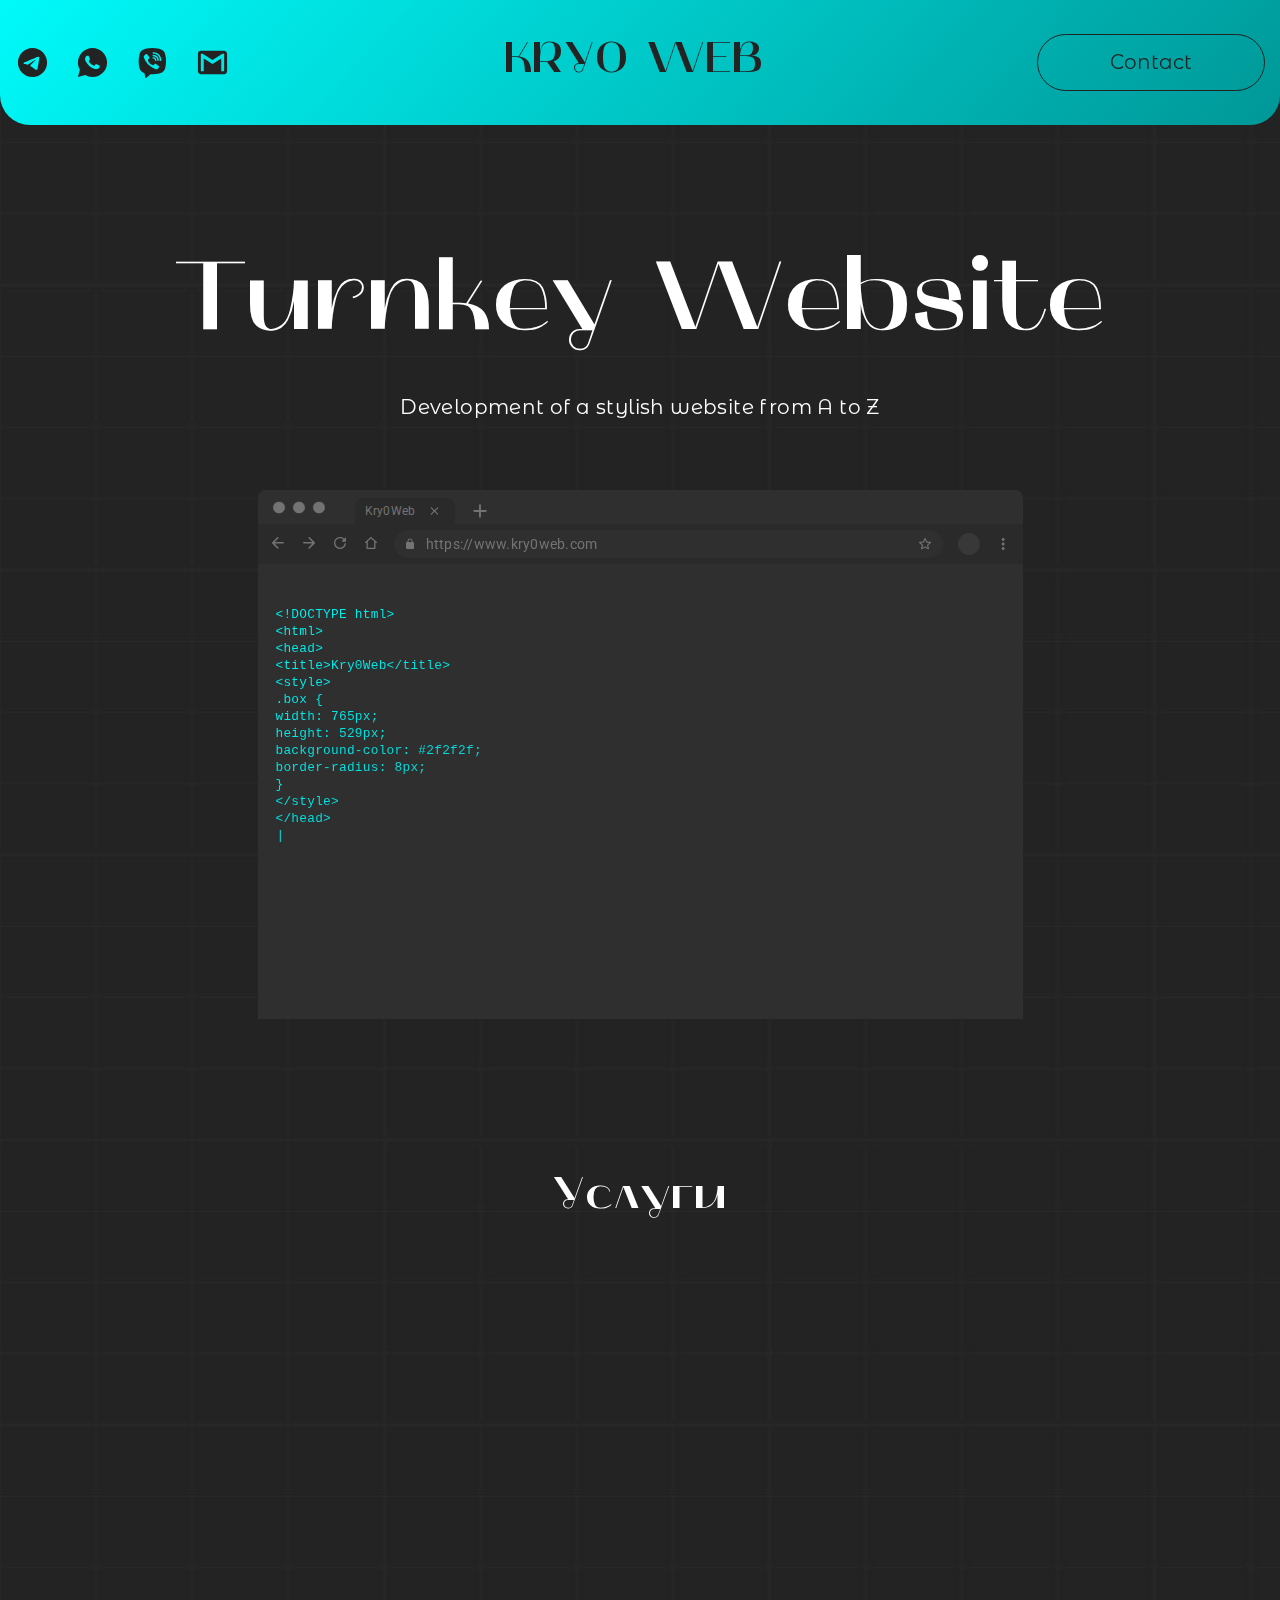
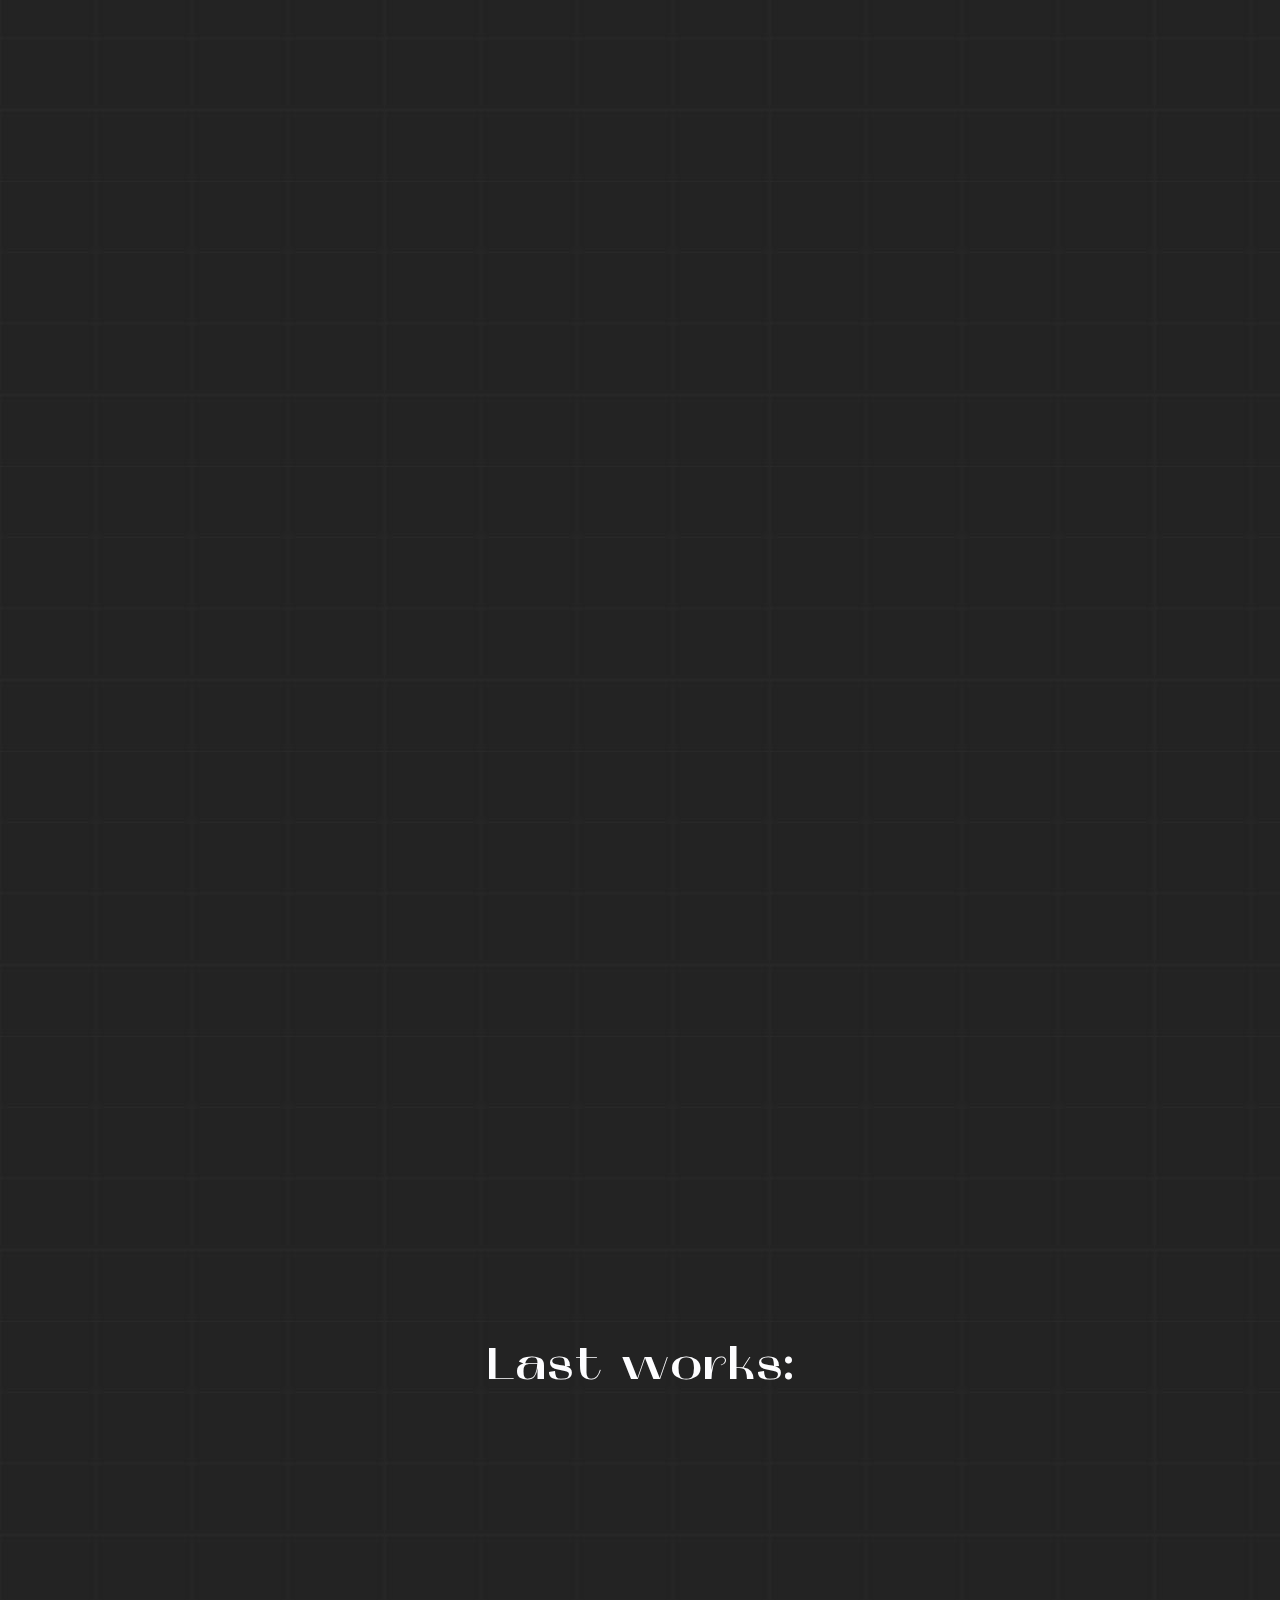
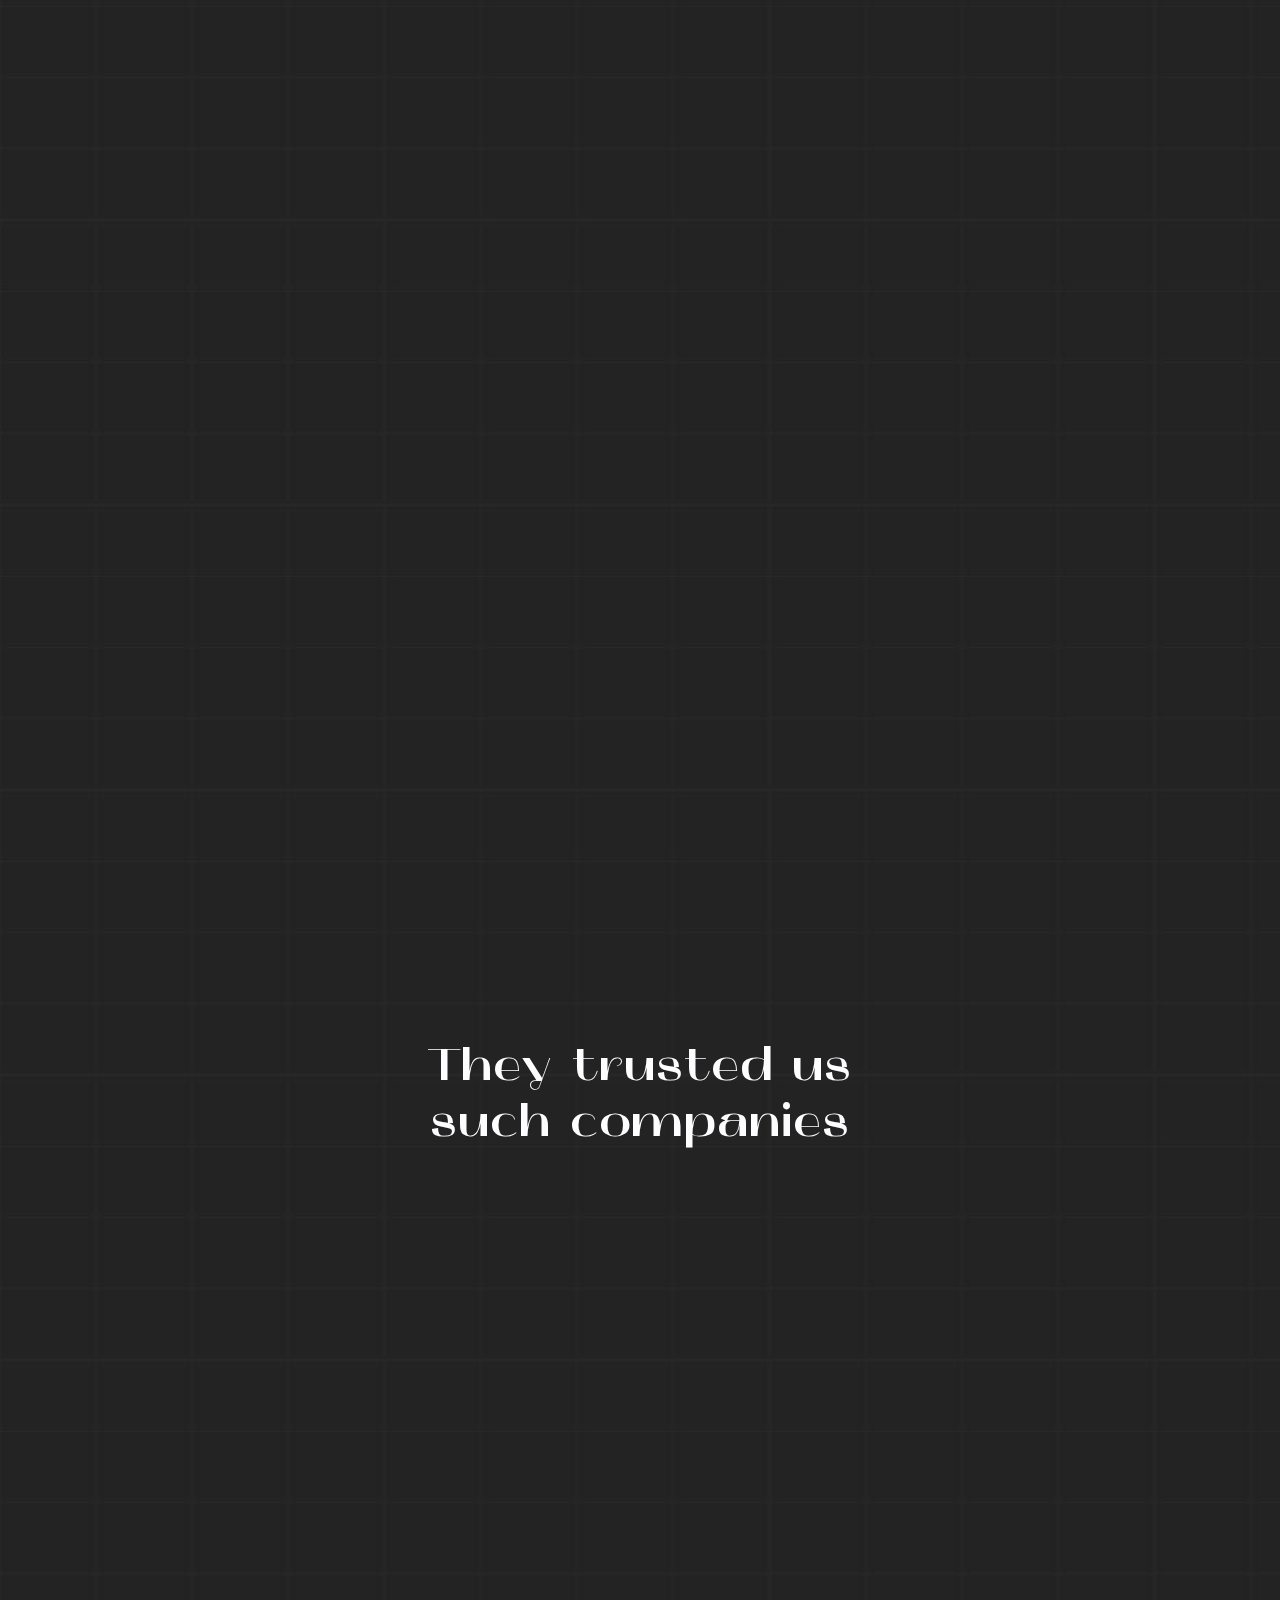
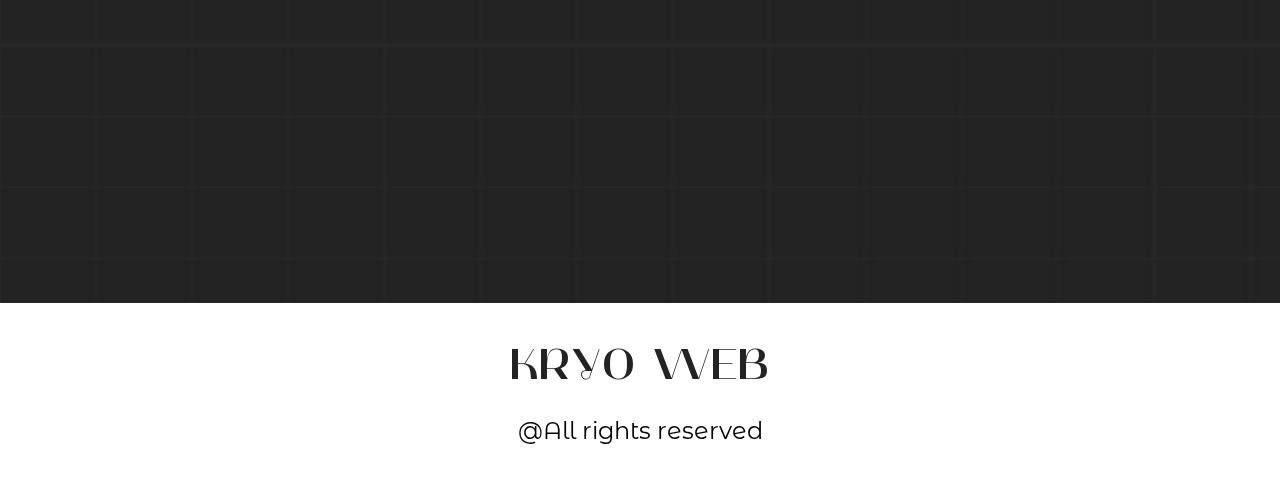
==== en/index.html @ ab14aa41 "Add files via upload" ====
<!DOCTYPE html>
<html lang="en">

<head>
    <meta charset="UTF-8">
    <meta http-equiv="X-UA-Compatible" content="IE=edge">
    <meta name="viewport" content="width=device-width, initial-scale=1.0">
    <title>Kry0Web</title>
    <link rel="stylesheet" href="../css/animate.css">
    <link rel="stylesheet" href="../css/style.min.css">
</head>

<body>

    <header class="header animate__animated animate__fadeInDown">
        <div class="container">
            <div class="header__inner">
                <div class="header__media">
                    <a href="https://t.me/kry0_off" target="_blank">
                        <img class="header__media-img" src="../images/telegram.svg" alt="">
                    </a>
                    <a href="https://wa.me/758184277" target="_blank">
                        <img class="header__media-img" src="../images/whatsapp.svg" alt="">
                    </a>
                    <a href="viber://chat?number=0758184277" target="_blank">
                        <img class="header__media-img" src="../images/viber.svg" alt="">
                    </a>
                    <a href="mailto:tineasorin@gmail.com" target="_blank">
                        <img class="header__media-img" src="../images/gmail.svg" alt="">
                    </a>
                </div>
                <div class="header__logo">
                    KRY0 WEB
                </div>
                <div class="header__contact">
                    <button class="header__contact-btn">Contact</button>
                </div>
            </div>
        </div>

    </header>

    <main>
        <div class="container">
            <div class="contact-popup">
                <div class="close__btn">
                    <span class="close fat black"></span>
                </div>
                <p class="contact-popup__text">
                    You can contact us by mail or via <br> any social network convenient for you :
                </p>
                <a href="mailto:kry0web.off@gmail.com" class="contact-popup__mail">kry0web.off@gmail.com</a>
                <div class="contact-popup__media">
                    <div class="contact-popup__media-item">
                        <a href="https://t.me/kry0_off" target="_blank">
                            <svg xmlns="http://www.w3.org/2000/svg" width="50" height="50" viewBox="0 0 50 50"
                                fill="none">
                                <path
                                    d="M25.0003 4.16663C13.5003 4.16663 4.16699 13.5 4.16699 25C4.16699 36.5 13.5003 45.8333 25.0003 45.8333C36.5003 45.8333 45.8337 36.5 45.8337 25C45.8337 13.5 36.5003 4.16663 25.0003 4.16663ZM34.667 18.3333C34.3545 21.625 33.0003 29.625 32.3128 33.3125C32.0212 34.875 31.4378 35.3958 30.8962 35.4583C29.6878 35.5625 28.7712 34.6666 27.6045 33.8958C25.7712 32.6875 24.7295 31.9375 22.9587 30.7708C20.8962 29.4166 22.2295 28.6666 23.417 27.4583C23.7295 27.1458 29.0628 22.2916 29.167 21.8541C29.1815 21.7879 29.1795 21.7191 29.1614 21.6537C29.1432 21.5884 29.1094 21.5284 29.0628 21.4791C28.9378 21.375 28.7712 21.4166 28.6253 21.4375C28.4378 21.4791 25.5212 23.4166 19.8337 27.25C19.0003 27.8125 18.2503 28.1041 17.5837 28.0833C16.8337 28.0625 15.417 27.6666 14.3545 27.3125C13.042 26.8958 12.0212 26.6666 12.1045 25.9375C12.1462 25.5625 12.667 25.1875 13.6462 24.7916C19.7295 22.1458 23.7712 20.3958 25.792 19.5625C31.5837 17.1458 32.7712 16.7291 33.5628 16.7291C33.7295 16.7291 34.1253 16.7708 34.3753 16.9791C34.5837 17.1458 34.6462 17.375 34.667 17.5416C34.6462 17.6666 34.6878 18.0416 34.667 18.3333Z"
                                    fill="url(#paint0_linear_124_71)" />
                                <defs>
                                    <linearGradient id="paint0_linear_124_71" x1="6.87533" y1="7.61151" x2="47.5748"
                                        y2="11.4667" gradientUnits="userSpaceOnUse">

                                        <stop offset="0.503125" stop-color="#00ffff" />
                                        <stop offset="0.982292" stop-color="#009999" />
                                    </linearGradient>
                                </defs>
                            </svg>
                        </a>

                    </div>
                    <div class="contact-popup__media-item">
                        <a href="https://wa.me/758184277" target="_blank">
                            <svg xmlns="http://www.w3.org/2000/svg" width="50" height="50" viewBox="0 0 50 50"
                                fill="none">
                                <path
                                    d="M25.0023 4.16666C36.5086 4.16666 45.8356 13.4937 45.8356 25C45.8356 36.5062 36.5086 45.8333 25.0023 45.8333C21.3206 45.8393 17.7037 44.8649 14.5231 43.0104L4.17731 45.8333L6.99397 35.4833C5.13792 32.3018 4.16282 28.6833 4.16897 25C4.16897 13.4937 13.4961 4.16666 25.0023 4.16666ZM17.9023 15.2083L17.4856 15.225C17.2159 15.2414 16.9523 15.3123 16.7106 15.4333C16.4846 15.5613 16.2783 15.7213 16.0981 15.9083C15.8481 16.1437 15.7065 16.3479 15.5544 16.5458C14.7838 17.5477 14.3689 18.7777 14.3752 20.0417C14.3794 21.0625 14.6461 22.0562 15.0627 22.9854C15.9148 24.8646 17.3169 26.8542 19.1669 28.6979C19.6127 29.1417 20.0502 29.5875 20.5211 30.0021C22.8198 32.026 25.5591 33.4855 28.5211 34.2646L29.7044 34.4458C30.0898 34.4667 30.4752 34.4375 30.8627 34.4187C31.4695 34.3874 32.0619 34.2231 32.5981 33.9375C32.871 33.797 33.1372 33.644 33.3961 33.4792C33.3961 33.4792 33.4856 33.4208 33.6565 33.2917C33.9377 33.0833 34.1106 32.9354 34.344 32.6917C34.5169 32.5125 34.6669 32.3021 34.7815 32.0625C34.944 31.7229 35.1065 31.075 35.1731 30.5354C35.2231 30.1229 35.2086 29.8979 35.2023 29.7583C35.194 29.5354 35.0086 29.3042 34.8065 29.2062L33.594 28.6625C33.594 28.6625 31.7815 27.8729 30.6731 27.3687C30.5572 27.3181 30.4329 27.2891 30.3065 27.2833C30.1639 27.2687 30.0199 27.2847 29.8841 27.3304C29.7482 27.376 29.6238 27.4502 29.519 27.5479C29.5086 27.5437 29.369 27.6625 27.8627 29.4875C27.7763 29.6037 27.6572 29.6915 27.5206 29.7397C27.3841 29.7879 27.2363 29.7944 27.0961 29.7583C26.9603 29.7219 26.8274 29.676 26.6981 29.6208C26.4398 29.5125 26.3502 29.4708 26.1731 29.3958C24.9774 28.874 23.8704 28.1691 22.8919 27.3062C22.6294 27.0771 22.3856 26.8271 22.1356 26.5854C21.316 25.8005 20.6017 24.9125 20.0106 23.9437L19.8877 23.7458C19.7994 23.6128 19.7281 23.4694 19.6752 23.3187C19.5961 23.0125 19.8023 22.7667 19.8023 22.7667C19.8023 22.7667 20.3086 22.2125 20.544 21.9125C20.7731 21.6208 20.9669 21.3375 21.0919 21.1354C21.3377 20.7396 21.4148 20.3333 21.2856 20.0187C20.7023 18.5937 20.0981 17.175 19.4773 15.7667C19.3544 15.4875 18.9898 15.2875 18.6586 15.2479C18.5461 15.2354 18.4336 15.2229 18.3211 15.2146C18.0413 15.2007 17.7609 15.2035 17.4815 15.2229L17.9002 15.2062L17.9023 15.2083Z"
                                    fill="url(#paint0_linear_124_73)" />
                                <defs>
                                    <linearGradient id="paint0_linear_124_73" x1="6.87728" y1="7.61154" x2="47.5768"
                                        y2="11.4668" gradientUnits="userSpaceOnUse">

                                        <stop offset="0.503125" stop-color="#00ffff" />
                                        <stop offset="0.982292" stop-color="#009999" />
                                    </linearGradient>
                                </defs>
                            </svg>
                        </a>

                    </div>
                    <div class="contact-popup__media-item">
                        <a href="viber://chat?number=0758184277" target="_blank">
                            <svg xmlns="http://www.w3.org/2000/svg" width="50" height="50" viewBox="0 0 50 50"
                                fill="none">
                                <path fill-rule="evenodd" clip-rule="evenodd"
                                    d="M34.7416 5.475C28.1871 4.00984 21.3899 4.00984 14.8354 5.475L14.1291 5.63125C12.2854 6.04346 10.592 6.95872 9.23717 8.27535C7.88229 9.59198 6.91893 11.2584 6.45411 13.0896C4.79264 19.6365 4.79264 26.4947 6.45411 33.0417C6.89739 34.788 7.79453 36.3862 9.05459 37.674C10.3146 38.9619 11.8928 39.8937 13.6291 40.375L14.5979 46.1583C14.6288 46.342 14.7084 46.514 14.8283 46.6564C14.9483 46.7989 15.1043 46.9065 15.28 46.9682C15.4557 47.0299 15.6447 47.0434 15.8274 47.0072C16.0101 46.971 16.1798 46.8865 16.3187 46.7625L22.0083 41.6729C26.2793 41.9336 30.5657 41.592 34.7416 40.6583L35.4499 40.5021C37.2937 40.0899 38.987 39.1746 40.3419 37.858C41.6968 36.5414 42.6601 34.8749 43.1249 33.0438C44.7862 26.4968 44.7862 19.6386 43.1249 13.0917C42.66 11.2602 41.6963 9.59361 40.341 8.27696C38.9857 6.96031 37.292 6.0452 35.4479 5.63334L34.7416 5.475ZM16.5937 12.9208C16.2065 12.8645 15.8117 12.9424 15.4749 13.1417H15.4458C14.6645 13.6 13.9604 14.1771 13.3604 14.8563C12.8604 15.4333 12.5895 16.0167 12.5187 16.5792C12.477 16.9125 12.5062 17.25 12.6041 17.5688L12.6416 17.5896C13.2041 19.2417 13.9374 20.8313 14.8333 22.3271C15.9884 24.4281 17.4098 26.3712 19.0624 28.1083L19.1124 28.1792L19.1916 28.2375L19.2395 28.2938L19.2979 28.3438C21.041 30.0013 22.9887 31.4295 25.0937 32.5938C27.4999 33.9042 28.9604 34.5229 29.8374 34.7812V34.7938C30.0937 34.8729 30.327 34.9083 30.5624 34.9083C31.3094 34.8531 32.0164 34.5495 32.5708 34.0458C33.2479 33.4458 33.8208 32.7396 34.2666 31.9542V31.9396C34.6854 31.1479 34.5437 30.4021 33.9395 29.8958C32.726 28.8355 31.4137 27.8937 30.0208 27.0833C29.0874 26.5771 28.1395 26.8833 27.7562 27.3958L26.9374 28.4292C26.5166 28.9417 25.7541 28.8708 25.7541 28.8708L25.7333 28.8833C20.0437 27.4313 18.5249 21.6708 18.5249 21.6708C18.5249 21.6708 18.4541 20.8875 18.9812 20.4875L20.0062 19.6625C20.4979 19.2625 20.8395 18.3167 20.3124 17.3833C19.5075 15.9891 18.5675 14.6772 17.5062 13.4667C17.2747 13.1818 16.9501 12.9877 16.5895 12.9188L16.5937 12.9208ZM26.2062 10.4167C25.9299 10.4167 25.665 10.5264 25.4696 10.7218C25.2743 10.9171 25.1645 11.1821 25.1645 11.4583C25.1645 11.7346 25.2743 11.9996 25.4696 12.1949C25.665 12.3903 25.9299 12.5 26.2062 12.5C28.8416 12.5 31.0291 13.3604 32.7604 15.0104C33.6499 15.9125 34.3437 16.9813 34.7979 18.1521C35.2541 19.325 35.4624 20.5771 35.4083 21.8313C35.4025 21.968 35.4238 22.1046 35.4708 22.2332C35.5179 22.3618 35.5898 22.4798 35.6824 22.5806C35.8696 22.7842 36.1299 22.9051 36.4062 22.9167C36.6825 22.9283 36.952 22.8297 37.1556 22.6425C37.3591 22.4554 37.48 22.195 37.4916 21.9188C37.5562 20.376 37.3001 18.8366 36.7395 17.3979C36.1765 15.9524 35.3228 14.6377 34.2312 13.5354L34.2104 13.5146C32.0624 11.4625 29.3437 10.4167 26.2062 10.4167ZM26.1354 13.8417C25.8591 13.8417 25.5941 13.9514 25.3988 14.1468C25.2034 14.3421 25.0937 14.6071 25.0937 14.8833C25.0937 15.1596 25.2034 15.4246 25.3988 15.6199C25.5941 15.8153 25.8591 15.925 26.1354 15.925H26.1708C28.0708 16.0604 29.4541 16.6938 30.4229 17.7333C31.4166 18.8042 31.9312 20.1354 31.8916 21.7813C31.8853 22.0575 31.9889 22.325 32.1798 22.5248C32.3706 22.7247 32.633 22.8405 32.9093 22.8469C33.1856 22.8532 33.4531 22.7496 33.6529 22.5587C33.8527 22.3679 33.9686 22.1054 33.9749 21.8292C34.0249 19.6688 33.3291 17.8042 31.9499 16.3167V16.3125C30.5395 14.8 28.6041 14 26.2749 13.8438L26.2395 13.8396L26.1354 13.8417ZM26.0958 17.3313C25.9564 17.319 25.8159 17.3349 25.6828 17.378C25.5497 17.4212 25.4266 17.4908 25.321 17.5826C25.2154 17.6744 25.1293 17.7865 25.068 17.9123C25.0066 18.0381 24.9712 18.1749 24.964 18.3147C24.9567 18.4544 24.9776 18.5942 25.0256 18.7257C25.0735 18.8572 25.1474 18.9777 25.243 19.0799C25.3385 19.1822 25.4537 19.2642 25.5816 19.321C25.7095 19.3777 25.8475 19.4082 25.9874 19.4104C26.8583 19.4563 27.4145 19.7188 27.7645 20.0708C28.1166 20.425 28.3791 20.9938 28.427 21.8833C28.4296 22.0231 28.4603 22.161 28.5173 22.2886C28.5743 22.4163 28.6565 22.5312 28.7588 22.6264C28.8611 22.7217 28.9816 22.7954 29.113 22.8431C29.2445 22.8908 29.3841 22.9116 29.5238 22.9042C29.6634 22.8967 29.8001 22.8613 29.9257 22.7999C30.0513 22.7386 30.1633 22.6525 30.255 22.547C30.3467 22.4414 30.4162 22.3185 30.4593 22.1855C30.5025 22.0525 30.5184 21.9122 30.5062 21.7729C30.4395 20.5229 30.0479 19.4188 29.2458 18.6063C28.4395 17.7938 27.3416 17.3979 26.0958 17.3313Z"
                                    fill="url(#paint0_linear_124_75)" />
                                <defs>
                                    <linearGradient id="paint0_linear_124_75" x1="7.7536" y1="7.90238" x2="46.0609"
                                        y2="11.2342" gradientUnits="userSpaceOnUse">

                                        <stop offset="0.503125" stop-color="#00ffff" />
                                        <stop offset="0.982292" stop-color="#009999" />
                                    </linearGradient>
                                </defs>
                            </svg>
                        </a>

                    </div>

                </div>
            </div>
            <div class="send-popup">
                <div class="send-popup__close-btn">
                    <svg xmlns="http://www.w3.org/2000/svg" width="34" height="34" viewBox="0 0 34 34" fill="none">
                        <path d="M9.57373 24.4276L17.0013 17L24.4289 24.4276M24.4289 9.57239L16.9999 17L9.57373 9.57239"
                            stroke="#9D9D9D" stroke-width="1.5" stroke-linecap="round" stroke-linejoin="round" />
                    </svg>
                </div>
                <div class="send-popup__img">
                    <svg xmlns="http://www.w3.org/2000/svg" width="46" height="46" viewBox="0 0 46 46" fill="none">
                        <path
                            d="M18.3042 29.0375L34.5479 12.7938C34.9313 12.4104 35.3868 12.2188 35.9145 12.2188C36.4422 12.2188 36.8971 12.4104 37.2792 12.7938C37.6625 13.1771 37.8542 13.6326 37.8542 14.1603C37.8542 14.6881 37.6625 15.1429 37.2792 15.525L19.6459 33.1583C19.2625 33.5417 18.8153 33.7333 18.3042 33.7333C17.7931 33.7333 17.3459 33.5417 16.9625 33.1583L8.72085 24.9167C8.33752 24.5333 8.15352 24.0778 8.16885 23.5501C8.18419 23.0224 8.38416 22.5675 8.76877 22.1854C9.1521 21.8021 9.60763 21.6104 10.1354 21.6104C10.6631 21.6104 11.118 21.8021 11.5 22.1854L18.3042 29.0375Z"
                            fill="url(#paint0_linear_35_3238)" />
                        <defs>
                            <linearGradient id="paint0_linear_35_3238" x1="20.5372" y1="21.8847" x2="26.2142"
                                y2="23.4914" gradientUnits="userSpaceOnUse">

                                <stop offset="0.503125" stop-color="#00ffff" />
                                <stop offset="0.982292" stop-color="#009999" />
                            </linearGradient>
                        </defs>
                    </svg>
                </div>
                <p class="send-popup__text">
                    Sent!
                    <span>We will contact you within 24 hours</span>
                </p>

            </div>
        </div>
        <section class="main-section">

            <div class="container">

                <div class="main-section__heading">

                    <h1 class="main-section__title wow fadeInUp">
                        Turnkey Website
                    </h1>
                    <h2 class="main-section__subtitle wow fadeIn">
                        Development of a stylish website from A to Z
                    </h2>

                </div>
                <button class="mobile__contact-btn wow fadeIn">Contact</button>

                <div class="browser wow fadeIn">
                    <div class="container">
                        <div class="browser__wrapper">

                            <div class="browser__top">
                                <div class="browser__top-dots">
                                    <svg xmlns="http://www.w3.org/2000/svg" width="52" height="13" viewBox="0 0 52 13"
                                        fill="none">
                                        <g clip-path="url(#clip0_67_952)">
                                            <circle cx="46" cy="6.5" r="5.75" fill="#737373" stroke="#737373"
                                                stroke-width="0.5" />
                                            <circle cx="26" cy="6.5" r="5.75" fill="#737373" stroke="#737373"
                                                stroke-width="0.5" />
                                            <circle cx="6" cy="6.5" r="5.75" fill="#737373" stroke="#737373"
                                                stroke-width="0.5" />
                                        </g>
                                        <defs>
                                            <clipPath id="clip0_67_952">
                                                <rect width="52" height="12" fill="white"
                                                    transform="translate(0 0.5)" />
                                            </clipPath>
                                        </defs>
                                    </svg>
                                </div>
                                <div class="browser__top-tab">
                                    <p class="browser__top-tab-name">
                                        Kry0Web
                                    </p>
                                    <div class="browser__top-tab-close">
                                        <svg xmlns="http://www.w3.org/2000/svg" width="19" height="18"
                                            viewBox="0 0 19 18" fill="none">
                                            <path fill-rule="evenodd" clip-rule="evenodd"
                                                d="M13.0836 5.42207C12.8618 5.20023 12.5034 5.20023 12.2816 5.42207L9.5 8.19795L6.71843 5.41638C6.49659 5.19454 6.13823 5.19454 5.91638 5.41638C5.69454 5.63823 5.69454 5.99659 5.91638 6.21843L8.69795 9L5.91638 11.7816C5.69454 12.0034 5.69454 12.3618 5.91638 12.5836C6.13823 12.8055 6.49659 12.8055 6.71843 12.5836L9.5 9.80205L12.2816 12.5836C12.5034 12.8055 12.8618 12.8055 13.0836 12.5836C13.3055 12.3618 13.3055 12.0034 13.0836 11.7816L10.302 9L13.0836 6.21843C13.2998 6.00228 13.2998 5.63823 13.0836 5.42207Z"
                                                fill="#737373" />
                                        </svg>
                                    </div>
                                </div>
                                <div class="browser__top-plus">
                                    <svg xmlns="http://www.w3.org/2000/svg" width="20" height="20" viewBox="0 0 20 20"
                                        fill="none">
                                        <path fill-rule="evenodd" clip-rule="evenodd"
                                            d="M15.7144 10.9524H10.9525V15.7143C10.9525 16.2381 10.524 16.6667 10.0002 16.6667C9.47635 16.6667 9.04778 16.2381 9.04778 15.7143V10.9524H4.28588C3.76207 10.9524 3.3335 10.5238 3.3335 10C3.3335 9.4762 3.76207 9.04763 4.28588 9.04763H9.04778V4.28572C9.04778 3.76191 9.47635 3.33334 10.0002 3.33334C10.524 3.33334 10.9525 3.76191 10.9525 4.28572V9.04763H15.7144C16.2383 9.04763 16.6668 9.4762 16.6668 10C16.6668 10.5238 16.2383 10.9524 15.7144 10.9524Z"
                                            fill="#737373" />
                                    </svg>
                                </div>

                            </div>

                            <div class="browser__navigation">
                                <div class="browser__navigation-buttons">
                                    <div class="browser__navigation-larrow">
                                        <svg xmlns="http://www.w3.org/2000/svg" width="16" height="16"
                                            viewBox="0 0 16 16" fill="none">
                                            <path fill-rule="evenodd" clip-rule="evenodd"
                                                d="M13.2299 7.07685H4.62795L8.38601 3.31879C8.68635 3.01845 8.68635 2.52559 8.38601 2.22525C8.08567 1.92492 7.60051 1.92492 7.30018 2.22525L2.22525 7.30018C1.92492 7.60051 1.92492 8.08567 2.22525 8.38601L7.30018 13.4609C7.60051 13.7613 8.08567 13.7613 8.38601 13.4609C8.68635 13.1606 8.68635 12.6754 8.38601 12.3751L4.62795 8.61704H13.2299C13.6535 8.61704 14 8.2705 14 7.84694C14 7.42339 13.6535 7.07685 13.2299 7.07685Z"
                                                fill="#737373" />
                                        </svg>
                                    </div>
                                    <div class="browser__navigation-rarrow">
                                        <svg xmlns="http://www.w3.org/2000/svg" width="16" height="16"
                                            viewBox="0 0 16 16" fill="none">
                                            <path fill-rule="evenodd" clip-rule="evenodd"
                                                d="M2.77009 8.61704H11.3721L7.61399 12.3751C7.31365 12.6754 7.31365 13.1683 7.61399 13.4686C7.91433 13.769 8.39949 13.769 8.69982 13.4686L13.7747 8.39371C14.0751 8.09337 14.0751 7.60821 13.7747 7.30788L8.70752 2.22525C8.40719 1.92492 7.92203 1.92492 7.62169 2.22525C7.32135 2.52559 7.32135 3.01075 7.62169 3.31109L11.3721 7.07685H2.77009C2.34654 7.07685 2 7.42339 2 7.84694C2 8.2705 2.34654 8.61704 2.77009 8.61704Z"
                                                fill="#737373" />
                                        </svg>
                                    </div>
                                    <div class="browser__navigation-refresh">
                                        <svg xmlns="http://www.w3.org/2000/svg" width="16" height="16"
                                            viewBox="0 0 16 16" fill="none">
                                            <path fill-rule="evenodd" clip-rule="evenodd"
                                                d="M13.9979 6.33122V2.80455C13.9979 2.50455 13.6379 2.35788 13.4312 2.57122L12.2446 3.75788C11.0379 2.55122 9.31789 1.85788 7.43789 2.02455C4.64456 2.27788 2.34456 4.52455 2.03789 7.31788C1.63789 10.9312 4.45789 13.9979 7.99789 13.9979C11.0579 13.9979 13.5846 11.7046 13.9512 8.74455C13.9979 8.34455 13.6846 7.99788 13.2846 7.99788C12.9512 7.99788 12.6712 8.24455 12.6312 8.57122C12.3446 10.8979 10.3379 12.6979 7.93122 12.6645C5.45789 12.6312 3.37122 10.5445 3.33122 8.06455C3.29122 5.46455 5.40456 3.33122 7.99789 3.33122C9.28456 3.33122 10.4512 3.85788 11.2979 4.69788L9.90456 6.09122C9.69122 6.30455 9.83789 6.66455 10.1379 6.66455H13.6646C13.8512 6.66455 13.9979 6.51788 13.9979 6.33122Z"
                                                fill="#737373" />
                                        </svg>
                                    </div>
                                    <div class="browser__navigation-home">
                                        <svg xmlns="http://www.w3.org/2000/svg" width="16" height="16"
                                            viewBox="0 0 16 16" fill="none">
                                            <path fill-rule="evenodd" clip-rule="evenodd"
                                                d="M8.00009 2.00777C7.81754 1.98266 7.62552 2.03539 7.47813 2.16879L2.21113 6.93545C1.94747 7.17406 1.92615 7.58086 2.16342 7.84573C2.4024 8.1125 2.81277 8.134 3.07833 7.89368L3.47398 7.53561V12.7047V13C3.47398 13.5523 3.92169 14 4.47398 14H4.76273H11.2065H11.4952C12.0475 14 12.4952 13.5523 12.4952 13V12.7047V7.50758L12.9219 7.89368C13.1874 8.134 13.5978 8.1125 13.8368 7.84573C14.074 7.58086 14.0527 7.17406 13.7891 6.93545L8.52206 2.16879C8.37466 2.03539 8.18265 1.98266 8.00009 2.00777ZM4.76273 6.36929V7.22798V8.18566V8.22798V10.7047V12V12.0423V12.7047H5.42965H5.47398H6.76273H9.20648H10.4952H10.5396H11.2065V12.0423V12V10.7047V8.22798V8.18566V7.22798V6.34125L8.00009 3.43945L4.76273 6.36929Z"
                                                fill="#737373" />
                                        </svg>
                                    </div>
                                </div>
                                <div class="browser__navigation-address">
                                    <div class="browser__navigation-address-security">
                                        <svg xmlns="http://www.w3.org/2000/svg" width="12" height="12"
                                            viewBox="0 0 12 12" fill="none">
                                            <path fill-rule="evenodd" clip-rule="evenodd"
                                                d="M9 4H8.5V3C8.5 1.62 7.38 0.5 6 0.5C4.62 0.5 3.5 1.62 3.5 3V4H3C2.45 4 2 4.45 2 5V10C2 10.55 2.45 11 3 11H9C9.55 11 10 10.55 10 10V5C10 4.45 9.55 4 9 4ZM4.5 4V3C4.5 2.17 5.17 1.5 6 1.5C6.83 1.5 7.5 2.17 7.5 3V4H4.5Z"
                                                fill="#737373" />
                                        </svg>
                                    </div>
                                    <p class="browser__navigation-address-text">
                                        https://www.kry0web.com
                                    </p>
                                    <div class="browser__navigation-address-fav">
                                        <svg xmlns="http://www.w3.org/2000/svg" width="16" height="16"
                                            viewBox="0 0 16 16" fill="none">
                                            <path fill-rule="evenodd" clip-rule="evenodd"
                                                d="M13.3621 5.84008L9.96896 5.54563L8.64395 2.4259C8.40559 1.85803 7.59236 1.85803 7.35399 2.4259L6.02898 5.55264L2.64285 5.84008C2.02591 5.88915 1.77353 6.66032 2.24324 7.06694L4.81614 9.29632L4.04497 12.6053C3.90476 13.2083 4.55675 13.685 5.08956 13.3625L7.99897 11.6098L10.9084 13.3695C11.4412 13.692 12.0932 13.2153 11.953 12.6124L11.1818 9.29632L13.7547 7.06694C14.2244 6.66032 13.979 5.88915 13.3621 5.84008ZM7.99897 10.2988L5.36297 11.8903L6.06404 8.8897L3.73651 6.87064L6.80716 6.60424L7.99897 3.77895L9.19779 6.61125L12.2685 6.87765L9.94092 8.89672L10.642 11.8973L7.99897 10.2988Z"
                                                fill="#737373" />
                                        </svg>
                                    </div>
                                </div>
                                <div class="browser__navigation-address-account">

                                </div>
                                <div class="browser__navigation-address-options">
                                    <svg xmlns="http://www.w3.org/2000/svg" width="16" height="16" viewBox="0 0 16 16"
                                        fill="none">
                                        <path fill-rule="evenodd" clip-rule="evenodd"
                                            d="M8.1665 5C8.9915 5 9.6665 4.325 9.6665 3.5C9.6665 2.675 8.9915 2 8.1665 2C7.3415 2 6.6665 2.675 6.6665 3.5C6.6665 4.325 7.3415 5 8.1665 5ZM8.1665 6.5C7.3415 6.5 6.6665 7.175 6.6665 8C6.6665 8.825 7.3415 9.5 8.1665 9.5C8.9915 9.5 9.6665 8.825 9.6665 8C9.6665 7.175 8.9915 6.5 8.1665 6.5ZM8.1665 11C7.3415 11 6.6665 11.675 6.6665 12.5C6.6665 13.325 7.3415 14 8.1665 14C8.9915 14 9.6665 13.325 9.6665 12.5C9.6665 11.675 8.9915 11 8.1665 11Z"
                                            fill="#737373" />
                                    </svg>
                                </div>

                            </div>

                            <div class="browser__content">

                                <p>
                                    <code>
                                    &lt;!DOCTYPE html&gt; <br>
                                    &lt;html&gt;<br>
                                    &lt;head&gt;<br>
                                    &lt;title&gt;Kry0Web&lt;/title&gt;<br>
                                    &lt;style&gt;<br>
                                    .box {<br>
                                    width: 765px;<br>
                                    height: 529px;<br>
                                    background-color: #2f2f2f;<br>
                                    border-radius: 8px;<br>
                                    }<br>
                                    &lt;/style&gt;<br>
                                    &lt;/head&gt;<br>
                                </code>
                                    <code id="code_writing">

                                </code>
                                </p>

                            </div>


                        </div>
                    </div>
                </div>



            </div>
        </section>



        <section class="services">
            <div class="container">
                <h2 class="services__title section__title">
                    Услуги
                </h2>

                <div class="services__box">
                    <div class="services__item services__item--1 wow fadeInUp">
                        <svg class="services__item-icon" xmlns="http://www.w3.org/2000/svg" width="75" height="75"
                            viewBox="0 0 75 75" fill="none">
                            <mask id="mask0_67_1423" style="mask-type:luminance" maskUnits="userSpaceOnUse" x="0" y="0"
                                width="75" height="75">
                                <path d="M75 0H0V75H75V0Z" fill="white" />
                            </mask>
                            <g mask="url(#mask0_67_1423)">
                                <path fill-rule="evenodd" clip-rule="evenodd"
                                    d="M4.6875 32.8125C4.6875 26.3405 4.6875 31.6406 4.6875 28.125H70.3125C70.3125 33.9844 70.3125 26.3405 70.3125 32.8125V35.1562C70.3125 39.0396 67.1646 42.1875 63.2812 42.1875H50.7584C48.8934 42.1875 47.1049 42.9284 45.7863 44.247L39.2477 50.7855C37.1077 52.9256 36.5773 56.1949 37.9308 58.902L39.5962 62.2331C39.9595 62.9597 39.9209 63.8224 39.4936 64.5134C39.0666 65.2043 38.3123 65.625 37.5 65.625H16.4062C9.93417 65.625 4.6875 60.3783 4.6875 53.9062V32.8125Z"
                                    fill="url(#paint0_linear_67_1423)" />
                                <path fill-rule="evenodd" clip-rule="evenodd"
                                    d="M52.7696 61.5757C53.6574 62.5174 53.6574 64.0446 52.7696 64.9863C51.8815 65.928 50.4418 65.928 49.5539 64.9863L42.9246 57.9551C42.0368 57.0134 42.0368 55.4862 42.9246 54.5444L49.5539 47.5132C50.4418 46.5712 51.8815 46.5712 52.7693 47.5132C53.6574 48.4549 53.6574 49.9821 52.7696 50.9238L47.7481 56.2498L52.7696 61.5757ZM58.929 50.9238C58.0409 49.9821 58.0409 48.4551 58.929 47.5132C59.8168 46.5715 61.2565 46.5715 62.1446 47.5132L68.7736 54.5444C69.6614 55.4864 69.6614 57.0134 68.7736 57.9551L62.1446 64.9863C61.2565 65.9283 59.8168 65.9283 58.929 64.9863C58.0409 64.0446 58.0409 62.5174 58.929 61.5757L63.9502 56.2498L58.929 50.9238Z"
                                    fill="white" />
                                <path fill-rule="evenodd" clip-rule="evenodd"
                                    d="M16.4062 9.375C9.93417 9.375 4.6875 14.6217 4.6875 21.0938V23.4375H70.3125V21.0938C70.3125 14.6217 65.0658 9.375 58.5938 9.375H16.4062ZM14.0625 18.75C15.3569 18.75 16.4062 17.7007 16.4062 16.4062C16.4062 15.1118 15.3569 14.0625 14.0625 14.0625C12.7681 14.0625 11.7188 15.1118 11.7188 16.4062C11.7188 17.7007 12.7681 18.75 14.0625 18.75ZM21.0938 18.75C22.3882 18.75 23.4375 17.7007 23.4375 16.4062C23.4375 15.1118 22.3882 14.0625 21.0938 14.0625C19.7993 14.0625 18.75 15.1118 18.75 16.4062C18.75 17.7007 19.7993 18.75 21.0938 18.75ZM30.4688 16.4062C30.4688 17.7007 29.4195 18.75 28.125 18.75C26.8305 18.75 25.7812 17.7007 25.7812 16.4062C25.7812 15.1118 26.8305 14.0625 28.125 14.0625C29.4195 14.0625 30.4688 15.1118 30.4688 16.4062Z"
                                    fill="url(#paint1_linear_67_1423)" />
                            </g>
                            <defs>
                                <linearGradient id="paint0_linear_67_1423" x1="8.95313" y1="31.2254" x2="71.9003"
                                    y2="41.6599" gradientUnits="userSpaceOnUse">

                                    <stop offset="0.503125" stop-color="#00ffff" />
                                    <stop offset="0.982292" stop-color="#009999" />
                                </linearGradient>
                                <linearGradient id="paint1_linear_67_1423" x1="8.95313" y1="10.5376" x2="63.0578"
                                    y2="34.4543" gradientUnits="userSpaceOnUse">

                                    <stop offset="0.503125" stop-color="#00ffff" />
                                    <stop offset="0.982292" stop-color="#009999" />
                                </linearGradient>
                            </defs>
                        </svg>
                        <h4 class="services__item-title">
                            Turnkey website creation
                        </h4>
                        <p class="services__item-text">
                            Kry0 Web will create a website for you from scratch, taking into account all your desires
                            and needs. We will take care
                            about design, functionality, security and loading speed so that your website is effective
                            and
                            attractive to your target audience.
                        </p>
                    </div>
                    <div class="services__item services__item--2 wow fadeInUp">
                        <svg class="services__item-icon" xmlns="http://www.w3.org/2000/svg" width="76" height="75"
                            viewBox="0 0 76 75" fill="none">
                            <path fill-rule="evenodd" clip-rule="evenodd"
                                d="M16.9062 9.375C13.7982 9.375 10.8175 10.6097 8.61984 12.8073C6.42215 15.005 5.1875 17.9857 5.1875 21.0938V53.9062C5.1875 57.0143 6.42215 59.995 8.61984 62.1927C10.8175 64.3904 13.7982 65.625 16.9062 65.625H38C38.6216 65.625 39.2177 65.3781 39.6573 64.9385C40.0968 64.499 40.3438 63.9029 40.3438 63.2812C40.3438 62.6596 40.0968 62.0635 39.6573 61.624C39.2177 61.1844 38.6216 60.9375 38 60.9375H16.9062C15.0414 60.9375 13.253 60.1967 11.9344 58.8781C10.6158 57.5595 9.875 55.7711 9.875 53.9062V28.125H66.125V39.8438C66.125 40.4654 66.3719 41.0615 66.8115 41.501C67.251 41.9406 67.8471 42.1875 68.4688 42.1875C69.0904 42.1875 69.6865 41.9406 70.126 41.501C70.5656 41.0615 70.8125 40.4654 70.8125 39.8438V21.0938C70.8125 17.9857 69.5779 15.005 67.3802 12.8073C65.1825 10.6097 62.2018 9.375 59.0938 9.375H16.9062ZM16.9062 21.0938C17.5279 21.0938 18.124 20.8468 18.5635 20.4073C19.0031 19.9677 19.25 19.3716 19.25 18.75C19.25 18.1284 19.0031 17.5323 18.5635 17.0927C18.124 16.6532 17.5279 16.4062 16.9062 16.4062C16.2846 16.4062 15.6885 16.6532 15.249 17.0927C14.8094 17.5323 14.5625 18.1284 14.5625 18.75C14.5625 19.3716 14.8094 19.9677 15.249 20.4073C15.6885 20.8468 16.2846 21.0938 16.9062 21.0938ZM23.9375 21.0938C24.5591 21.0938 25.1552 20.8468 25.5948 20.4073C26.0343 19.9677 26.2812 19.3716 26.2812 18.75C26.2812 18.1284 26.0343 17.5323 25.5948 17.0927C25.1552 16.6532 24.5591 16.4062 23.9375 16.4062C23.3159 16.4062 22.7198 16.6532 22.2802 17.0927C21.8407 17.5323 21.5938 18.1284 21.5938 18.75C21.5938 19.3716 21.8407 19.9677 22.2802 20.4073C22.7198 20.8468 23.3159 21.0938 23.9375 21.0938ZM33.3125 18.75C33.3125 19.3716 33.0656 19.9677 32.626 20.4073C32.1865 20.8468 31.5904 21.0938 30.9688 21.0938C30.3471 21.0938 29.751 20.8468 29.3115 20.4073C28.8719 19.9677 28.625 19.3716 28.625 18.75C28.625 18.1284 28.8719 17.5323 29.3115 17.0927C29.751 16.6532 30.3471 16.4062 30.9688 16.4062C31.5904 16.4062 32.1865 16.6532 32.626 17.0927C33.0656 17.5323 33.3125 18.1284 33.3125 18.75Z"
                                fill="url(#paint0_linear_67_1433)" />
                            <path fill-rule="evenodd" clip-rule="evenodd"
                                d="M57.3875 48.1945C52.0836 46.6781 47.1781 51.5836 48.6945 56.8875L50.818 64.3172C52.2898 69.4711 58.7586 71.1469 62.5484 67.357L62.8602 67.0477L65.7219 69.9094C66.1613 70.3492 66.7575 70.5963 67.3792 70.5966C68.001 70.5968 68.5973 70.35 69.0371 69.9105C69.4769 69.4711 69.7241 68.8749 69.7243 68.2532C69.7245 67.6314 69.4778 67.0351 69.0383 66.5953L66.1742 63.7312L67.857 62.0508C71.6469 58.2586 69.9711 51.7898 64.8148 50.318L57.3852 48.1945H57.3875ZM56.75 35.1562C56.75 34.5346 56.5031 33.9385 56.0635 33.499C55.624 33.0594 55.0279 32.8125 54.4062 32.8125C53.7846 32.8125 53.1885 33.0594 52.749 33.499C52.3094 33.9385 52.0625 34.5346 52.0625 35.1562V39.8438C52.0625 40.4654 52.3094 41.0615 52.749 41.501C53.1885 41.9406 53.7846 42.1875 54.4062 42.1875C55.0279 42.1875 55.624 41.9406 56.0635 41.501C56.5031 41.0615 56.75 40.4654 56.75 39.8438V35.1562ZM37.3133 35.843C37.7528 35.4036 38.3488 35.1568 38.9703 35.1568C39.5918 35.1568 40.1878 35.4036 40.6273 35.843L43.9437 39.157C44.3832 39.5968 44.63 40.1932 44.6298 40.8149C44.6296 41.4366 44.3824 42.0328 43.9426 42.4723C43.5028 42.9117 42.9064 43.1585 42.2847 43.1583C41.663 43.1581 41.0668 42.9109 40.6273 42.4711L37.3133 39.157C36.8739 38.7175 36.6271 38.1215 36.6271 37.5C36.6271 36.8785 36.8739 36.2825 37.3133 35.843ZM30.9688 51.5625C30.9688 50.9409 31.2157 50.3448 31.6552 49.9052C32.0948 49.4657 32.6909 49.2188 33.3125 49.2188H38C38.6216 49.2188 39.2177 49.4657 39.6573 49.9052C40.0968 50.3448 40.3438 50.9409 40.3438 51.5625C40.3438 52.1841 40.0968 52.7802 39.6573 53.2198C39.2177 53.6593 38.6216 53.9062 38 53.9062H33.3125C32.6909 53.9062 32.0948 53.6593 31.6552 53.2198C31.2157 52.7802 30.9688 52.1841 30.9688 51.5625Z"
                                fill="white" />
                            <defs>
                                <linearGradient id="paint0_linear_67_1433" x1="9.45313" y1="14.0256" x2="73.3497"
                                    y2="21.0869" gradientUnits="userSpaceOnUse">

                                    <stop offset="0.503125" stop-color="#00ffff" />
                                    <stop offset="0.982292" stop-color="#009999" />
                                </linearGradient>
                            </defs>
                        </svg>
                        <h4 class="services__item-title">
                            SEO – promotion <br><br>
                        </h4>
                        <p class="services__item-text">
                            We will raise your website to the leading positions in search engines so that your potential
                            clients
                            easier to find you on the Internet. We will develop a keyword strategy, optimize content and
                            site structure to provide you with more organic traffic.
                        </p>
                    </div>
                    <div class="services__item services__item--3 wow fadeInUp">
                        <svg class="services__item-icon" xmlns="http://www.w3.org/2000/svg" width="76" height="75"
                            viewBox="0 0 76 75" fill="none">
                            <path fill-rule="evenodd" clip-rule="evenodd"
                                d="M30.9688 30.4687C30.9688 26.5854 34.1166 23.4375 38 23.4375C41.8834 23.4375 45.0312 26.5854 45.0312 30.4687V32.8125C45.0312 36.6959 41.8834 39.8437 38 39.8437C34.1166 39.8437 30.9688 36.6959 30.9688 32.8125V30.4687ZM29.8998 48.1498C30.7161 47.3337 31.8233 46.875 32.9776 46.875H43.0222C44.1767 46.875 45.2839 47.3337 46.1 48.1498C46.9163 48.9661 47.375 50.0733 47.375 51.2276C47.375 52.522 48.4243 53.5713 49.7188 53.5713C51.0132 53.5713 52.0625 52.522 52.0625 51.2276C52.0625 48.8302 51.11 46.5307 49.4145 44.8352C47.7193 43.14 45.4198 42.1875 43.0222 42.1875H32.9776C30.5802 42.1875 28.2807 43.14 26.5852 44.8352C24.89 46.5307 23.9375 48.8302 23.9375 51.2276C23.9375 52.522 24.9868 53.5713 26.2812 53.5713C27.5757 53.5713 28.625 52.522 28.625 51.2276C28.625 50.0733 29.0837 48.9661 29.8998 48.1498Z"
                                fill="white" />
                            <path fill-rule="evenodd" clip-rule="evenodd"
                                d="M5.1875 37.5C5.1875 19.3781 19.8781 4.6875 38 4.6875C56.1219 4.6875 70.8125 19.3781 70.8125 37.5C70.8125 55.6219 56.1219 70.3125 38 70.3125C19.8781 70.3125 5.1875 55.6219 5.1875 37.5ZM35.6562 9.47126V11.7188C35.6562 13.0132 36.7055 14.0625 38 14.0625C39.2945 14.0625 40.3438 13.0132 40.3438 11.7188V9.47126C54.0073 10.5985 64.9016 21.4927 66.0287 35.1562H63.7812C62.4868 35.1562 61.4375 36.2055 61.4375 37.5C61.4375 38.7945 62.4868 39.8438 63.7812 39.8438H66.0287C64.9016 53.5073 54.0073 64.4016 40.3438 65.5287V63.2812C40.3438 61.9868 39.2945 60.9375 38 60.9375C36.7055 60.9375 35.6562 61.9868 35.6562 63.2812V65.5287C21.9927 64.4016 11.0985 53.5073 9.97126 39.8438H12.2188C13.5132 39.8438 14.5625 38.7945 14.5625 37.5C14.5625 36.2055 13.5132 35.1562 12.2188 35.1562H9.97126C11.0985 21.4927 21.9927 10.5985 35.6562 9.47126Z"
                                fill="url(#paint0_linear_67_1439)" />
                            <defs>
                                <linearGradient id="paint0_linear_67_1439" x1="9.45313" y1="10.1132" x2="73.5548"
                                    y2="16.1851" gradientUnits="userSpaceOnUse">

                                    <stop offset="0.503125" stop-color="#00ffff" />
                                    <stop offset="0.982292" stop-color="#009999" />
                                </linearGradient>
                            </defs>
                        </svg>
                        <h4 class="services__item-title">
                            UX analysis <br><br>
                        </h4>
                        <p class="services__item-text">
                            Provide your visitors with a pleasant and convenient use of the site. Our team analyzes
                            user behavior, identifies the strengths and weaknesses of your site and recommends
                            optimization solutions to increase conversion and attract new customers.
                        </p>
                    </div>
                    <div class="services__item services__item--4 wow fadeInUp">
                        <svg class="services__item-icon" xmlns="http://www.w3.org/2000/svg" width="79" height="66"
                            viewBox="0 0 79 66" fill="none">
                            <mask id="mask0_67_1445" style="mask-type:luminance" maskUnits="userSpaceOnUse" x="0" y="0"
                                width="79" height="66">
                                <path
                                    d="M39.4981 61.997H7.62472C6.13295 61.997 4.70228 61.4044 3.64744 60.3495C2.5926 59.2947 2 57.864 2 56.3723V7.62472C2 6.13295 2.5926 4.70228 3.64744 3.64744C4.70228 2.5926 6.13295 2 7.62472 2H71.3715C72.8633 2 74.294 2.5926 75.3488 3.64744C76.4036 4.70228 76.9962 6.13295 76.9962 7.62472V30.2342"
                                    stroke="white" stroke-width="3" stroke-linecap="round" stroke-linejoin="round" />
                                <path
                                    d="M2 7.62472C2 6.13295 2.5926 4.70228 3.64744 3.64744C4.70228 2.5926 6.13295 2 7.62472 2H71.3715C72.8633 2 74.294 2.5926 75.3488 3.64744C76.4036 4.70228 76.9962 6.13295 76.9962 7.62472V24.4989H2V7.62472Z"
                                    fill="white" stroke="white" stroke-width="3" />
                                <path
                                    d="M71.3756 48.8729H60.1262C57.0197 48.8729 54.5015 51.3912 54.5015 54.4976V58.2475C54.5015 61.3539 57.0197 63.8722 60.1262 63.8722H71.3756C74.4821 63.8722 77.0003 61.3539 77.0003 58.2475V54.4976C77.0003 51.3912 74.4821 48.8729 71.3756 48.8729Z"
                                    stroke="white" stroke-width="3" stroke-linejoin="round" />
                                <path
                                    d="M65.7463 37.6229C67.2381 37.6229 68.6687 38.2155 69.7236 39.2704C70.7784 40.3252 71.371 41.7559 71.371 43.2476V48.8724H60.1216V43.2476C60.1216 41.7559 60.7142 40.3252 61.769 39.2704C62.8239 38.2155 64.2545 37.6229 65.7463 37.6229Z"
                                    stroke="white" stroke-width="3" stroke-linejoin="round" />
                                <path
                                    d="M9.50428 13.2499C9.50428 11.1789 11.1831 9.50007 13.2541 9.50007C15.3251 9.50007 17.0039 11.1789 17.0039 13.2499C17.0039 15.3208 15.3251 16.9997 13.2541 16.9997C11.1831 16.9997 9.50428 15.3208 9.50428 13.2499Z"
                                    fill="black" />
                                <path
                                    d="M20.7528 13.2499C20.7528 11.1789 22.4317 9.50007 24.5026 9.50007C26.5736 9.50007 28.2524 11.1789 28.2524 13.2499C28.2524 15.3208 26.5736 16.9997 24.5026 16.9997C22.4317 16.9997 20.7528 15.3208 20.7528 13.2499Z"
                                    fill="black" />
                            </mask>
                            <g mask="url(#mask0_67_1445)">
                                <path d="M-5.50293 -12.9997H84.4926V76.9958H-5.50293V-12.9997Z"
                                    fill="url(#paint0_linear_67_1445)" />
                            </g>
                            <defs>
                                <linearGradient id="paint0_linear_67_1445" x1="0.346778" y1="-5.55912" x2="88.2533"
                                    y2="2.76772" gradientUnits="userSpaceOnUse">

                                    <stop offset="0.503125" stop-color="#00ffff" />
                                    <stop offset="0.982292" stop-color="#009999" />
                                </linearGradient>
                            </defs>
                        </svg>
                        <h4 class="services__item-title">
                            Backend<br>
                        </h4>
                        <p class="services__item-text">
                            Ensure stable and secure operation of the site. We set up hosting and databases,
                            We develop an administration panel and provide the functions necessary for effective
                            site operation.
                        </p>
                    </div>
                    <div class="services__item services__item--5 wow fadeInUp">
                        <svg class="services__item-icon" xmlns="http://www.w3.org/2000/svg" width="75" height="75"
                            viewBox="0 0 75 75" fill="none">
                            <path
                                d="M31.5645 35.6508V37.5885C32.3584 37.5885 32.4855 37.3242 32.4855 36.6146C32.4855 35.915 32.3695 35.6508 31.5645 35.6508Z"
                                fill="white" />
                            <path
                                d="M37.5008 19.7045C27.691 19.7045 19.71 27.6873 19.71 37.5C19.71 47.3116 27.691 55.2944 37.5008 55.2944C47.3111 55.2944 55.2916 47.3116 55.2916 37.5C55.2916 27.6873 47.3111 19.7045 37.5008 19.7045ZM28.8354 39.9604C28.8354 42.0364 28.0309 42.1108 26.1676 42.1108H24.6102V34.5703H26.1676C27.6605 34.5703 28.8354 34.5914 28.8354 36.4026C28.8354 37.2393 28.5922 37.9911 27.5867 38.0866V38.1604C28.7088 38.1604 28.8354 38.9866 28.8354 39.9604ZM32.7406 42.1108C32.5291 41.8032 32.4863 41.359 32.4863 41.0625V39.4635C32.4863 38.9344 32.1688 38.6696 31.8512 38.6696H31.5652V42.1114H29.8836V34.5703H31.5764C33.2486 34.5703 34.2447 34.7403 34.2447 36.3282C34.2447 37.2709 33.8527 37.8844 32.8994 38.0438V38.0655C33.7473 38.0866 34.2447 38.4041 34.2447 39.4846V41.0625C34.2447 41.359 34.2975 41.8032 34.509 42.1108H32.7406ZM38.075 42.1108L37.8729 40.2569H36.9207L36.6348 42.1108H35.1529L36.4344 34.5703H38.8484L39.8223 42.1108H38.075ZM45.6014 42.1108H43.3461L42.043 35.8096H42.0219V42.1108H40.4305V34.5703H43.0807L44.2033 40.0553H44.2238V34.5703H45.6014V42.1108ZM48.3412 42.1108H46.2898V34.5703H48.3412C50.31 34.5703 50.9773 34.8885 50.9773 37.1444V39.8332C50.9773 41.2635 50.5537 42.1108 48.3412 42.1108Z"
                                fill="white" />
                            <path
                                d="M48.2869 35.6508V41.0309C49.1447 41.0309 49.2191 40.7022 49.2191 39.9826V36.8789C49.2191 35.8729 49.1775 35.6508 48.2869 35.6508ZM37.4172 35.7569L37.1107 39.1137H37.7459L37.4389 35.7569H37.4172ZM26.1455 35.6508V37.6313C26.6957 37.5996 27.0771 37.7795 27.0771 36.6463C27.0771 35.9045 27.0139 35.5981 26.1455 35.6508ZM26.1455 38.7106V41.0303C27.0871 41.1152 27.0771 40.575 27.0771 39.791C27.0771 38.7217 26.8867 38.7106 26.1455 38.7106Z"
                                fill="white" />
                            <path
                                d="M71.7123 30.2379C70.8211 29.059 69.9773 27.9457 69.6639 26.973C69.3229 25.9166 69.3504 24.4617 69.3803 22.9201C69.4283 20.4088 69.4816 17.5617 67.8498 15.2935C66.1875 12.9931 63.4617 12.1623 61.0559 11.4299C59.6092 10.9898 58.2439 10.5744 57.3785 9.93923C56.5348 9.32048 55.7314 8.14978 54.8813 6.91052C53.4439 4.8158 51.8162 2.44275 49.0975 1.55154C48.3979 1.32185 47.6666 1.20994 46.8633 1.20994C44.9994 1.20994 43.2082 1.83513 41.475 2.44099C40.0113 2.95017 38.6309 3.4324 37.5 3.4324C36.3686 3.4324 34.9881 2.94959 33.5256 2.43923C31.7941 1.83455 30.0041 1.20935 28.1426 1.20935C27.3398 1.20935 26.608 1.32009 25.9049 1.54978C23.1826 2.44158 21.5537 4.8158 20.1164 6.91052C19.2656 8.14978 18.4617 9.32107 17.6162 9.94158C16.7525 10.575 15.3873 10.9904 13.9418 11.431C11.5383 12.1635 8.81484 12.9931 7.15488 15.2883C5.51602 17.5611 5.56992 20.4093 5.61855 22.9224C5.64785 24.4629 5.67656 25.9172 5.33613 26.9736C5.02266 27.9457 4.17949 29.0595 3.2877 30.2373C1.74609 32.2752 0 34.5826 0 37.5C0 40.4162 1.74727 42.7248 3.28828 44.7627C4.18008 45.9416 5.02266 47.0549 5.33613 48.0258C5.6748 49.0793 5.64668 50.5336 5.61738 52.0728C5.56934 54.5865 5.51484 57.4353 7.15254 59.707C8.81133 62.0062 11.5371 62.8347 13.9412 63.566C15.3873 64.0054 16.7537 64.4209 17.6162 65.0549C18.4611 65.6754 19.2645 66.8466 20.1158 68.0865C21.5531 70.1818 23.182 72.5584 25.9014 73.4478C26.6057 73.6787 27.3369 73.79 28.1373 73.79C29.9971 73.79 31.7871 73.1654 33.5186 72.5601C34.9828 72.0492 36.365 71.5676 37.5 71.5676C38.6309 71.5676 40.0102 72.048 41.4709 72.5584C43.2035 73.1631 44.9965 73.79 46.8621 73.79C47.6654 73.79 48.3979 73.6781 49.0992 73.4455C51.8139 72.5572 53.4428 70.1818 54.8807 68.0853C55.7309 66.8466 56.5342 65.6754 57.3803 65.0525C58.241 64.4226 59.6074 64.0078 61.0541 63.5683C63.4594 62.8371 66.1863 62.008 67.8457 59.7105C69.4805 57.4365 69.4266 54.5912 69.3791 52.0799C69.3486 50.5383 69.3223 49.0828 69.6633 48.0252C69.9756 47.0572 70.8182 45.9445 71.7076 44.7668C73.2527 42.7295 75 40.4179 75 37.5C75 34.5832 73.2539 32.2752 71.7123 30.2379ZM56.4088 24.3562L58.3553 23.6367L58.8674 21.6275C58.9529 21.2935 59.1943 21.2426 59.4059 21.5127L60.6902 23.1404L62.7598 23.0051C63.1049 22.9816 63.2273 23.1955 63.0369 23.4814L61.8844 25.2076L62.652 27.1347C62.7785 27.4535 62.6139 27.6363 62.284 27.5437L60.2859 26.9824L58.6898 28.309C58.4262 28.5275 58.2006 28.4285 58.1871 28.0845L58.1039 26.0115L56.3508 24.9035C56.0625 24.7213 56.0877 24.4758 56.4088 24.3562ZM47.0186 16.4842L48.3445 14.8869L47.7838 12.8906C47.6912 12.559 47.874 12.3943 48.1928 12.5215L50.1182 13.2896L51.8438 12.1371C52.1297 11.9443 52.3441 12.0685 52.3201 12.4113L52.1859 14.482L53.8131 15.7676C54.082 15.9802 54.0305 16.2211 53.7 16.306L51.6885 16.8187L50.9684 18.7652C50.85 19.0863 50.6051 19.1138 50.4205 18.8232L49.3125 17.0683L47.24 16.9863C46.899 16.9734 46.7994 16.7478 47.0186 16.4842ZM33.9861 10.3435L36.0381 10.0447L36.9557 8.18376C37.1086 7.87439 37.3541 7.87439 37.5059 8.18376L38.4246 10.0447L40.476 10.3435C40.8164 10.3922 40.892 10.6265 40.6465 10.8668L39.1617 12.3164L39.5121 14.3619C39.5707 14.7006 39.3715 14.8459 39.0662 14.6859L37.2311 13.7203L35.3953 14.6859C35.0906 14.8459 34.8914 14.7006 34.9494 14.3619L35.3004 12.3164L33.8156 10.8668C33.5695 10.6271 33.6463 10.3922 33.9861 10.3435ZM20.5939 15.5619L22.2217 14.2781L22.0863 12.2074C22.0635 11.8629 22.2768 11.7398 22.5627 11.932L24.2877 13.0845L26.2143 12.3164C26.5342 12.1886 26.717 12.3539 26.6238 12.6849L26.0619 14.6818L27.3885 16.2785C27.6076 16.5427 27.5074 16.7683 27.1641 16.7824L25.0916 16.8638L23.9848 18.6181C23.8014 18.9088 23.5564 18.8824 23.4363 18.5601L22.7174 16.6131L20.7076 16.101C20.3754 16.0166 20.325 15.7752 20.5939 15.5619ZM11.4955 22.65L13.5656 22.7842L14.8494 21.1558C15.0627 20.8863 15.3035 20.9379 15.3885 21.2701L15.9 23.2804L17.8471 24.0006C18.1693 24.1195 18.1957 24.3644 17.9045 24.549L16.1508 25.6564L16.0693 27.7289C16.0559 28.0728 15.8303 28.173 15.566 27.9539L13.9699 26.6261L11.9742 27.1881C11.6426 27.2812 11.4773 27.0984 11.6045 26.7785L12.3727 24.8525L11.2201 23.1269C11.0279 22.8398 11.1516 22.6271 11.4955 22.65ZM9.42715 40.9892L9.12949 38.9361L7.26914 38.0185C6.95977 37.8668 6.95977 37.6207 7.26914 37.4683L9.12949 36.5508L9.42715 34.4976C9.47695 34.1572 9.71191 34.0804 9.95156 34.3271L11.3994 35.8125L13.4443 35.4615C13.783 35.4029 13.9283 35.6027 13.7684 35.908L12.8033 37.7437L13.7689 39.5801C13.9283 39.8842 13.783 40.0834 13.4443 40.0259L11.3994 39.6756L9.95156 41.1592C9.71133 41.4053 9.47695 41.3291 9.42715 40.9892ZM17.6414 51.5402L15.6955 52.2597L15.1834 54.2701C15.0984 54.6035 14.8576 54.6551 14.6449 54.3849L13.3611 52.7572L11.2904 52.8926C10.9465 52.9154 10.8234 52.7015 11.0156 52.4162L12.1682 50.69L11.3994 48.764C11.2723 48.4435 11.4375 48.2607 11.768 48.3545L13.7643 48.9152L15.3609 47.5886C15.6246 47.3695 15.8508 47.4685 15.8637 47.8131L15.9463 49.8855L17.7006 50.9935C17.9906 51.1758 17.9637 51.4207 17.6414 51.5402ZM27.0334 59.4129L25.7074 61.0107L26.2682 63.0058C26.3613 63.3369 26.1785 63.5021 25.8592 63.3756L23.9332 62.6068L22.2082 63.7593C21.9223 63.9527 21.7084 63.8291 21.7318 63.4845L21.8666 61.4144L20.2383 60.1301C19.9688 59.9168 20.0203 59.6748 20.3531 59.5904L22.3623 59.0783L23.0824 57.1318C23.2014 56.8101 23.4457 56.7826 23.6297 57.0744L24.7383 58.8269L26.8102 58.909C27.1523 58.9236 27.2525 59.1486 27.0334 59.4129ZM40.0652 65.5541L38.0139 65.8517L37.0963 67.7138C36.9451 68.0232 36.6973 68.0226 36.5467 67.7138L35.6291 65.8529L33.5766 65.5541C33.2361 65.5037 33.16 65.2693 33.4061 65.0297L34.8896 63.5801L34.5393 61.5345C34.4818 61.197 34.6805 61.0506 34.9857 61.2105L36.8221 62.1756L38.6572 61.2093C38.9619 61.0506 39.1605 61.1959 39.1025 61.5345L38.7533 63.5801L40.2352 65.0285C40.4824 65.2705 40.4057 65.5037 40.0652 65.5541ZM53.4563 60.3357L51.8303 61.6189L51.965 63.6896C51.9891 64.0347 51.774 64.1578 51.4887 63.9662L49.7631 62.8131L47.8371 63.5812C47.5166 63.7084 47.3344 63.5426 47.4275 63.2127L47.9883 61.2158L46.6617 59.6191C46.4432 59.3554 46.5428 59.1287 46.8861 59.117L48.9598 59.0332L50.0654 57.2777C50.2488 56.9888 50.4943 57.0158 50.6139 57.3375L51.334 59.284L53.3426 59.7967C53.676 59.881 53.7264 60.1213 53.4563 60.3357ZM37.5 57.723C26.3326 57.723 17.2811 48.6697 17.2811 37.5C17.2811 26.3302 26.3326 17.2752 37.5 17.2752C48.6662 17.2752 57.7189 26.3297 57.7189 37.5C57.7189 48.6697 48.6662 57.723 37.5 57.723ZM62.5582 53.247L60.4869 53.1123L59.2031 54.7406C58.9898 55.0095 58.749 54.9574 58.6646 54.6263L58.152 52.616L56.2061 51.8959C55.8844 51.7775 55.8568 51.5326 56.1475 51.348L57.9018 50.24L57.9832 48.1664C57.9967 47.8248 58.2229 47.724 58.4854 47.9431L60.0832 49.2697L62.0777 48.709C62.4094 48.6152 62.5752 48.7992 62.4475 49.1185L61.6805 51.0445L62.8318 52.7695C63.0252 53.0572 62.9004 53.2699 62.5582 53.247ZM66.7846 38.4287L64.9248 39.3468L64.6248 41.4006C64.575 41.7398 64.34 41.8154 64.1016 41.5705L62.6514 40.0851L60.6064 40.4355C60.2678 40.4941 60.1225 40.2961 60.2818 39.9902L61.2469 38.1533L60.2812 36.3164C60.1225 36.0135 60.2678 35.8142 60.6064 35.8717L62.6514 36.2215L64.0992 34.7385C64.3395 34.4912 64.5756 34.5685 64.6242 34.9078L64.923 36.9603L66.7834 37.8785C67.0939 38.0303 67.0928 38.2769 66.7846 38.4287Z"
                                fill="url(#paint0_linear_67_1458)" />
                            <defs>
                                <linearGradient id="paint0_linear_67_1458" x1="4.875" y1="7.21011" x2="78.09"
                                    y2="14.3765" gradientUnits="userSpaceOnUse">

                                    <stop offset="0.503125" stop-color="#00ffff" />
                                    <stop offset="0.982292" stop-color="#009999" />
                                </linearGradient>
                            </defs>
                        </svg>
                        <h4 class="services__item-title">
                            Development of brand identity
                        </h4>
                        <p class="services__item-text">
                            Corporate identity development: our team of designers will create a unique corporate
                            identity,
                            reflecting your company, its values ​​and character. From logos to color schemes, we've got
                            you covered
                            create a unique corporate image that clients will remember for a long time.
                        </p>
                    </div>
                </div>
            </div>
        </section>


        <div class="container">
            <div class="contact-block wow fadeInUp">
                <h3 class="contact-block__title">
                    Do you want to order a service?
                </h3>
                <button class="contact-block__btn">Contact</button>


            </div>
        </div>

        <section class="portfolio">
            <div class="container__fullscreen">

                <h2 class="protfolio__title section__title">
                    Last works:
                </h2>

                <div class="portfolio__inner">
                    <div class="portfolio__item wow fadeIn">
                        <img src="../images/SQFT.jpg" alt="">
                        <div class="portfolio__item-content">
                            <h4>SQFT</h4>
                            <p>Multi-page site</p>
                            <a href="https://sq-fts.com/" target="_blank">Go to website</a>
                        </div>
                    </div>

                    <div class="portfolio__item wow fadeIn">
                        <img src="../images/KRUCHI.avif" alt="">
                        <div class="portfolio__item-content">
                            <h4>KRUCHI houses</h4>
                            <p>Landing</p>
                            <a href="https://kruchi.com.ua/" target="_blank">Go to website</a>
                        </div>
                    </div>

                    <div class="portfolio__item wow fadeIn">
                        <img src="../images/cnd.jpg" alt="">
                        <div class="portfolio__item-content">
                            <h4>Cinderella's Nettoyage</h4>
                            <p>Landing</p>
                            <a href="https://cinderella-nettoyage.fr/" target="_blank">Go to website</a>
                        </div>
                    </div>

                    <div class="portfolio__item wow fadeIn">
                        <img src="../images/sushi.avif" alt="">
                        <div class="portfolio__item-content">
                            <h4>AYAKO SUSHI</h4>
                            <p>Multi-page site</p>
                            <a href="https://ayakosushi.fr/" target="_blank">Go to website</a>
                        </div>
                    </div>


                </div>
        </section>


        <div class="container">
            <div class="contact-block wow fadeInUp">
                <h3 class="contact-block__title">
                    Do you want to order a service?
                </h3>
                <button class="contact-block__btn">Contact</button>
            </div>
        </div>

        <section class="clients">
            <div class="container">
                <div class="clients__title section__title">
                    They trusted us<br>
                    such companies
                </div>
                <div class="clients__box">
                    <div class="clients__item wow fadeIn">
                        <div class="clients__item-logo">
                            <img src="../images/send4.png" alt="">
                        </div>
                    </div>
                    <div class="clients__item wow fadeIn">
                        <div class="clients__item-logo">
                            <svg xmlns="http://www.w3.org/2000/svg" width="93" height="86" viewBox="0 0 93 86"
                                fill="none">
                                <g clip-path="url(#clip0_78_1676)">
                                    <path
                                        d="M39.4898 34.1696C42.4661 34.1696 44.8789 31.8446 44.8789 28.9766C44.8789 26.1087 42.4661 23.7837 39.4898 23.7837C36.5134 23.7837 34.1006 26.1087 34.1006 28.9766C34.1006 31.8446 36.5134 34.1696 39.4898 34.1696Z"
                                        fill="white" />
                                    <path
                                        d="M47.5737 0.165527C35.241 0.165527 24.0685 4.99011 15.9529 12.7988C15.9158 13.2186 15.8239 13.6384 15.6772 14.051C16.2136 13.874 16.8138 13.7854 17.4687 13.7854C19.312 13.7854 21.262 14.4936 22.3215 15.0048C29.1183 9.37636 37.9378 5.97673 47.5737 5.97673C69.0712 5.97673 86.4982 22.8892 86.4982 43.7524C86.4982 55.846 80.6423 66.6103 71.5339 73.5252L71.5324 73.5266C57.666 81.6423 46.3009 76.7649 40.0108 69.6315C38.6253 68.0581 37.5081 66.2776 36.6664 64.38C28.0159 44.8761 39.2551 43.3398 45.4815 42.8243C47.2433 42.6773 48.9888 42.3831 50.6928 41.9277C63.7042 38.4566 66.647 30.9492 66.6915 30.8321C55.6345 41.9691 43.1018 34.7329 34.6335 38.2253C34.2867 38.3681 33.9356 38.4995 33.5933 38.6494C23.4476 43.0728 24.2418 56.2615 33.8378 69.1275C37.9719 74.6703 42.3075 78.6953 45.929 81.4938C50.8484 85.2947 54.4536 86.831 54.4536 86.831C75.9925 83.617 92.486 65.5537 92.486 43.7524C92.486 19.6795 72.3785 0.165527 47.5737 0.165527Z"
                                        fill="white" />
                                    <path
                                        d="M33.8424 71.3873C29.7438 67.2009 26.7774 62.2478 24.731 56.6722C25.1281 63.2545 28.2888 70.8062 33.0067 78.7919C18.7269 73.1963 8.64945 59.6164 8.64945 43.7519C8.64945 38.2377 9.86746 32.9976 12.0545 28.2744C11.081 26.3811 10.269 24.3194 9.60667 22.0605C9.22882 22.0948 8.84504 22.1391 8.54128 22.1762C4.79834 28.5385 2.66016 35.9032 2.66016 43.7519C2.66016 64.7736 17.9949 82.3186 38.3988 86.4293C38.4803 86.445 38.5589 86.4622 38.6404 86.4779C37.5824 84.2348 36.6696 82.0088 35.9154 79.8043C34.9478 76.9629 34.244 74.1558 33.8424 71.3873Z"
                                        fill="white" />
                                    <path
                                        d="M66.6864 29.7797C66.6864 29.7797 64.7645 25.9289 67.285 23.7829C69.8055 21.6369 72.9928 21.7311 74.842 19.4209C75.3577 21.2956 75.9859 26.2073 73.9455 28.5232C71.9051 30.8391 69.4528 30.832 68.2837 31.3474C68.7668 30.832 72.3689 27.2082 72.486 24.4311C71.8429 25.1821 69.8692 28.1363 66.6864 29.7797Z"
                                        fill="white" />
                                    <path
                                        d="M68.7878 34.833C68.7878 34.833 69.9465 32.3843 72.0402 32.6941C74.134 33.0039 75.3712 34.5274 77.2768 34.4589C76.5433 35.4555 74.331 37.7271 72.3455 37.71C70.3599 37.6929 69.3745 36.5463 68.6455 36.208C69.0989 36.2251 72.3707 36.4435 73.8124 35.3798C73.1738 35.3841 70.8963 35.6554 68.7878 34.833Z"
                                        fill="white" />
                                    <path
                                        d="M62.2941 31.2047C62.2941 31.2047 59.5084 31.386 58.7957 29.4642C58.083 27.5409 58.8861 25.769 57.917 24.1855C59.175 24.334 62.3015 25.1293 63.2291 26.8213C64.1567 28.5133 63.5773 29.8925 63.6173 30.6721C63.4173 30.2795 62.0615 27.401 60.4049 26.6857C60.7116 27.2225 62.0422 29.0258 62.2941 31.2047Z"
                                        fill="white" />
                                    <path
                                        d="M22.4219 49.0076C23.3658 41.5045 28.0378 37.2182 36.152 35.9003C23.2739 34.2326 14.49 28.5228 10.3589 18.2183C12.2007 27.0036 16.2608 34.4768 25.1158 39.1157C23.6311 41.4445 22.4916 44.3444 22.4219 49.0076Z"
                                        fill="white" />
                                    <path
                                        d="M11.493 16.5183C11.493 16.5183 15.1588 14.358 14.1261 11.2725C13.0933 8.18703 10.3846 6.79062 10.0171 3.89502C8.58129 5.25287 5.58961 8.89665 6.1186 11.8922C6.64759 14.8863 9.40515 16.8324 9.40515 16.8324C9.40515 16.8324 8.17084 11.5352 9.53999 9.0894C9.6941 10.0517 9.62594 13.5399 11.493 16.5183Z"
                                        fill="white" />
                                    <path
                                        d="M8.49356 19.7698C8.49356 19.7698 8.36613 17.0812 6.30351 16.6172C4.2409 16.1532 2.50279 17.1212 0.761719 16.373C1.05659 17.561 2.23015 20.4652 4.07939 21.1619C5.92863 21.8587 7.28592 21.1491 8.09348 21.0977C7.66673 20.9506 4.54466 19.9783 3.62004 18.4719C4.20978 18.7047 6.21905 19.7741 8.49356 19.7698Z"
                                        fill="white" />
                                    <path
                                        d="M13.9939 19.7808C13.9939 19.7808 16.1425 21.5013 17.888 20.3448C19.6335 19.1883 20.0602 17.2978 21.8072 16.5625C20.6974 15.9728 17.6791 14.8534 15.8995 15.7001C14.1199 16.5468 13.7494 17.9932 13.2441 18.6029C13.6442 18.3973 16.4936 16.8295 18.2718 17.185C17.6968 17.4463 15.5216 18.1574 13.9939 19.7808Z"
                                        fill="white" />
                                </g>
                                <defs>
                                    <clipPath id="clip0_78_1676">
                                        <rect width="91.4769" height="85.6689" fill="white"
                                            transform="translate(0.761719 0.165527)" />
                                    </clipPath>
                                </defs>
                            </svg>
                        </div>
                    </div>
                    <div class="clients__item wow fadeIn">
                        <div class="clients__item-logo">
                            <svg xmlns="http://www.w3.org/2000/svg" width="214" height="92" viewBox="0 0 214 92"
                                fill="none">
                                <g clip-path="url(#clip0_78_1692)">
                                    <path fill-rule="evenodd" clip-rule="evenodd"
                                        d="M1.22894 92.5514L0.731445 0.359375H202.331L209.851 92.5514L163.694 29.0924L1.22894 92.5514Z"
                                        fill="#232323" />
                                    <path d="M209.851 92.5514L163.694 29.0924L1.22894 92.5514H202.331H209.851Z"
                                        fill="white" />
                                </g>
                                <path fill-rule="evenodd" clip-rule="evenodd"
                                    d="M136.182 85.9217V79.1309H136.954V81.5754C137.314 81.1206 137.763 80.8932 138.308 80.8932C138.641 80.8932 138.932 80.9655 139.18 81.1102C139.429 81.2549 139.603 81.4513 139.709 81.7046C139.815 81.9578 139.868 82.3247 139.868 82.8053V85.9217H139.096V82.8105C139.096 82.3971 139.011 82.0921 138.847 81.9009C138.678 81.7097 138.445 81.6167 138.144 81.6167C137.917 81.6167 137.705 81.6787 137.504 81.8079C137.303 81.9371 137.16 82.1077 137.076 82.3299C136.991 82.5469 136.949 82.8519 136.949 83.2343V85.9217H136.182ZM140.767 83.4617C140.767 82.5521 140.999 81.8803 141.47 81.441C141.861 81.0792 142.337 80.8932 142.903 80.8932C143.527 80.8932 144.04 81.1154 144.436 81.5599C144.833 81.9991 145.034 82.6141 145.034 83.3945C145.034 84.025 144.944 84.5211 144.77 84.8881C144.595 85.2498 144.336 85.5341 144.003 85.7305C143.67 85.932 143.3 86.0302 142.903 86.0302C142.268 86.0302 141.75 85.808 141.359 85.3687C140.962 84.9243 140.767 84.2886 140.767 83.4617ZM141.56 83.4617C141.56 84.0922 141.687 84.5625 141.941 84.8726C142.194 85.1878 142.517 85.3429 142.903 85.3429C143.284 85.3429 143.606 85.1878 143.86 84.8726C144.114 84.5573 144.241 84.0767 144.241 83.4358C144.241 82.826 144.114 82.3661 143.855 82.056C143.601 81.7407 143.278 81.5857 142.903 81.5857C142.517 81.5857 142.194 81.7407 141.941 82.0508C141.687 82.3661 141.56 82.8364 141.56 83.4617ZM147.609 85.1775L147.715 85.9165C147.498 85.9682 147.303 85.9889 147.133 85.9889C146.853 85.9889 146.636 85.9423 146.483 85.8442C146.33 85.746 146.224 85.6219 146.16 85.4669C146.097 85.3119 146.065 84.9811 146.065 84.4798V81.6425H145.494V80.9965H146.065V79.7769L146.837 79.2756V80.9965H147.609V81.6425H146.837V84.5263C146.837 84.764 146.853 84.9191 146.879 84.9863C146.906 85.0534 146.948 85.1103 147.012 85.1465C147.075 85.1878 147.16 85.2085 147.276 85.2085C147.355 85.2085 147.472 85.1982 147.609 85.1775ZM151.475 84.3299L152.273 84.4436C152.151 84.9449 151.919 85.3377 151.575 85.6116C151.237 85.8907 150.803 86.025 150.274 86.025C149.613 86.025 149.085 85.8028 148.698 85.3635C148.307 84.9242 148.117 84.2989 148.117 83.503C148.117 82.6761 148.312 82.0353 148.704 81.5805C149.095 81.1257 149.608 80.8983 150.232 80.8983C150.84 80.8983 151.332 81.1206 151.718 81.5702C152.104 82.0198 152.294 82.6451 152.294 83.4565C152.294 83.5082 152.294 83.5805 152.289 83.6787H148.899C148.931 84.2162 149.069 84.6348 149.322 84.9191C149.576 85.2033 149.894 85.348 150.269 85.348C150.549 85.348 150.792 85.2653 150.993 85.1051C151.2 84.9398 151.358 84.6813 151.475 84.3299ZM148.947 82.9914H151.48C151.448 82.578 151.348 82.2679 151.189 82.0612C150.946 81.7407 150.629 81.5805 150.237 81.5805C149.883 81.5805 149.587 81.7097 149.344 81.963C149.106 82.2162 148.973 82.5624 148.947 82.9914ZM153.23 85.9217V79.1309H154.002V85.9217H153.23ZM154.483 87.808V87.2085H159.586V87.808H154.483ZM160.062 85.9217V80.9965H160.755V81.7511C160.929 81.3996 161.093 81.1722 161.247 81.0585C161.395 80.9449 161.564 80.8932 161.744 80.8932C162.003 80.8932 162.267 80.981 162.537 81.1567L162.262 81.9268C162.077 81.8131 161.886 81.7562 161.701 81.7562C161.532 81.7562 161.384 81.8131 161.252 81.9216C161.12 82.0301 161.025 82.18 160.966 82.3764C160.882 82.671 160.839 82.9966 160.839 83.348V85.9217H160.062ZM166.096 84.3299L166.894 84.4436C166.772 84.9449 166.54 85.3377 166.196 85.6116C165.858 85.8907 165.424 86.025 164.895 86.025C164.234 86.025 163.705 85.8028 163.319 85.3635C162.933 84.9242 162.738 84.2989 162.738 83.503C162.738 82.6761 162.933 82.0353 163.325 81.5805C163.716 81.1257 164.229 80.8983 164.853 80.8983C165.461 80.8983 165.953 81.1206 166.339 81.5702C166.725 82.0198 166.915 82.6451 166.915 83.4565C166.915 83.5082 166.915 83.5805 166.91 83.6787H163.52C163.552 84.2162 163.69 84.6348 163.943 84.9191C164.197 85.2033 164.514 85.348 164.89 85.348C165.17 85.348 165.413 85.2653 165.614 85.1051C165.821 84.9398 165.979 84.6813 166.096 84.3299ZM163.568 82.9914H166.101C166.069 82.578 165.969 82.2679 165.81 82.0612C165.567 81.7407 165.249 81.5805 164.858 81.5805C164.504 81.5805 164.208 81.7097 163.965 81.963C163.727 82.2162 163.594 82.5624 163.568 82.9914ZM167.851 85.9217V79.1309H168.623V85.9217H167.851ZM172.785 85.3067C172.499 85.5703 172.224 85.7563 171.96 85.8648C171.695 85.9734 171.41 86.025 171.108 86.025C170.606 86.025 170.225 85.8958 169.956 85.6323C169.686 85.3687 169.554 85.0328 169.554 84.6245C169.554 84.3816 169.607 84.1645 169.707 83.963C169.808 83.7614 169.945 83.6064 170.104 83.4875C170.268 83.3687 170.453 83.2756 170.659 83.2136C170.812 83.1723 171.04 83.1309 171.346 83.0896C171.97 83.0121 172.43 82.9139 172.721 82.8053C172.727 82.6916 172.727 82.6193 172.727 82.5883C172.727 82.2524 172.653 82.0095 172.51 81.8699C172.314 81.6839 172.018 81.5909 171.632 81.5909C171.267 81.5909 170.997 81.658 170.828 81.7976C170.654 81.9371 170.527 82.18 170.442 82.5314L169.686 82.4177C169.755 82.0663 169.866 81.7872 170.024 81.5702C170.183 81.3531 170.41 81.1929 170.707 81.0741C171.003 80.9604 171.352 80.8983 171.743 80.8983C172.134 80.8983 172.446 80.9448 172.695 81.0482C172.938 81.1464 173.118 81.2704 173.229 81.4203C173.345 81.5702 173.425 81.7614 173.472 81.9888C173.499 82.1335 173.509 82.3867 173.509 82.7537V83.8596C173.509 84.6348 173.525 85.1206 173.557 85.3274C173.588 85.5341 173.652 85.7305 173.747 85.9217H172.938C172.859 85.746 172.811 85.5393 172.785 85.3067ZM172.727 83.4565C172.446 83.5806 172.023 83.6839 171.463 83.7718C171.145 83.8235 170.918 83.8751 170.786 83.9371C170.654 83.9992 170.553 84.087 170.484 84.2059C170.41 84.3248 170.379 84.4539 170.379 84.5987C170.379 84.8209 170.458 85.0018 170.611 85.1516C170.77 85.2963 170.997 85.3739 171.294 85.3739C171.59 85.3739 171.854 85.3067 172.087 85.162C172.319 85.0224 172.489 84.8312 172.594 84.5883C172.679 84.4023 172.716 84.1232 172.716 83.7563L172.727 83.4565ZM174.165 85.9217L175.825 83.3687L174.286 80.9965H175.233L175.952 82.1593C176.084 82.3764 176.19 82.5573 176.264 82.6916C176.396 82.4953 176.507 82.3144 176.613 82.1542L177.369 80.9914H178.311L176.761 83.3635L178.411 85.9165H177.475L176.534 84.3971L176.317 84.0302L175.101 85.9113H174.165V85.9217Z"
                                    fill="#737373" />
                                <path fill-rule="evenodd" clip-rule="evenodd"
                                    d="M103.787 73.1462H105.716V67.4204L107.602 65.6507L113.267 73.1462H115.642L108.979 64.3626L115.321 57.9386H112.883C110.571 60.4065 106.814 64.2327 105.716 65.4125V57.9386H103.787V73.1462ZM122.594 66.4624C125.143 66.4895 125.721 67.4366 125.721 69.5635V69.872C125.721 71.3116 125.7 72.4914 125.973 73.1516H127.88C127.628 72.5184 127.67 71.1871 127.67 70.1372V69.4823C127.67 66.8629 126.63 65.9212 125.421 65.5911C126.84 65.196 127.943 63.9946 127.943 62.0084C127.943 59.6488 126.33 57.944 123.298 57.944H122.589V59.6488H122.831C124.822 59.6488 125.905 60.5688 125.905 62.1816C125.905 63.8863 124.927 64.7577 122.657 64.7577H122.589V66.4624H122.594ZM120.198 57.9386H117.534V73.1462H119.462V66.4624H120.198V64.7577H119.462V59.6434H120.198V57.9386ZM131.002 57.9386V67.1389C131.002 71.8149 133.676 73.341 136.751 73.341C139.888 73.341 142.541 71.9231 142.541 66.982V57.9386H140.571V67.0902C140.571 70.608 139 71.6579 136.793 71.6579C134.906 71.6579 132.993 70.6729 132.993 67.0902V57.9386H131.002ZM156.009 68.8437C155.458 70.3049 154.459 71.6633 152.189 71.6633C148.774 71.6633 147.523 68.519 147.523 65.5262C147.523 62.4684 148.837 59.4107 152.105 59.4107C154.438 59.4107 155.5 60.6554 156.03 62.3169H157.98C157.533 59.7841 155.647 57.7275 152.168 57.7275C147.691 57.7275 145.463 61.4618 145.463 65.5911C145.463 69.8936 147.691 73.3464 152.105 73.3464C155.458 73.3464 157.323 71.4252 157.98 68.8437H156.009ZM160.849 73.1462H162.799V66.0241H170.476V73.1462H172.446V57.9386H170.476V64.2977H162.799V57.9386H160.849V73.1462ZM176.461 57.9386V73.1462H178.411V57.9386H176.461Z"
                                    fill="#232323" />
                                <defs>
                                    <clipPath id="clip0_78_1692">
                                        <rect width="209.523" height="67.6919" fill="white"
                                            transform="translate(0.514648 24.3086)" />
                                    </clipPath>
                                </defs>
                            </svg>
                        </div>
                    </div>
                    <div class="clients__item wow fadeIn">
                        <div class="clients__item-logo">
                            <svg xmlns="http://www.w3.org/2000/svg" width="149" height="78" viewBox="0 0 149 78"
                                fill="none">
                                <g clip-path="url(#clip0_78_1700)">
                                    <path fill-rule="evenodd" clip-rule="evenodd"
                                        d="M76.7685 37.0166C77.6619 37.9006 77.6619 39.3446 76.7685 40.2287L74.4057 42.547C73.5122 43.431 72.0529 43.431 71.1594 42.547L40.8305 12.5374C39.9371 11.6533 38.4777 11.6533 37.5843 12.5374L7.25545 42.547C6.36196 43.431 4.9026 43.431 4.00912 42.547L1.66621 40.2287C0.772723 39.3446 0.772723 37.9006 1.66621 37.0166L33.6232 5.39601L37.5942 1.46677C38.4876 0.582691 39.947 0.582691 40.8405 1.46677L44.8116 5.39601L76.7685 37.0166ZM24.6683 47.1441L43.5308 28.4802C44.4242 27.5961 44.4242 26.1521 43.5407 25.2583L40.8602 22.606C39.9667 21.7219 38.5074 21.7219 37.6138 22.606L12.3779 47.5763C11.4844 48.4604 11.4844 49.9043 12.3779 50.7885L26.3262 64.5899C27.2197 65.474 28.679 65.474 29.5725 64.5899L48.167 46.1913C49.0604 45.3071 50.5198 45.3071 51.4132 46.1913L53.5179 48.2737C54.4114 49.1578 54.4114 50.6018 53.5179 51.4859L37.9316 66.9081L34.9135 69.8944C34.0201 70.7784 34.0201 72.2225 34.9135 73.1065L37.594 75.7588C38.4875 76.6429 39.9469 76.6429 40.8404 75.7588L66.0763 50.7885C66.9698 49.9043 66.9698 48.4604 66.0763 47.5763L52.1082 33.7553C51.2147 32.8711 49.7553 32.8711 48.8618 33.7553L29.9994 52.4191C29.1059 53.3032 27.6466 53.3032 26.7531 52.4191L24.6683 50.3563C23.7748 49.4721 23.7748 48.0281 24.6683 47.1441Z"
                                        fill="white" />
                                </g>
                                <path
                                    d="M103.416 32.5228C103.329 32.6756 103.235 32.7884 103.133 32.8611C103.038 32.9266 102.918 32.9593 102.773 32.9593C102.62 32.9593 102.452 32.9048 102.271 32.7956C102.096 32.6792 101.885 32.5519 101.638 32.4137C101.39 32.2754 101.099 32.1518 100.765 32.0426C100.437 31.9262 100.048 31.868 99.5969 31.868C99.1894 31.868 98.8329 31.9189 98.5274 32.0208C98.2218 32.1154 97.9635 32.25 97.7525 32.4246C97.5488 32.5992 97.396 32.8102 97.2942 33.0576C97.1923 33.2976 97.1414 33.5632 97.1414 33.8542C97.1414 34.2253 97.2432 34.5345 97.447 34.7818C97.6579 35.0292 97.9344 35.2402 98.2764 35.4148C98.6183 35.5894 99.0075 35.7458 99.4441 35.8841C99.8806 36.0223 100.328 36.1714 100.786 36.3315C101.245 36.4843 101.692 36.6662 102.129 36.8772C102.565 37.0809 102.954 37.3428 103.296 37.6629C103.638 37.9758 103.911 38.3614 104.115 38.8197C104.326 39.2781 104.431 39.8346 104.431 40.4894C104.431 41.2024 104.308 41.8718 104.06 42.4975C103.82 43.1159 103.464 43.6579 102.991 44.1235C102.525 44.5819 101.954 44.9457 101.277 45.2148C100.601 45.4768 99.826 45.6077 98.953 45.6077C98.451 45.6077 97.9562 45.5568 97.4688 45.4549C96.9813 45.3604 96.5121 45.2221 96.061 45.0402C95.6172 44.8583 95.1988 44.6401 94.806 44.3854C94.4131 44.1308 94.0639 43.8471 93.7583 43.5342L94.6204 42.1264C94.6932 42.0246 94.7878 41.9409 94.9042 41.8754C95.0206 41.8027 95.1443 41.7663 95.2752 41.7663C95.4571 41.7663 95.6536 41.8427 95.8645 41.9955C96.0755 42.141 96.3265 42.3047 96.6176 42.4865C96.9086 42.6684 97.2469 42.8358 97.6325 42.9886C98.0254 43.1341 98.4946 43.2068 99.0403 43.2068C99.877 43.2068 100.524 43.0104 100.983 42.6175C101.441 42.2174 101.67 41.6462 101.67 40.9041C101.67 40.4894 101.565 40.1511 101.354 39.8892C101.15 39.6273 100.877 39.409 100.535 39.2344C100.193 39.0525 99.8042 38.8997 99.3677 38.7761C98.9312 38.6524 98.4873 38.5178 98.0363 38.3723C97.5852 38.2268 97.1414 38.0522 96.7049 37.8484C96.2683 37.6447 95.8791 37.3792 95.5372 37.0518C95.1952 36.7244 94.9187 36.317 94.7077 35.8295C94.504 35.3348 94.4022 34.7273 94.4022 34.007C94.4022 33.4322 94.5149 32.872 94.7405 32.3264C94.9733 31.7807 95.308 31.2969 95.7445 30.8749C96.181 30.4529 96.7194 30.1146 97.3597 29.86C97.9999 29.6053 98.7347 29.478 99.5641 29.478C100.495 29.478 101.354 29.6235 102.14 29.9146C102.925 30.2056 103.595 30.613 104.148 31.1368L103.416 32.5228Z"
                                    fill="white" />
                                <path
                                    d="M109.066 37.5429C109.066 38.4087 109.182 39.1871 109.415 39.8783C109.648 40.5622 109.979 41.1442 110.408 41.6244C110.845 42.0973 111.368 42.4611 111.98 42.7157C112.598 42.9704 113.293 43.0977 114.064 43.0977C114.835 43.0977 115.526 42.9704 116.137 42.7157C116.756 42.4611 117.28 42.0973 117.709 41.6244C118.138 41.1442 118.469 40.5622 118.702 39.8783C118.935 39.1871 119.051 38.4087 119.051 37.5429C119.051 36.6771 118.935 35.9023 118.702 35.2184C118.469 34.5272 118.138 33.9415 117.709 33.4613C117.28 32.9812 116.756 32.6137 116.137 32.3591C115.526 32.1045 114.835 31.9771 114.064 31.9771C113.293 31.9771 112.598 32.1045 111.98 32.3591C111.368 32.6137 110.845 32.9812 110.408 33.4613C109.979 33.9415 109.648 34.5272 109.415 35.2184C109.182 35.9023 109.066 36.6771 109.066 37.5429ZM122.871 48.5215H120.448C120.099 48.5215 119.783 48.4742 119.499 48.3797C119.222 48.2851 118.968 48.1105 118.735 47.8558L116.421 45.3021C116.05 45.404 115.668 45.4804 115.275 45.5313C114.89 45.5823 114.486 45.6077 114.064 45.6077C112.871 45.6077 111.783 45.4076 110.801 45.0075C109.819 44.6001 108.975 44.0362 108.269 43.3159C107.571 42.5957 107.029 41.7444 106.643 40.7623C106.257 39.7728 106.065 38.6997 106.065 37.5429C106.065 36.3861 106.257 35.3166 106.643 34.3344C107.029 33.3449 107.571 32.4901 108.269 31.7698C108.975 31.0495 109.819 30.4893 110.801 30.0892C111.783 29.6817 112.871 29.478 114.064 29.478C114.864 29.478 115.617 29.5726 116.323 29.7618C117.029 29.9437 117.676 30.2056 118.266 30.5475C118.855 30.8822 119.382 31.2933 119.848 31.7807C120.321 32.2609 120.721 32.7993 121.048 33.3959C121.376 33.9924 121.623 34.64 121.791 35.3384C121.965 36.0369 122.052 36.7717 122.052 37.5429C122.052 38.2486 121.98 38.9252 121.834 39.5727C121.689 40.213 121.478 40.8132 121.201 41.3734C120.932 41.9336 120.601 42.4502 120.208 42.9231C119.815 43.3887 119.368 43.7998 118.866 44.1563L122.871 48.5215Z"
                                    fill="white" />
                                <path
                                    d="M127.566 31.9881V36.6589H133.481V39.0052H127.566V45.4331H124.62V29.6526H134.572V31.9881H127.566Z"
                                    fill="white" />
                                <path
                                    d="M148.005 32.0645H143.246V45.4331H140.311V32.0645H135.553V29.6526H148.005V32.0645Z"
                                    fill="white" />
                                <defs>
                                    <clipPath id="clip0_78_1700">
                                        <rect width="76.3923" height="76.3923" fill="white"
                                            transform="translate(0.996094 0.803711)" />
                                    </clipPath>
                                </defs>
                            </svg>
                        </div>
                    </div>
                    <div class="clients__item wow fadeIn">
                        <div class="clients__item-logo">
                            <svg xmlns="http://www.w3.org/2000/svg" width="239" height="38" viewBox="0 0 239 38"
                                fill="none">
                                <path
                                    d="M22.0918 1.67733V0.5H39.7518V1.67733H22.0918ZM22.0918 4.032V2.85467H39.7518V4.032H22.0918ZM22.0918 6.38667V5.20934H39.7518V6.38667H35.0425V27.5787H33.8651V6.38667H32.6878V27.5787H31.5105V6.38667H30.3331V27.5787H29.1558V6.38667H27.9785V27.5787H26.8011V6.38667H22.0918Z"
                                    fill="white" />
                                <path
                                    d="M68.3349 0.5H69.5122V27.5787H68.3349V0.5ZM42.4335 0.5H43.6108V27.5787H42.4335V0.5ZM65.9802 0.5H67.1575V27.5787H65.9802V0.5ZM63.6255 0.5H64.8029V27.5787H63.6255V0.5ZM61.2708 0.5H62.4482V27.5787H61.2708V16.9663H50.6748V27.5787H49.4975V0.5H50.6748V11.0797H61.2708V0.5ZM47.1428 0.5H48.3202V27.5787H47.1428V0.5ZM44.7882 0.5H45.9655V27.5787H44.7882V0.5ZM61.2708 15.789V14.6117H50.6748V15.789H61.2708ZM61.2708 13.4343V12.257H50.6748V13.4343H61.2708Z"
                                    fill="white" />
                                <path
                                    d="M78.5057 27.5787H77.3284V0.5H78.5057V27.5787ZM76.151 27.5787H74.9737V0.5H76.151V27.5787ZM73.7964 27.5787H72.619V0.5H73.7964V27.5787ZM80.8604 21.692H93.3859V22.8693H80.8604V24.0467H93.3859V25.224H80.8604V26.4013H93.3859V27.5787H79.683V0.5H93.3859V1.67733H80.8604V2.85467H93.3859V4.032H80.8604V5.20934H93.3859V6.38667H80.8604V11.096H87.2867V12.2733H80.8604V13.4507H87.2867V14.628H80.8604V15.8053H87.2867V16.9827H80.8604V21.692Z"
                                    fill="white" />
                                <path
                                    d="M117.914 18.1437C117.914 17.7185 117.783 17.4351 117.521 17.2934C117.271 17.1516 116.9 17.0808 116.409 17.0808H108.822V15.9035H116.409C118.197 15.9035 119.091 16.6502 119.091 18.1437C119.091 18.9831 118.846 19.5881 118.355 19.9587C117.865 20.3294 117.216 20.5147 116.409 20.5147H108.822V19.3373H116.409C117.412 19.3373 117.914 18.9395 117.914 18.1437ZM108.168 27.5787H106.991V7.564H116.409C117.151 7.564 117.783 7.79293 118.306 8.25078C118.829 8.69773 119.091 9.25915 119.091 9.93502C119.091 10.8289 118.846 11.4775 118.355 11.8809C117.865 12.2733 117.216 12.4696 116.409 12.4696H108.822V11.2922H116.409C117.412 11.2922 117.914 10.8398 117.914 9.93502C117.914 9.56438 117.772 9.2755 117.489 9.06838C117.205 8.85035 116.845 8.74134 116.409 8.74134H108.168V27.5787ZM108.822 13.6469H116.409C117.489 13.6469 118.399 13.3253 119.14 12.6821C119.892 12.0281 120.268 11.1124 120.268 9.93502C120.268 8.98662 119.876 8.15812 119.091 7.44954C118.317 6.74096 117.423 6.38667 116.409 6.38667H105.813V27.5787H104.636V5.20934H116.409C117.75 5.20934 118.922 5.68354 119.925 6.63195C120.939 7.56946 121.446 8.67048 121.446 9.93502C121.446 10.927 121.211 11.7937 120.743 12.535C120.285 13.2763 119.663 13.8486 118.878 14.2519C120.59 14.8624 121.446 16.1051 121.446 17.9801C121.446 19.4627 120.955 20.6509 119.974 21.5448C118.993 22.4278 117.805 22.8693 116.409 22.8693H108.822V21.692H116.409C117.489 21.692 118.399 21.3704 119.14 20.7273C119.892 20.0732 120.268 19.1575 120.268 17.9801C120.268 17.1843 119.985 16.4812 119.418 15.8708C118.851 15.2603 118.017 14.906 116.916 14.8079C116.807 14.8188 116.638 14.8242 116.409 14.8242H108.822V13.6469ZM123.8 9.93502C123.8 11.4612 123.261 12.8402 122.182 14.072C123.261 15.2712 123.8 16.5739 123.8 17.9801C123.8 19.3428 123.457 20.5855 122.77 21.7084C122.094 22.8203 121.19 23.6869 120.056 24.3083C118.933 24.9188 117.717 25.224 116.409 25.224H108.822V24.0467H116.409C118.11 24.0467 119.571 23.4798 120.792 22.3461C122.013 21.2015 122.623 19.7461 122.623 17.9801C122.623 17.3479 122.46 16.6502 122.132 15.8871C121.816 15.1131 121.375 14.5244 120.808 14.1211C122.018 12.9874 122.623 11.592 122.623 9.93502C122.623 8.34344 122.002 6.96444 120.759 5.798C119.516 4.62067 118.066 4.032 116.409 4.032H103.459V27.5787H102.281V2.85467H116.409C117.707 2.85467 118.922 3.17626 120.056 3.81943C121.2 4.4517 122.111 5.31835 122.787 6.41937C123.462 7.5095 123.8 8.68138 123.8 9.93502ZM123.522 14.1375C124.493 12.8402 124.978 11.4394 124.978 9.93502C124.978 8.46336 124.585 7.09525 123.8 5.83071C123.026 4.55526 121.98 3.5469 120.661 2.80561C119.342 2.05343 117.925 1.67733 116.409 1.67733H101.104V27.5787H99.9267V0.5H116.409C118.132 0.5 119.74 0.925149 121.233 1.77545C122.738 2.62574 123.931 3.78127 124.814 5.24204C125.708 6.69191 126.155 8.25623 126.155 9.93502C126.155 11.5375 125.703 12.9438 124.798 14.1538C125.703 15.4074 126.155 16.6829 126.155 17.9801C126.155 19.4409 125.893 20.7818 125.37 22.0027C124.847 23.2127 124.138 24.2211 123.244 25.0278C122.361 25.8345 121.331 26.4613 120.154 26.9083C118.977 27.3552 117.728 27.5787 116.409 27.5787H108.822V26.4013H116.409C117.554 26.4013 118.65 26.1888 119.696 25.7636C120.743 25.3276 121.653 24.7389 122.427 23.9976C123.201 23.2563 123.817 22.3624 124.275 21.3159C124.743 20.2694 124.978 19.1575 124.978 17.9801C124.978 17.4569 124.852 16.8301 124.602 16.0997C124.362 15.3584 124.002 14.7043 123.522 14.1375Z"
                                    fill="white" />
                                <path
                                    d="M135.868 0.5H137.045V27.5787H135.868V0.5ZM133.513 0.5H134.691V27.5787H133.513V0.5ZM131.159 0.5H132.336V27.5787H131.159V0.5ZM128.804 0.5H129.981V27.5787H128.804V0.5Z"
                                    fill="white" />
                                <path
                                    d="M148.394 27.5787H147.216V0.5H148.394V27.5787ZM146.039 27.5787H144.862V0.5H146.039V27.5787ZM143.684 27.5787H142.507V0.5H143.684V27.5787ZM141.33 27.5787H140.152V0.5H141.33V27.5787ZM156.995 14.0393L163.911 0.5H165.22L158.303 14.0393L165.22 27.5787H163.911L156.995 14.0393ZM154.362 14.0393L161.279 0.5H162.587L155.67 14.0393L162.587 27.5787H161.279L154.362 14.0393ZM151.729 14.0393L158.646 0.5H159.954L153.038 14.0393L159.954 27.5787H158.646L151.729 14.0393ZM149.08 14.0393L156.014 0.5H157.322L150.389 14.0393L157.322 27.5787H156.014L149.08 14.0393Z"
                                    fill="white" />
                                <path
                                    d="M173.379 27.5787H172.202V0.5H173.379V27.5787ZM171.025 27.5787H169.847V0.5H171.025V27.5787ZM168.67 27.5787H167.493V0.5H168.67V27.5787ZM175.734 21.692H188.259V22.8693H175.734V24.0467H188.259V25.224H175.734V26.4013H188.259V27.5787H174.557V0.5H188.259V1.67733H175.734V2.85467H188.259V4.032H175.734V5.20934H188.259V6.38667H175.734V11.096H182.16V12.2733H175.734V13.4507H182.16V14.628H175.734V15.8053H182.16V16.9827H175.734V21.692Z"
                                    fill="white" />
                                <path
                                    d="M200.065 14.1047H207.162C208.241 14.1047 209.152 13.7559 209.893 13.0582C210.645 12.3606 211.021 11.3685 211.021 10.0822C211.021 9.13378 210.629 8.28349 209.844 7.5313C209.059 6.76821 208.165 6.38667 207.162 6.38667H197.057V27.5787H195.879V5.20934H207.162C208.492 5.20934 209.664 5.70534 210.678 6.69735C211.692 7.67847 212.199 8.80675 212.199 10.0822C212.199 11.652 211.708 12.9111 210.727 13.8595C209.746 14.8079 208.558 15.2821 207.162 15.2821H200.065V14.1047ZM200.065 16.4594H207.162C208.863 16.4594 210.324 15.8653 211.544 14.6771C212.765 13.4779 213.376 11.9463 213.376 10.0822C213.376 8.47971 212.749 7.07345 211.495 5.86341C210.253 4.64247 208.808 4.032 207.162 4.032H194.702V27.5787H193.525V2.85467H207.162C208.459 2.85467 209.675 3.18716 210.809 3.85213C211.953 4.51711 212.864 5.41101 213.539 6.53384C214.215 7.64576 214.553 8.82855 214.553 10.0822C214.553 12.2297 213.823 14.0284 212.362 15.4783C210.912 16.9173 209.179 17.6368 207.162 17.6368H200.065V16.4594ZM200.065 18.8141H207.162C208.688 18.8141 210.106 18.438 211.414 17.6858C212.722 16.9336 213.768 15.8871 214.553 14.5462C215.338 13.1945 215.731 11.7065 215.731 10.0822C215.731 8.61052 215.338 7.23152 214.553 5.94517C213.779 4.64792 212.733 3.6123 211.414 2.83832C210.095 2.06433 208.677 1.67733 207.162 1.67733H192.347V27.5787H191.17V0.5H207.162C208.874 0.5 210.482 0.941501 211.986 1.8245C213.49 2.6966 214.684 3.87393 215.567 5.3565C216.461 6.82817 216.908 8.4034 216.908 10.0822C216.908 12.0226 216.488 13.7287 215.649 15.2003C214.82 16.672 213.692 17.8221 212.264 18.6506L215.305 27.5787H214.063L211.152 19.2065C210.716 19.381 210.383 19.5009 210.155 19.5663L212.885 27.5787H211.643L208.977 19.8443C208.879 19.8661 208.53 19.9042 207.931 19.9587L210.465 27.5787H209.223L206.721 19.9914H205.658L208.045 27.5787H206.802L204.399 19.9914H200.065V18.8141ZM199.411 27.5787H198.234V7.564H207.162C207.893 7.564 208.519 7.81473 209.043 8.31619C209.577 8.80675 209.844 9.39541 209.844 10.0822C209.844 11.979 208.95 12.9274 207.162 12.9274H200.065V11.7501H207.162C207.631 11.7501 207.996 11.6302 208.258 11.3903C208.53 11.1396 208.667 10.7036 208.667 10.0822C208.667 9.70065 208.519 9.38451 208.225 9.13378C207.942 8.87215 207.587 8.74134 207.162 8.74134H199.411V27.5787Z"
                                    fill="white" />
                                <path
                                    d="M22.9146 32.9368C23.334 33.131 23.6679 33.4222 23.9164 33.8104C24.1649 34.1987 24.2891 34.6258 24.2891 35.0917C24.2891 35.8372 24.0484 36.4313 23.5669 36.8739C23.0932 37.3165 22.4332 37.5379 21.5867 37.5379C21.082 37.5379 20.6199 37.4447 20.2006 37.2583C19.7813 37.0642 19.4473 36.7768 19.1989 36.3963C18.9504 36.0158 18.83 35.5499 18.8378 34.9986L20.3171 34.7889C20.3093 34.8355 20.3054 34.9054 20.3054 34.9986C20.3054 35.449 20.4258 35.7867 20.6665 36.0119C20.9073 36.2371 21.214 36.3497 21.5867 36.3497C22.4021 36.3497 22.8098 35.9032 22.8098 35.0102C22.8098 34.6064 22.6894 34.2841 22.4487 34.0434C22.208 33.7949 21.8857 33.6707 21.4819 33.6707C21.2878 33.6707 20.9461 33.6862 20.4569 33.7172V32.5291C20.9461 32.5602 21.2916 32.5757 21.4936 32.5757C21.7964 32.5757 22.041 32.4709 22.2274 32.2612C22.4215 32.0438 22.5186 31.7487 22.5186 31.376C22.5186 30.9877 22.4371 30.7004 22.274 30.514C22.1109 30.3199 21.8857 30.2228 21.5984 30.2228C21.3111 30.2228 21.0781 30.3199 20.8995 30.514C20.7209 30.7004 20.6238 31.0149 20.6083 31.4575L19.129 31.2478C19.1911 30.4946 19.4512 29.9393 19.9094 29.5821C20.3676 29.2172 20.9306 29.0347 21.5984 29.0347C22.3439 29.0347 22.9302 29.2249 23.3573 29.6054C23.7844 29.9859 23.9979 30.4868 23.9979 31.1081C23.9979 31.4963 23.9047 31.8535 23.7184 32.1797C23.5398 32.4981 23.2718 32.7504 22.9146 32.9368Z"
                                    fill="white" />
                                <path
                                    d="M27.7031 30.8401H28.6932L31.7566 37.3631H30.1375L29.7182 36.0236L29.5202 35.546H26.8411L26.6314 36.0236L26.2121 37.3631H24.6279L27.7031 30.8401ZM28.1923 32.401L27.307 34.4511H29.0543L28.1923 32.401Z"
                                    fill="white" />
                                <path
                                    d="M34.1513 37.3631H32.6138L32.6953 35.7906V32.3195L32.6138 30.8401H39.0902L39.0203 32.3195V35.7906L39.0902 37.3631H37.5643L37.6458 35.7906V32.0399H34.0698V35.7906L34.1513 37.3631Z"
                                    fill="white" />
                                <path
                                    d="M43.0255 30.8401H44.0156L47.079 37.3631H45.4599L45.0406 36.0236L44.8426 35.546H42.1635L41.9538 36.0236L41.5345 37.3631H39.9503L43.0255 30.8401ZM43.5147 32.401L42.6294 34.4511H44.3767L43.5147 32.401Z"
                                    fill="white" />
                                <path
                                    d="M50.6936 37.5728C49.987 37.5728 49.3618 37.4253 48.8183 37.1302C48.2747 36.8273 47.8515 36.4158 47.5486 35.8955C47.2457 35.3674 47.0943 34.7695 47.0943 34.1016C47.0943 33.4338 47.2457 32.8398 47.5486 32.3195C47.8515 31.7914 48.2747 31.3798 48.8183 31.0848C49.3618 30.7819 49.987 30.6305 50.6936 30.6305C51.2605 30.6305 51.7963 30.7237 52.3011 30.91C52.8058 31.0964 53.229 31.3915 53.5707 31.7953C53.9202 32.1913 54.126 32.6922 54.1881 33.2979L52.7554 33.4959C52.7243 32.9368 52.5185 32.5136 52.138 32.2263C51.7575 31.939 51.276 31.7953 50.6936 31.7953C50.2743 31.7953 49.9015 31.8924 49.5754 32.0865C49.2492 32.2729 48.993 32.5408 48.8066 32.8902C48.6202 33.2397 48.5271 33.6435 48.5271 34.1016C48.5271 34.5598 48.6202 34.9636 48.8066 35.3131C48.993 35.6625 49.2492 35.9343 49.5754 36.1284C49.9015 36.3148 50.2743 36.408 50.6936 36.408C51.276 36.408 51.7575 36.2643 52.138 35.977C52.5185 35.6897 52.7243 35.2665 52.7554 34.7073L54.1881 34.9054C54.126 35.5111 53.9202 36.0158 53.5707 36.4196C53.229 36.8157 52.8058 37.1069 52.3011 37.2933C51.7963 37.4796 51.2605 37.5728 50.6936 37.5728Z"
                                    fill="white" />
                                <path
                                    d="M62.0708 30.8401L62.0009 32.3195V35.7906L62.0708 37.3631H60.5449L60.6265 35.7906V34.5326H56.934V35.7906L57.0155 37.3631H55.4779L55.5595 35.7906V32.3195L55.4779 30.8401H57.0155L56.934 32.3195V33.3329H60.6265V32.3195L60.5449 30.8401H62.0708Z"
                                    fill="white" />
                                <path
                                    d="M65.5142 37.3631H63.9766L64.0581 35.7906V32.3195L63.9766 30.8401H65.5142L65.4326 32.3195V35.7906L65.5142 37.3631Z"
                                    fill="white" />
                                <path
                                    d="M73.4372 33.8221C73.7711 33.9774 74.0352 34.2142 74.2293 34.5326C74.4312 34.8432 74.5321 35.181 74.5321 35.546C74.5321 36.1595 74.3341 36.6526 73.9381 37.0253C73.542 37.3903 72.9907 37.5728 72.284 37.5728C71.8647 37.5728 71.4803 37.4952 71.1309 37.3398C70.7892 37.1845 70.5135 36.9555 70.3038 36.6526C70.1019 36.342 70.0049 35.9654 70.0126 35.5227L71.3871 35.3247C71.3561 35.6974 71.426 35.9809 71.5968 36.175C71.7676 36.3692 71.9967 36.4662 72.284 36.4662C72.5714 36.4662 72.7888 36.3847 72.9363 36.2216C73.0917 36.0508 73.1693 35.7945 73.1693 35.4528C73.1693 35.15 73.0761 34.9131 72.8897 34.7423C72.7111 34.5637 72.4665 34.4744 72.1559 34.4744C71.8764 34.4744 71.6046 34.4821 71.3405 34.4977V33.4377L72.1676 33.461C72.3928 33.461 72.5752 33.3872 72.715 33.2397C72.8548 33.0844 72.9247 32.8747 72.9247 32.6107C72.9247 32.3156 72.8664 32.0981 72.75 31.9584C72.6335 31.8108 72.4782 31.7371 72.284 31.7371C72.0977 31.7371 71.9424 31.8069 71.8181 31.9467C71.6939 32.0787 71.6279 32.3039 71.6201 32.6223L70.2456 32.4243C70.3 31.8031 70.5174 31.3488 70.8979 31.0615C71.2784 30.7741 71.7405 30.6305 72.284 30.6305C72.9053 30.6305 73.3945 30.7897 73.7517 31.1081C74.1089 31.4264 74.2875 31.8341 74.2875 32.3311C74.2875 32.634 74.2176 32.9213 74.0779 33.1931C73.9381 33.4649 73.7245 33.6745 73.4372 33.8221Z"
                                    fill="white" />
                                <path
                                    d="M78.0611 30.8401H79.0512L82.1147 37.3631H80.4956L80.0762 36.0236L79.8782 35.546H77.1991L76.9895 36.0236L76.5701 37.3631H74.986L78.0611 30.8401ZM78.5503 32.401L77.6651 34.4511H79.4123L78.5503 32.401Z"
                                    fill="white" />
                                <path
                                    d="M84.5094 37.3631H82.9718L83.0534 35.7906V32.3195L82.9718 30.8401H89.4482L89.3783 32.3195V35.7906L89.4482 37.3631H87.9223L88.0039 35.7906V32.0399H84.4278V35.7906L84.5094 37.3631Z"
                                    fill="white" />
                                <path
                                    d="M95.7015 32.3195V35.7906L95.783 37.3631H94.2571L94.3387 35.7906V34.8937C94.0203 34.9947 93.6553 35.0451 93.2437 35.0451C92.4749 35.0451 91.8964 34.8665 91.5081 34.5093C91.1199 34.1521 90.9257 33.6357 90.9257 32.9601V32.3195L90.8442 30.8401H92.3818L92.3002 32.3195V32.8553C92.3002 33.5076 92.7196 33.8337 93.5582 33.8337C93.8533 33.8337 94.1135 33.791 94.3387 33.7056V32.3195L94.2571 30.8401H95.783L95.7015 32.3195Z"
                                    fill="white" />
                                <path
                                    d="M99.7081 30.8401H100.698L103.762 37.3631H102.143L101.723 36.0236L101.525 35.546H98.8461L98.6365 36.0236L98.2171 37.3631H96.633L99.7081 30.8401ZM100.197 32.401L99.3121 34.4511H101.059L100.197 32.401Z"
                                    fill="white" />
                                <path
                                    d="M107.376 37.5728C106.67 37.5728 106.044 37.4253 105.501 37.1302C104.957 36.8273 104.534 36.4158 104.231 35.8955C103.928 35.3674 103.777 34.7695 103.777 34.1016C103.777 33.4338 103.928 32.8398 104.231 32.3195C104.534 31.7914 104.957 31.3798 105.501 31.0848C106.044 30.7819 106.67 30.6305 107.376 30.6305C107.943 30.6305 108.479 30.7237 108.984 30.91C109.488 31.0964 109.912 31.3915 110.253 31.7953C110.603 32.1913 110.809 32.6922 110.871 33.2979L109.438 33.4959C109.407 32.9368 109.201 32.5136 108.821 32.2263C108.44 31.939 107.959 31.7953 107.376 31.7953C106.957 31.7953 106.584 31.8924 106.258 32.0865C105.932 32.2729 105.676 32.5408 105.489 32.8902C105.303 33.2397 105.21 33.6435 105.21 34.1016C105.21 34.5598 105.303 34.9636 105.489 35.3131C105.676 35.6625 105.932 35.9343 106.258 36.1284C106.584 36.3148 106.957 36.408 107.376 36.408C107.959 36.408 108.44 36.2643 108.821 35.977C109.201 35.6897 109.407 35.2665 109.438 34.7073L110.871 34.9054C110.809 35.5111 110.603 36.0158 110.253 36.4196C109.912 36.8157 109.488 37.1069 108.984 37.2933C108.479 37.4796 107.943 37.5728 107.376 37.5728Z"
                                    fill="white" />
                                <path
                                    d="M114.802 37.3631H113.276L113.346 35.7906V31.9351L110.923 32.1214L111.074 30.8401H117.003L117.155 32.1214L114.72 31.9351V35.7906L114.802 37.3631Z"
                                    fill="white" />
                                <path
                                    d="M124.656 30.8401L124.586 32.3195V35.7906L124.656 37.3631H123.212L123.293 35.7906V32.5757L119.554 37.3631H118.11L118.191 35.7906V32.3195L118.11 30.8401H119.554L119.473 32.3195V35.6392L123.223 30.8401H124.656Z"
                                    fill="white" />
                                <path
                                    d="M133.098 30.8401L133.028 32.3195V35.7906L133.098 37.3631H131.572L131.653 35.7906V34.5326H127.961V35.7906L128.042 37.3631H126.505L126.586 35.7906V32.3195L126.505 30.8401H128.042L127.961 32.3195V33.3329H131.653V32.3195L131.572 30.8401H133.098Z"
                                    fill="white" />
                                <path
                                    d="M141.491 30.8401L141.422 32.3195V35.7906L141.491 37.3631H140.047L140.129 35.7906V32.5757L136.39 37.3631H134.945L135.027 35.7906V32.3195L134.945 30.8401H136.39L136.308 32.3195V35.6392L140.059 30.8401H141.491Z"
                                    fill="white" />
                                <path
                                    d="M149.189 37.3631H147.663L147.733 35.7906V31.9351L145.31 32.1214L145.461 30.8401H151.39L151.542 32.1214L149.107 31.9351V35.7906L149.189 37.3631Z"
                                    fill="white" />
                                <path
                                    d="M153.649 30.8401H154.639L157.703 37.3631H156.084L155.664 36.0236L155.466 35.546H152.787L152.578 36.0236L152.158 37.3631H150.574L153.649 30.8401ZM154.139 32.401L153.253 34.4511H155.001L154.139 32.401Z"
                                    fill="white" />
                                <path
                                    d="M163.5 30.8401H164.49L167.554 37.3631H165.935L165.515 36.0236L165.317 35.546H162.638L162.429 36.0236L162.009 37.3631H160.425L163.5 30.8401ZM163.99 32.401L163.104 34.4511H164.851L163.99 32.401Z"
                                    fill="white" />
                                <path
                                    d="M173.07 35.7091C173.249 36.144 173.393 36.4818 173.501 36.7225C173.618 36.9555 173.73 37.1496 173.839 37.3049V37.3631H172.325C172.123 37.0681 171.882 36.5555 171.603 35.8256C171.385 35.2432 171.168 34.8355 170.95 34.6025C170.733 34.3695 170.473 34.2531 170.17 34.2531H169.867V35.7906L169.949 37.3631H168.411L168.493 35.7906V32.3195L168.411 30.8401H169.949L169.867 32.3195V33.3329H170.123L170.915 32.0981L171.603 30.8401H173.257L171.335 33.5192C171.7 33.6668 172.018 33.9153 172.29 34.2647C172.562 34.6064 172.822 35.0879 173.07 35.7091Z"
                                    fill="white" />
                                <path
                                    d="M177.857 37.5728C177.15 37.5728 176.525 37.4253 175.982 37.1302C175.438 36.8273 175.015 36.4158 174.712 35.8955C174.409 35.3674 174.258 34.7695 174.258 34.1016C174.258 33.4338 174.409 32.8398 174.712 32.3195C175.015 31.7914 175.438 31.3798 175.982 31.0848C176.525 30.7819 177.15 30.6305 177.857 30.6305C178.424 30.6305 178.96 30.7237 179.465 30.91C179.969 31.0964 180.392 31.3915 180.734 31.7953C181.084 32.1913 181.289 32.6922 181.352 33.2979L179.919 33.4959C179.888 32.9368 179.682 32.5136 179.301 32.2263C178.921 31.939 178.439 31.7953 177.857 31.7953C177.438 31.7953 177.065 31.8924 176.739 32.0865C176.413 32.2729 176.156 32.5408 175.97 32.8902C175.784 33.2397 175.691 33.6435 175.691 34.1016C175.691 34.5598 175.784 34.9636 175.97 35.3131C176.156 35.6625 176.413 35.9343 176.739 36.1284C177.065 36.3148 177.438 36.408 177.857 36.408C178.439 36.408 178.921 36.2643 179.301 35.977C179.682 35.6897 179.888 35.2665 179.919 34.7073L181.352 34.9054C181.289 35.5111 181.084 36.0158 180.734 36.4196C180.392 36.8157 179.969 37.1069 179.465 37.2933C178.96 37.4796 178.424 37.5728 177.857 37.5728Z"
                                    fill="white" />
                                <path
                                    d="M186.078 34.5443L184.097 34.4161V36.3381L186.532 36.1517L186.38 37.3631H182.641L182.723 35.7906V32.3195L182.641 30.8401H186.38L186.532 32.0516L184.097 31.8652V33.4959L186.078 33.3795V34.5443Z"
                                    fill="white" />
                                <path
                                    d="M191.121 37.5728C190.414 37.5728 189.789 37.4253 189.245 37.1302C188.702 36.8273 188.278 36.4158 187.976 35.8955C187.673 35.3674 187.521 34.7695 187.521 34.1016C187.521 33.4338 187.673 32.8398 187.976 32.3195C188.278 31.7914 188.702 31.3798 189.245 31.0848C189.789 30.7819 190.414 30.6305 191.121 30.6305C191.687 30.6305 192.223 30.7237 192.728 30.91C193.233 31.0964 193.656 31.3915 193.998 31.7953C194.347 32.1913 194.553 32.6922 194.615 33.2979L193.182 33.4959C193.151 32.9368 192.945 32.5136 192.565 32.2263C192.184 31.939 191.703 31.7953 191.121 31.7953C190.701 31.7953 190.328 31.8924 190.002 32.0865C189.676 32.2729 189.42 32.5408 189.234 32.8902C189.047 33.2397 188.954 33.6435 188.954 34.1016C188.954 34.5598 189.047 34.9636 189.234 35.3131C189.42 35.6625 189.676 35.9343 190.002 36.1284C190.328 36.3148 190.701 36.408 191.121 36.408C191.703 36.408 192.184 36.2643 192.565 35.977C192.945 35.6897 193.151 35.2665 193.182 34.7073L194.615 34.9054C194.553 35.5111 194.347 36.0158 193.998 36.4196C193.656 36.8157 193.233 37.1069 192.728 37.2933C192.223 37.4796 191.687 37.5728 191.121 37.5728Z"
                                    fill="white" />
                                <path
                                    d="M196.503 37.5728C196.146 37.5728 195.804 37.4757 195.478 37.2816L195.315 36.0003C195.68 36.2255 196.018 36.3381 196.328 36.3381C196.585 36.3381 196.79 36.2837 196.946 36.175C197.109 36.0663 197.252 35.8955 197.377 35.6625L197.505 35.4412L194.837 30.8401H196.596L197.062 32.0981L198.227 34.2065L199.299 32.0981L199.776 30.8401H201.43L198.565 36.0585C198.277 36.5633 197.967 36.9438 197.633 37.2001C197.299 37.4486 196.922 37.5728 196.503 37.5728Z"
                                    fill="white" />
                                <path
                                    d="M203.314 30.8401H204.304L207.367 37.3631H205.748L205.329 36.0236L205.131 35.546H202.452L202.242 36.0236L201.823 37.3631H200.238L203.314 30.8401ZM203.803 32.401L202.917 34.4511H204.665L203.803 32.401Z"
                                    fill="white" />
                                <path
                                    d="M209.948 30.8401C210.422 30.8401 210.837 30.9294 211.195 31.1081C211.552 31.2867 211.824 31.5313 212.01 31.8419C212.204 32.1525 212.301 32.4981 212.301 32.8786C212.301 33.2669 212.204 33.6163 212.01 33.9269C211.824 34.2298 211.552 34.4705 211.195 34.6491C210.837 34.8277 210.422 34.917 209.948 34.917H209.68V35.7906L209.762 37.3631H208.224L208.306 35.7906V32.3195L208.224 30.8401H209.948ZM209.89 33.892C210.208 33.892 210.461 33.8027 210.647 33.6241C210.833 33.4377 210.927 33.1892 210.927 32.8786C210.927 32.5757 210.833 32.335 210.647 32.1564C210.461 31.97 210.208 31.8768 209.89 31.8768H209.575V33.892H209.89Z"
                                    fill="white" />
                                <path
                                    d="M220.162 30.8401L220.092 32.3195V35.7906L220.162 37.3631H218.718L218.8 35.7906V32.5757L215.06 37.3631H213.616L213.698 35.7906V32.3195L213.616 30.8401H215.06L214.979 32.3195V35.6392L218.73 30.8401H220.162Z"
                                    fill="white" />
                            </svg>
                        </div>
                    </div>
                    <div class="clients__item wow fadeIn">
                        <div class="clients__item-logo">
                            <svg xmlns="http://www.w3.org/2000/svg" xmlns:xlink="http://www.w3.org/1999/xlink"
                                width="167" height="52" viewBox="0 0 167 52" fill="none">
                                <path
                                    d="M22.4602 12.4158C22.4602 11.4045 21.8041 10.6868 20.4919 10.2627C19.1797 9.80596 17.7131 9.5776 16.0921 9.5776C14.4711 9.54498 12.966 9.70809 11.5766 10.0669C10.2643 10.4258 9.56963 10.9151 9.49244 11.535L9.02931 4.63525C16.2851 4.63525 21.6497 5.22246 25.1233 6.39688C28.5968 7.5713 30.3335 9.284 30.3335 11.535C30.3335 12.9377 29.523 14.21 27.9021 15.3518C26.3583 16.461 24.4286 17.4723 22.1129 18.3857C19.7972 19.2992 17.3657 20.1147 14.8185 20.8325C12.2713 21.5175 10.0714 22.1374 8.21882 22.6919L7.40833 21.8601C11.7309 20.8488 15.3202 19.5275 18.1762 17.8964C21.0322 16.2326 22.4602 14.4058 22.4602 12.4158ZM0.692871 36.1488C0.692871 34.5829 1.00163 32.9518 1.61914 31.2554C2.23666 29.5264 2.89276 27.8137 3.58747 26.1173C4.28217 24.421 4.93828 22.7735 5.55579 21.175C6.17331 19.5765 6.48206 18.1411 6.48206 16.8688C6.48206 15.727 6.2505 14.6831 5.78736 13.737C5.40141 12.7583 4.93828 11.8612 4.39795 11.0456C3.85763 10.2301 3.3559 9.47973 2.89276 8.79466C2.50682 8.10958 2.31384 7.47343 2.31384 6.88622C2.31384 6.23377 2.69979 5.69549 3.47168 5.2714C4.24358 4.8473 5.40141 4.63525 6.9452 4.63525H8.56617C9.33807 4.63525 10.1486 4.79837 10.9976 5.12459C11.8467 5.4182 12.58 5.76074 13.1975 6.15221C13.815 6.54369 14.201 6.93516 14.3554 7.32663C14.5869 7.71811 14.3554 7.9954 13.6607 8.15851C11.4994 8.68048 10.1486 9.69178 9.60823 11.1924C9.0679 12.6604 8.79774 14.5526 8.79774 16.8688C8.79774 18.1411 9.1065 19.5765 9.72401 21.175C10.3415 22.7409 10.9976 24.372 11.6923 26.0684C12.4642 27.7648 13.1589 29.4775 13.7764 31.2065C14.394 32.9355 14.7027 34.5829 14.7027 36.1488C14.7027 36.4751 14.6641 36.8013 14.5869 37.1275C14.5097 37.4537 14.3168 37.7473 14.008 38.0083C13.7764 38.2693 13.3905 38.4814 12.8502 38.6445C12.3099 38.8076 11.5766 38.8891 10.6503 38.8891H4.86109C3.00855 38.8891 1.85071 38.5955 1.38757 38.0083C0.924439 37.4211 0.692871 36.8013 0.692871 36.1488ZM18.0604 36.1488C18.0604 34.6156 18.292 33.1802 18.7551 31.8426C19.2955 30.4725 19.72 29.1186 20.0288 27.7811C20.3375 26.4436 20.3761 25.0571 20.1446 23.6217C19.913 22.1537 19.0253 20.5552 17.4815 18.8262L19.2183 18.8751C19.913 19.2666 20.955 20.0984 22.3444 21.3707C23.811 22.6104 25.2776 24.0621 26.7442 25.7259C28.2108 27.3896 29.4845 29.1513 30.5651 31.0107C31.6458 32.8702 32.1861 34.5829 32.1861 36.1488C32.1861 36.8013 31.9545 37.4211 31.4914 38.0083C31.0282 38.5955 29.8704 38.8891 28.0179 38.8891H22.2287C20.3761 38.8891 19.2183 38.5955 18.7551 38.0083C18.292 37.4211 18.0604 36.8013 18.0604 36.1488Z"
                                    fill="white" />
                                <path
                                    d="M50.5677 4.63525C52.729 4.63525 54.3499 4.94517 55.4306 5.565C56.5112 6.15221 57.2831 6.93516 57.7463 7.91384C58.2094 8.89252 58.441 10.0017 58.441 11.2414C58.5182 12.4484 58.5568 13.6718 58.5568 14.9114C58.5568 15.1072 58.4024 15.2376 58.0936 15.3029C57.8621 15.3681 57.5919 15.4008 57.2831 15.4008C57.0516 15.4008 56.82 15.3518 56.5884 15.254C56.3569 15.1561 56.2411 15.0419 56.2411 14.9114C56.2411 13.4434 55.5464 12.1874 54.157 11.1435C52.8448 10.0669 50.9536 9.52867 48.4836 9.52867C46.0135 9.52867 44.4311 10.1811 43.7364 11.486C43.1189 12.7583 42.8101 14.5526 42.8101 16.8688C42.8101 17.4234 42.733 18.1574 42.5786 19.0708C42.5014 19.9843 42.4242 20.9629 42.347 22.0069C42.2698 23.0182 42.2698 24.0458 42.347 25.0897C42.4242 26.1336 42.6558 27.0797 43.0417 27.9279C43.4277 28.7761 44.0066 29.4612 44.7785 29.9831C45.6276 30.5051 46.7468 30.7661 48.1362 30.7661C50.0659 30.7661 51.5711 30.4398 52.6518 29.7874C53.7324 29.1023 54.5429 28.2867 55.0832 27.3407C55.6236 26.362 55.9323 25.367 56.0095 24.3557C56.1639 23.3118 56.2411 22.4473 56.2411 21.7622C56.2411 21.4033 56.5884 21.2076 57.2831 21.175C57.9778 21.1424 58.4024 21.3381 58.5568 21.7622C58.7111 22.2515 58.9427 22.8877 59.2515 23.6706C59.5602 24.4536 59.869 25.3344 60.1777 26.3131C60.4865 27.2591 60.7566 28.2867 60.9882 29.3959C61.297 30.5051 61.4514 31.6469 61.4514 32.8213C61.4514 33.539 61.3356 34.273 61.104 35.0233C60.8724 35.741 60.4093 36.3935 59.7146 36.9807C59.0199 37.5353 57.9778 37.992 56.5884 38.3509C55.199 38.7097 53.3465 38.8891 51.0308 38.8891H45.4732C42.3856 38.8891 39.9541 38.3182 38.1788 37.1764C36.4806 36.0347 35.6315 34.5829 35.6315 32.8213C35.6315 31.4838 35.8631 30.1462 36.3263 28.8087C36.8666 27.4712 37.4455 26.1336 38.063 24.7961C38.6805 23.426 39.2208 22.0884 39.684 20.7835C40.2243 19.446 40.4945 18.1411 40.4945 16.8688C40.4945 15.727 40.3015 14.7646 39.9156 13.9817C39.6068 13.1987 39.2594 12.5136 38.8735 11.9264C38.4875 11.3392 38.1016 10.801 37.7157 10.3116C37.4069 9.82227 37.2525 9.284 37.2525 8.69679C37.2525 7.39188 37.9086 6.39688 39.2208 5.71181C40.6103 4.9941 43.2347 4.63525 47.0942 4.63525H50.5677ZM46.5152 18.19C47.3643 18.19 47.9432 17.9943 48.252 17.6028C48.6379 17.2113 48.9081 16.7872 49.0625 16.3305C49.294 15.8412 49.487 15.4008 49.6414 15.0093C49.873 14.6178 50.2203 14.4221 50.6834 14.4221C50.9922 14.4221 51.2238 14.5363 51.3782 14.7646C51.5325 14.993 51.6097 15.3029 51.6097 15.6944C51.6869 16.0532 51.7255 16.4773 51.7255 16.9667C51.7255 17.4234 51.7255 17.8964 51.7255 18.3857C51.7255 18.8098 51.7255 19.2666 51.7255 19.7559C51.7255 20.2452 51.6869 20.702 51.6097 21.1261C51.6097 21.5175 51.5325 21.8438 51.3782 22.1047C51.2238 22.3657 51.0308 22.4962 50.7992 22.4962C50.3361 22.4962 49.9887 22.3005 49.7572 21.909C49.6028 21.5175 49.4098 21.0934 49.1783 20.6367C48.9467 20.18 48.6379 19.7559 48.252 19.3644C47.9432 18.973 47.3643 18.7772 46.5152 18.7772C45.4346 18.7772 44.4697 18.9566 43.6206 19.3155C42.8487 19.6417 42.4628 20.0658 42.4628 20.5878C42.2312 20.5225 42.0383 20.2942 41.8839 19.9027C41.8067 19.5112 41.7681 19.0871 41.7681 18.6304C41.8453 18.1411 41.9611 17.6844 42.1154 17.2603C42.347 16.8362 42.5786 16.5589 42.8101 16.4284C42.8101 17.0156 43.1575 17.456 43.8522 17.7496C44.5469 18.0432 45.4346 18.19 46.5152 18.19Z"
                                    fill="white" />
                                <path
                                    d="M70.2428 36.1488C70.2428 34.5829 70.5515 32.9355 71.1691 31.2065C71.7866 29.4775 72.4427 27.7648 73.1374 26.0684C73.8321 24.372 74.4882 22.7409 75.1057 21.175C75.7232 19.5765 76.032 18.1411 76.032 16.8688C76.032 14.1285 75.6846 11.9427 74.9899 10.3116C74.3724 8.68048 73.8321 7.45712 73.3689 6.64155C72.983 5.79336 72.9058 5.25509 73.1374 5.02673C73.4461 4.76575 74.5268 4.63525 76.3793 4.63525H78.0003C79.93 4.63525 81.0107 4.76575 81.2422 5.02673C81.551 5.25509 81.4738 5.79336 81.0107 6.64155C80.6247 7.45712 80.0844 8.68048 79.3897 10.3116C78.695 11.9427 78.3476 14.1285 78.3476 16.8688C78.3476 18.1411 78.6564 19.5765 79.2739 21.175C79.8914 22.7409 80.5475 24.372 81.2422 26.0684C82.0141 27.7648 82.7088 29.4775 83.3264 31.2065C83.9439 32.9355 84.2526 34.5829 84.2526 36.1488C84.2526 36.4751 84.214 36.8013 84.1368 37.1275C84.0596 37.4537 83.8667 37.7473 83.5579 38.0083C83.3264 38.2693 82.9404 38.4814 82.4001 38.6445C81.8598 38.8076 81.1265 38.8891 80.2002 38.8891H74.411C72.5585 38.8891 71.4006 38.5955 70.9375 38.0083C70.4743 37.4211 70.2428 36.8013 70.2428 36.1488ZM86.4525 4.63525C87.3016 4.63525 87.9191 4.91255 88.3051 5.46714C88.7682 6.02172 89.077 6.77205 89.2313 7.7181C89.3857 8.63154 89.4243 9.67547 89.3471 10.8499C89.3471 11.9917 89.3471 13.1824 89.3471 14.4221C89.3471 14.6178 89.1927 14.7483 88.884 14.8136C88.6524 14.8788 88.3823 14.9114 88.0735 14.9114C87.8419 14.9114 87.6104 14.8625 87.3788 14.7646C87.1472 14.6667 87.0314 14.5526 87.0314 14.4221C87.0314 13.8675 86.8385 13.215 86.4525 12.4647C86.0666 11.7144 85.5648 10.9967 84.9473 10.3116C84.407 9.62653 83.7895 9.05564 83.0948 8.59892C82.4773 8.10958 81.937 7.86491 81.4738 7.86491H73.0216C71.9409 7.86491 71.0147 8.07696 70.2428 8.50105C69.5481 8.89252 68.9692 9.41449 68.506 10.0669C68.1201 10.6868 67.8113 11.3882 67.5798 12.1711C67.4254 12.9214 67.3482 13.6718 67.3482 14.4221C67.3482 14.5526 67.2324 14.6667 67.0008 14.7646C66.7693 14.8625 66.4991 14.9114 66.1904 14.9114C65.9588 14.9114 65.6886 14.8788 65.3799 14.8136C65.1483 14.7483 65.0325 14.6178 65.0325 14.4221C65.0325 13.1824 64.9939 11.9917 64.9167 10.8499C64.9167 9.67547 64.9939 8.63154 65.1483 7.7181C65.3027 6.77205 65.5728 6.02172 65.9588 5.46714C66.4219 4.91255 67.078 4.63525 67.9271 4.63525H86.4525Z"
                                    fill="white" />
                                <path
                                    d="M114.725 12.4158C114.725 11.4045 114.069 10.6868 112.757 10.2627C111.445 9.80596 109.978 9.5776 108.357 9.5776C106.736 9.54498 105.231 9.70809 103.842 10.0669C102.53 10.4258 101.835 10.9151 101.758 11.535L101.295 4.63525C108.55 4.63525 113.915 5.22246 117.389 6.39688C120.862 7.5713 122.599 9.284 122.599 11.535C122.599 12.9377 121.788 14.21 120.167 15.3518C118.624 16.461 116.694 17.4723 114.378 18.3857C112.062 19.2992 109.631 20.1147 107.084 20.8325C104.537 21.5175 102.337 22.1374 100.484 22.6919L99.6736 21.8601C103.996 20.8488 107.585 19.5275 110.441 17.8964C113.297 16.2326 114.725 14.4058 114.725 12.4158ZM92.9581 36.1488C92.9581 34.5829 93.2669 32.9518 93.8844 31.2554C94.5019 29.5264 95.158 27.8137 95.8527 26.1173C96.5474 24.421 97.2035 22.7735 97.821 21.175C98.4386 19.5765 98.7473 18.1411 98.7473 16.8688C98.7473 15.727 98.5157 14.6831 98.0526 13.737C97.6667 12.7583 97.2035 11.8612 96.6632 11.0456C96.1229 10.2301 95.6211 9.47973 95.158 8.79466C94.7721 8.10958 94.5791 7.47343 94.5791 6.88622C94.5791 6.23377 94.965 5.69549 95.7369 5.2714C96.5088 4.8473 97.6667 4.63525 99.2104 4.63525H100.831C101.603 4.63525 102.414 4.79837 103.263 5.12459C104.112 5.4182 104.845 5.76074 105.463 6.15221C106.08 6.54369 106.466 6.93516 106.621 7.32663C106.852 7.71811 106.621 7.9954 105.926 8.15851C103.765 8.68048 102.414 9.69178 101.873 11.1924C101.333 12.6604 101.063 14.5526 101.063 16.8688C101.063 18.1411 101.372 19.5765 101.989 21.175C102.607 22.7409 103.263 24.372 103.958 26.0684C104.729 27.7648 105.424 29.4775 106.042 31.2065C106.659 32.9355 106.968 34.5829 106.968 36.1488C106.968 36.4751 106.929 36.8013 106.852 37.1275C106.775 37.4537 106.582 37.7473 106.273 38.0083C106.042 38.2693 105.656 38.4814 105.115 38.6445C104.575 38.8076 103.842 38.8891 102.916 38.8891H97.1263C95.2738 38.8891 94.116 38.5955 93.6528 38.0083C93.1897 37.4211 92.9581 36.8013 92.9581 36.1488ZM110.326 36.1488C110.326 34.6156 110.557 33.1802 111.02 31.8426C111.561 30.4725 111.985 29.1186 112.294 27.7811C112.603 26.4436 112.641 25.0571 112.41 23.6217C112.178 22.1537 111.291 20.5552 109.747 18.8262L111.484 18.8751C112.178 19.2666 113.22 20.0984 114.61 21.3707C116.076 22.6104 117.543 24.0621 119.009 25.7259C120.476 27.3896 121.75 29.1513 122.83 31.0107C123.911 32.8702 124.451 34.5829 124.451 36.1488C124.451 36.8013 124.22 37.4211 123.757 38.0083C123.293 38.5955 122.136 38.8891 120.283 38.8891H114.494C112.641 38.8891 111.484 38.5955 111.02 38.0083C110.557 37.4211 110.326 36.8013 110.326 36.1488Z"
                                    fill="white" />
                                <path d="M124.451 0.788086H166.307V42.736H124.451V0.788086Z" fill="url(#pattern0)"
                                    fill-opacity="0.7" />
                                <path
                                    d="M66.3412 51.2122C65.7124 51.2122 65.1314 51.1088 64.5982 50.9018C64.0649 50.6869 63.5993 50.3885 63.2014 50.0064C62.8114 49.6244 62.5089 49.1787 62.294 48.6693C62.0791 48.152 61.9717 47.5869 61.9717 46.974C61.9717 46.3612 62.0791 45.8001 62.294 45.2907C62.5089 44.7734 62.8153 44.3237 63.2133 43.9416C63.6112 43.5596 64.0729 43.2651 64.5982 43.0582C65.1314 42.8433 65.7164 42.7358 66.3531 42.7358C66.958 42.7358 67.5191 42.8313 68.0365 43.0224C68.5538 43.2134 68.9956 43.4999 69.3617 43.8819L68.9796 44.2879C68.6135 43.9297 68.2116 43.675 67.7738 43.5238C67.344 43.3726 66.8745 43.297 66.3651 43.297C65.8239 43.297 65.3224 43.3885 64.8608 43.5715C64.3992 43.7546 63.9973 44.0133 63.655 44.3475C63.3128 44.6818 63.0462 45.0718 62.8551 45.5175C62.6721 45.9632 62.5805 46.4487 62.5805 46.974C62.5805 47.4993 62.6721 47.9848 62.8551 48.4305C63.0462 48.8763 63.3128 49.2663 63.655 49.6005C63.9973 49.9348 64.3992 50.1935 64.8608 50.3765C65.3224 50.5596 65.8239 50.6511 66.3651 50.6511C66.8585 50.6511 67.3241 50.5755 67.7619 50.4243C68.2076 50.2731 68.6135 50.0224 68.9796 49.6722L69.3259 50.1378C68.9518 50.4959 68.5021 50.7665 67.9768 50.9496C67.4595 51.1247 66.9143 51.2122 66.3412 51.2122ZM68.7409 50.0781V47.0099H69.3259V50.1378L68.7409 50.0781Z"
                                    fill="white" />
                                <path
                                    d="M70.6085 51.1525L74.4527 42.7955H75.0616L78.9058 51.1525H78.2492L74.6199 43.1776H74.8825L71.2651 51.1525H70.6085ZM72.0173 48.8006L72.2202 48.2873H77.2225L77.4254 48.8006H72.0173Z"
                                    fill="white" />
                                <path
                                    d="M80.423 51.1525V42.7955H80.9363L84.8164 49.4931H84.5418L88.4099 42.7955H88.9113L88.9232 51.1525H88.3263L88.3144 43.7148H88.4815L84.8164 50.0423H84.5179L80.8408 43.7148H81.0199V51.1525H80.423Z"
                                    fill="white" />
                                <path
                                    d="M92.3741 46.6398H96.8989V47.177H92.3741V46.6398ZM92.4458 50.6034H97.6032V51.1525H91.8369V42.7955H97.4242V43.3447H92.4458V50.6034Z"
                                    fill="white" />
                                <path
                                    d="M102.02 51.2122C101.399 51.2122 100.81 51.1088 100.253 50.9018C99.7038 50.6869 99.278 50.4124 98.9755 50.0781L99.2501 49.6244C99.5366 49.9189 99.9266 50.1696 100.42 50.3765C100.922 50.5755 101.451 50.675 102.008 50.675C102.565 50.675 103.019 50.6034 103.369 50.4601C103.727 50.3089 103.99 50.1099 104.157 49.8632C104.332 49.6164 104.42 49.3419 104.42 49.0394C104.42 48.6813 104.324 48.3947 104.133 48.1798C103.942 47.9649 103.691 47.7938 103.381 47.6665C103.07 47.5391 102.732 47.4317 102.366 47.3441C102 47.2566 101.63 47.1651 101.256 47.0695C100.882 46.9661 100.539 46.8348 100.229 46.6756C99.9187 46.5164 99.668 46.3015 99.477 46.0309C99.2939 45.7523 99.2024 45.3942 99.2024 44.9564C99.2024 44.5585 99.3058 44.1923 99.5128 43.8581C99.7197 43.5238 100.042 43.2532 100.48 43.0462C100.918 42.8393 101.479 42.7358 102.163 42.7358C102.625 42.7358 103.078 42.8035 103.524 42.9388C103.978 43.0741 104.364 43.2572 104.682 43.488L104.455 43.9775C104.105 43.7387 103.727 43.5636 103.321 43.4522C102.923 43.3328 102.537 43.2731 102.163 43.2731C101.63 43.2731 101.188 43.3487 100.838 43.4999C100.488 43.6511 100.229 43.8541 100.062 44.1088C99.8948 44.3555 99.8112 44.6341 99.8112 44.9445C99.8112 45.3026 99.9028 45.5892 100.086 45.8041C100.277 46.019 100.528 46.1901 100.838 46.3174C101.148 46.4448 101.491 46.5522 101.865 46.6398C102.239 46.7273 102.609 46.8228 102.975 46.9263C103.341 47.0218 103.679 47.1491 103.99 47.3083C104.3 47.4675 104.551 47.6824 104.742 47.953C104.933 48.2236 105.028 48.5738 105.028 49.0036C105.028 49.3936 104.921 49.7597 104.706 50.102C104.491 50.4362 104.161 50.7068 103.715 50.9138C103.277 51.1128 102.712 51.2122 102.02 51.2122Z"
                                    fill="white" />
                                <defs>
                                    <pattern id="pattern0" patternContentUnits="objectBoundingBox" width="1" height="1">
                                        <use xlink:href="#image0_78_1738" transform="scale(0.0021978 0.00219298)" />
                                    </pattern>
                                    <image id="image0_78_1738" width="455" height="456"
                                        xlink:href="[data-uri]" />
                                </defs>
                            </svg>
                        </div>
                    </div>

                    <div class="clients__item wow fadeIn">
                        <div class="clients__item-logo">
                            <svg xmlns="http://www.w3.org/2000/svg" width="159" height="68" viewBox="0 0 159 68"
                                fill="none">
                                <path
                                    d="M19.9074 1.0317V22.2738C19.9074 23.5331 19.646 24.4717 19.1232 25.0895C18.6005 25.6835 17.7926 25.9805 16.6997 25.9805H14.882L3.15602 4.88094V25.9805H0.696777V1.0317H3.76192L16.2363 23.7351H16.4858C16.8422 23.7351 17.0917 23.6044 17.2343 23.3431C17.3768 23.0817 17.4481 22.6184 17.4481 21.953V1.0317H19.9074Z"
                                    fill="white" />
                                <path
                                    d="M38.7899 17.9612H27.5273L25.0681 25.9805H22.5019L28.953 5.13043C29.4757 3.44342 30.0341 2.27914 30.6281 1.6376C31.2459 0.972298 32.0894 0.639648 33.1586 0.639648C34.2279 0.639648 35.0714 0.972298 35.6891 1.6376C36.3069 2.27914 36.8772 3.44342 37.3999 5.13043L43.851 25.9805H41.2492L38.7899 17.9612ZM38.184 15.9653L34.8694 5.16607C34.608 4.35821 34.3585 3.79983 34.1209 3.49094C33.8833 3.18205 33.5625 3.0276 33.1586 3.0276C32.7784 3.0276 32.4696 3.18205 32.2319 3.49094C31.9943 3.79983 31.7449 4.35821 31.4835 5.16607L28.1689 15.9653H38.184Z"
                                    fill="white" />
                                <path d="M49.1105 3.09889H41.02V1.0317H59.7672V3.09889H51.6767V25.9805H49.1105V3.09889Z"
                                    fill="white" />
                                <path
                                    d="M73.2156 17.9612H61.953L59.4938 25.9805H56.9276L63.3787 5.13043C63.9014 3.44342 64.4598 2.27914 65.0538 1.6376C65.6716 0.972298 66.5151 0.639648 67.5843 0.639648C68.6536 0.639648 69.4971 0.972298 70.1149 1.6376C70.7326 2.27914 71.3029 3.44342 71.8256 5.13043L78.2767 25.9805H75.6749L73.2156 17.9612ZM72.6097 15.9653L69.2951 5.16607C69.0337 4.35821 68.7842 3.79983 68.5466 3.49094C68.309 3.18205 67.9883 3.0276 67.5843 3.0276C67.2042 3.0276 66.8953 3.18205 66.6577 3.49094C66.4201 3.79983 66.1706 4.35821 65.9092 5.16607L62.5946 15.9653H72.6097Z"
                                    fill="white" />
                                <path
                                    d="M87.7803 25.9805C85.0478 25.9805 83.0163 25.3746 81.6857 24.1628C80.3789 22.9272 79.7254 21.0501 79.7254 18.5315V1.0317H82.2916V18.5315C82.2916 20.3611 82.7312 21.7154 83.6103 22.5946C84.5132 23.4737 85.9032 23.9133 87.7803 23.9133H95.7996V25.9805H87.7803Z"
                                    fill="white" />
                                <path d="M98.9953 1.0317H101.561V25.9805H98.9953V1.0317Z" fill="white" />
                                <path
                                    d="M0.696777 42.019H11.5317C13.5989 42.019 15.2621 42.5893 16.5214 43.7298C17.7808 44.8465 18.4104 46.3316 18.4104 48.1849C18.4104 49.5631 18.0421 50.7511 17.3056 51.749C16.569 52.7232 15.5473 53.4004 14.2404 53.7806C15.7849 54.1608 16.9848 54.9092 17.8402 56.026C18.7193 57.119 19.1589 58.4852 19.1589 60.1247C19.1589 62.2394 18.4579 63.9146 17.0561 65.1501C15.6542 66.3619 13.7533 66.9678 11.3535 66.9678H0.696777V42.019ZM11.3178 52.8183C12.6484 52.8183 13.7296 52.4143 14.5612 51.6065C15.4166 50.7749 15.8443 49.7175 15.8443 48.4344C15.8443 47.1038 15.4284 46.0465 14.5968 45.2624C13.789 44.4783 12.696 44.0862 11.3178 44.0862H3.26294V52.8183H11.3178ZM10.7476 64.9006C12.6484 64.9006 14.0978 64.4729 15.0958 63.6175C16.0937 62.7622 16.5927 61.5266 16.5927 59.9109C16.5927 58.2951 16.0819 57.0596 15.0602 56.2042C14.0622 55.325 12.6247 54.8855 10.7476 54.8855H3.26294V64.9006H10.7476Z"
                                    fill="white" />
                                <path
                                    d="M36.1447 58.9486H24.8821L22.4228 66.9678H19.8567L26.3077 46.1177C26.8305 44.4307 27.3888 43.2665 27.9829 42.6249C28.6006 41.9596 29.4441 41.627 30.5134 41.627C31.5826 41.627 32.4261 41.9596 33.0439 42.6249C33.6617 43.2665 34.2319 44.4307 34.7547 46.1177L41.2057 66.9678H38.6039L36.1447 58.9486ZM35.5388 56.9527L32.2241 46.1534C31.9628 45.3455 31.7133 44.7871 31.4757 44.4782C31.2381 44.1694 30.9173 44.0149 30.5134 44.0149C30.1332 44.0149 29.8243 44.1694 29.5867 44.4782C29.3491 44.7871 29.0996 45.3455 28.8382 46.1534L25.5236 56.9527H35.5388Z"
                                    fill="white" />
                                <path
                                    d="M63.4522 42.019V63.2611C63.4522 64.5204 63.1908 65.459 62.6681 66.0768C62.1453 66.6708 61.3375 66.9678 60.2445 66.9678H58.4268L46.7009 45.8683V66.9678H44.2416V42.019H47.3068L59.7812 64.7224H60.0306C60.3871 64.7224 60.6365 64.5917 60.7791 64.3304C60.9217 64.069 60.993 63.6057 60.993 62.9404V42.019H63.4522Z"
                                    fill="white" />
                                <path
                                    d="M76.9173 67.3599C73.971 67.3599 71.6543 66.7302 69.9673 65.4709C68.304 64.1878 67.4724 62.4295 67.4724 60.196V42.019H70.0386V60.196C70.0386 61.788 70.6445 63.0354 71.8563 63.9383C73.0681 64.8412 74.7551 65.2927 76.9173 65.2927C79.0795 65.2927 80.7665 64.8412 81.9783 63.9383C83.1901 63.0354 83.796 61.788 83.796 60.196V42.019H86.3622V60.196C86.3622 62.4295 85.5187 64.1878 83.8317 65.4709C82.1684 66.7302 79.8636 67.3599 76.9173 67.3599Z"
                                    fill="white" />
                                <path
                                    d="M97.9784 66.9678C95.2459 66.9678 93.2144 66.3619 91.8838 65.1501C90.577 63.9146 89.9235 62.0375 89.9235 59.5188V42.019H92.4897V59.5188C92.4897 61.3484 92.9293 62.7028 93.8084 63.5819C94.7113 64.461 96.1013 64.9006 97.9784 64.9006H105.998V66.9678H97.9784Z"
                                    fill="white" />
                                <path d="M109.193 42.019H111.76V66.9678H109.193V42.019Z" fill="white" />
                                <path
                                    d="M131.067 58.9486H119.804L117.345 66.9678H114.779L121.23 46.1177C121.753 44.4307 122.311 43.2665 122.905 42.6249C123.523 41.9596 124.367 41.627 125.436 41.627C126.505 41.627 127.348 41.9596 127.966 42.6249C128.584 43.2665 129.154 44.4307 129.677 46.1177L136.128 66.9678H133.526L131.067 58.9486ZM130.461 56.9527L127.147 46.1534C126.885 45.3455 126.636 44.7871 126.398 44.4782C126.16 44.1694 125.84 44.0149 125.436 44.0149C125.056 44.0149 124.747 44.1694 124.509 44.4782C124.271 44.7871 124.022 45.3455 123.761 46.1534L120.446 56.9527H130.461Z"
                                    fill="white" />
                                <path
                                    d="M149.037 51.6065C150.819 51.8441 152.185 52.4381 153.135 53.3885C154.086 54.339 154.894 55.9072 155.559 58.0932L158.054 66.9678H155.488L153.028 58.307C152.696 57.1427 152.304 56.2398 151.852 55.5983C151.425 54.933 150.842 54.4459 150.106 54.137C149.369 53.8281 148.383 53.6261 147.148 53.5311L141.73 59.1268V66.9678H139.164V42.019H141.73V56.026L155.131 42.019H158.303L149.037 51.6065Z"
                                    fill="white" />
                            </svg>
                        </div>
                    </div>
                    <div class="clients__item wow fadeIn">
                        <div class="clients__item-logo">
                            <svg xmlns="http://www.w3.org/2000/svg" width="197" height="60" viewBox="0 0 197 60"
                                fill="none">
                                <path
                                    d="M52.425 4.08973C52.425 3.89166 52.3267 3.79262 52.3267 3.59455C52.2283 3.39647 52.2283 3.29744 52.13 3.1984C52.0316 3.09936 52.0316 2.90129 51.9333 2.80225C51.6382 2.30707 51.1465 1.91092 50.6547 1.61381C50.5564 1.51477 50.458 1.51477 50.3597 1.41574C50.2613 1.3167 50.0646 1.21766 49.9663 1.21766L49.4746 1.11863C49.3762 1.11863 49.1795 1.01959 49.0812 1.01959C48.4911 0.920553 47.901 0.920553 47.3109 1.01959C47.2125 1.01959 47.0158 1.11863 46.9175 1.11863L46.4257 1.21766C46.2291 1.3167 46.1307 1.3167 46.0324 1.41574C45.934 1.51477 45.8357 1.51477 45.7373 1.61381C45.2456 1.91092 44.8522 2.30707 44.4588 2.80225C44.3604 2.90129 44.3604 3.00033 44.2621 3.09936C44.1637 3.1984 44.0654 3.39647 44.0654 3.49551C43.967 3.69358 43.967 3.79262 43.967 3.99069C43.967 4.08973 43.8687 4.28781 43.8687 4.38684C43.7703 4.98106 43.7703 5.57528 43.8687 6.16951C43.8687 6.26854 43.967 6.46662 43.967 6.56565C43.967 6.76373 44.0654 6.86276 44.1637 7.06084C44.2621 7.15987 44.2621 7.35795 44.3604 7.45698C44.4588 7.55602 44.4588 7.65506 44.5571 7.85313C44.8522 8.34832 45.3439 8.74446 45.8357 9.04157C45.934 9.14061 46.0324 9.14061 46.2291 9.23965L46.6224 9.43772L47.1142 9.53676C47.2125 9.53676 47.3109 9.63579 47.5076 9.63579C48.0977 9.73483 48.6878 9.73483 49.2779 9.63579C49.3762 9.63579 49.5729 9.53676 49.6713 9.53676L50.163 9.43772L50.5564 9.23965L50.9498 9.04157C51.4415 8.74446 51.8349 8.34832 52.2283 7.85313C52.3267 7.75409 52.3267 7.65506 52.425 7.45698C52.5234 7.35795 52.6217 7.15987 52.6217 7.06084C52.3267 6.9618 52.425 6.76373 52.425 6.56565C52.5234 6.46662 52.5234 6.36758 52.5234 6.26854C52.6217 5.67432 52.6217 5.0801 52.5234 4.48588C52.5234 4.38684 52.5234 4.18877 52.425 4.08973Z"
                                    fill="white" />
                                <path
                                    d="M91.0746 6.66441H91.468V1.91064H91.173L89.0093 5.57501L86.944 1.91064H86.6489V6.66441H86.944V2.6039L89.0093 6.07019H89.1076L91.0746 2.6039V6.66441Z"
                                    fill="white" stroke="white" stroke-width="0.874637" stroke-miterlimit="10" />
                                <path
                                    d="M102.386 6.3673H99.5335V4.38657H101.992V4.08945H99.5335V2.20775H102.386V1.91064H99.1401V6.66441H102.386V6.3673Z"
                                    fill="white" stroke="white" stroke-width="0.874637" stroke-miterlimit="10" />
                                <path
                                    d="M113.794 3.09909C113.597 2.70294 113.302 2.40583 112.908 2.20775C112.515 2.00968 112.023 1.91064 111.63 1.91064H109.761V6.66441H111.63C112.122 6.66441 112.515 6.56538 112.908 6.3673C113.302 6.16923 113.597 5.87212 113.794 5.57501C113.99 5.17886 114.089 4.78271 114.089 4.38657C114.187 3.89138 114.089 3.49523 113.794 3.09909ZM113.498 5.37693C113.302 5.67404 113.007 5.97116 112.712 6.07019C112.318 6.26827 111.925 6.3673 111.532 6.3673H110.056V2.20775H111.532C111.925 2.20775 112.318 2.30679 112.712 2.50487C113.007 2.70294 113.302 2.90101 113.498 3.19812C113.695 3.49523 113.794 3.89138 113.794 4.28753C113.794 4.68368 113.695 5.07982 113.498 5.37693Z"
                                    fill="white" stroke="white" stroke-width="0.874637" stroke-miterlimit="10" />
                                <path d="M121.76 1.91064H121.465V6.66441H121.76V1.91064Z" fill="white" stroke="white"
                                    stroke-width="0.874637" stroke-miterlimit="10" />
                                <path
                                    d="M130.217 6.36713C130.611 6.56521 131.004 6.66424 131.496 6.66424C131.791 6.66424 132.184 6.66424 132.479 6.46617C132.774 6.36713 132.971 6.16906 133.266 5.97099L133.069 5.77291C132.676 6.16906 132.184 6.36713 131.594 6.36713C131.201 6.36713 130.807 6.2681 130.512 6.07002C130.217 5.87195 129.922 5.67388 129.726 5.27773C129.529 4.98062 129.431 4.58447 129.431 4.18832C129.431 3.79218 129.529 3.39603 129.726 3.09892C129.922 2.80181 130.217 2.5047 130.512 2.30662C130.807 2.10855 131.201 2.00951 131.594 2.00951C132.184 2.00951 132.676 2.20759 133.069 2.60373L133.266 2.40566C133.069 2.20759 132.774 2.00951 132.479 1.91048C132.184 1.81144 131.791 1.7124 131.496 1.7124C131.102 1.7124 130.611 1.81144 130.217 2.00951C129.824 2.20759 129.529 2.5047 129.332 2.90084C129.135 3.29699 129.037 3.69314 129.037 4.08929C129.037 4.48543 129.135 4.98062 129.332 5.27773C129.529 5.87195 129.824 6.16906 130.217 6.36713Z"
                                    fill="white" stroke="white" stroke-width="0.874637" stroke-miterlimit="10" />
                                <path
                                    d="M140.543 5.37693H143.297L143.986 6.66441H144.379L142.215 1.91064H141.822L139.658 6.66441H140.052L140.543 5.37693ZM141.92 2.30679L143.199 5.07982H140.74L141.92 2.30679Z"
                                    fill="white" stroke="white" stroke-width="0.874637" stroke-miterlimit="10" />
                                <path d="M154.214 6.3673H151.461V1.91064H151.166V6.66441H154.214V6.3673Z" fill="white"
                                    stroke="white" stroke-width="0.874637" stroke-miterlimit="10" />
                                <path
                                    d="M71.4046 13.9937C70.9129 13.9937 70.4211 13.9937 69.831 14.0927H69.536C69.0442 14.1917 68.5525 14.1917 68.1591 14.2908L67.864 14.3898C67.4707 14.4888 66.9789 14.5879 66.5855 14.6869L66.1921 14.7859C65.8971 14.885 65.5037 14.984 65.2086 15.1821L64.7169 15.3802C64.4219 15.4792 64.0285 15.6773 63.7334 15.8754L63.1433 16.1725L62.6516 16.4696C62.2582 16.6676 61.9631 16.9648 61.6681 17.1628L61.2747 17.4599C60.0945 18.3513 59.0127 19.4407 58.1275 20.6291L57.9308 20.9262C57.7341 21.2233 57.4391 21.6195 57.2424 21.9166L56.9474 22.4118C56.849 22.6099 56.7507 22.8079 56.6523 23.006L56.1606 23.9964C56.0622 24.1944 56.0622 24.2935 55.9639 24.4916C55.8655 24.7887 55.6688 25.1848 55.5705 25.4819C55.5705 25.581 55.4721 25.68 55.4721 25.779C55.3738 26.1752 55.2754 26.6704 55.1771 27.0665L55.0787 27.4627C54.9804 27.9578 54.882 28.354 54.882 28.8492V29.1463C54.882 29.6415 54.7837 30.1367 54.7837 30.6318C54.7837 39.9413 62.2582 47.4681 71.4046 47.4681C71.8963 47.4681 72.3881 47.4681 72.9782 47.3691H73.2732C73.765 47.3691 74.2567 47.27 74.6501 47.171L74.9452 47.072C75.3385 46.9729 75.7319 46.8739 76.1253 46.7748L76.322 46.6758C76.7154 46.5768 77.2072 46.3787 77.6006 46.1806L77.994 45.9825C78.3874 45.7845 78.7807 45.5864 79.1741 45.3883L79.5675 45.1903C79.8626 44.9922 80.1576 44.8931 80.3543 44.6951L80.7477 44.398C81.0428 44.1999 81.4362 43.9028 81.7312 43.7047L82.2229 43.3086L82.813 42.8134C83.0097 42.6153 83.3048 42.4172 83.5015 42.1201L83.9932 41.6249L84.485 41.0307C84.6817 40.7336 84.8784 40.4365 85.1734 40.1394C85.4685 39.8423 85.4685 39.6442 85.6652 39.4461L85.7635 39.3471C85.9602 38.9509 86.1569 38.5548 86.4519 38.1586L86.5503 37.8615C86.747 37.4654 86.8453 37.1683 87.042 36.7721C87.1404 36.6731 87.1404 36.475 87.2387 36.376C87.3371 36.0789 87.4354 35.6827 87.5338 35.3856C87.6321 35.1875 87.6321 34.9895 87.7305 34.7914C87.8288 34.5933 87.9272 34.1972 87.9272 33.9001C87.9272 33.6029 88.0255 33.3058 88.0255 33.0087C88.0255 32.7116 88.1239 32.5135 88.1239 32.3155C88.1239 31.8203 88.2222 31.2261 88.2222 30.6318C88.0255 21.5205 80.551 13.9937 71.4046 13.9937ZM80.4527 30.7309C80.4527 34.3952 78.3874 37.6635 75.0435 39.149C74.7485 39.248 74.4534 39.4461 74.1584 39.5452C73.8633 39.6442 73.5683 39.7432 73.2732 39.7432H73.1749C72.8798 39.8423 72.5848 39.8423 72.3881 39.8423H72.1914C71.8963 39.8423 71.5029 39.9413 71.2079 39.9413C66.1921 39.8423 62.2582 35.7818 62.1598 30.8299C62.1598 30.5328 62.1598 30.1367 62.2582 29.8395V29.7405C62.2582 29.4434 62.3565 29.1463 62.3565 28.9482V28.8492C62.4549 28.5521 62.5532 28.255 62.5532 27.9578C62.6516 27.6607 62.7499 27.3636 62.9466 27.0665C64.2252 24.1944 66.8806 22.2137 70.0277 21.7185L70.5195 21.6195H71.2079C71.5029 21.6195 71.8963 21.6195 72.1914 21.6195H72.4864L73.0765 21.7185L73.5683 21.8176L73.9617 21.9166L74.4534 22.1147L74.7485 22.2137L75.3385 22.5108L75.6336 22.6099C75.8303 22.7089 76.027 22.8079 76.2237 23.006L76.4204 23.105C76.6171 23.2041 76.8138 23.4022 77.0105 23.6002L77.1088 23.6993C77.3055 23.8973 77.5022 24.0954 77.6989 24.2935C79.3708 25.9771 80.3543 28.354 80.4527 30.7309Z"
                                    fill="white" />
                                <path
                                    d="M30.7874 15.5785C30.2956 15.3804 29.9022 15.1823 29.4105 15.0833L28.9188 14.9843C28.6237 14.8852 28.2303 14.7862 27.9353 14.7862L27.3452 14.6872C27.0501 14.5881 26.6567 14.5881 26.3617 14.5881C25.8699 14.4891 25.2799 14.4891 24.6898 14.4891H15.5433V10.9238C15.5433 10.6266 15.5433 10.3295 15.445 10.0324V9.63628C15.445 9.4382 15.3467 9.24013 15.3467 9.04206L15.2483 8.74494C15.15 8.54687 15.15 8.3488 15.0516 8.15072V7.85361C14.9533 7.65554 14.8549 7.35843 14.7566 7.16036V7.06132C14.6582 6.76421 14.4615 6.56613 14.2648 6.26902L14.0681 6.07095C13.9698 5.87288 13.8714 5.77384 13.6747 5.57577L13.478 5.37769C13.3797 5.27866 13.183 5.08058 13.0846 4.98154L12.8879 4.78347C12.6912 4.5854 12.4945 4.48636 12.3962 4.38732L12.2978 4.28829C11.0193 3.29792 9.34739 2.80273 7.77381 2.80273V5.97191L7.57711 5.77384C5.51179 3.99118 2.95473 3.00081 0.299316 2.80273V3.59503C0.397665 5.08058 0.692711 6.4671 1.08611 7.85361C1.87289 10.6266 3.54482 13.1026 5.90519 14.7862C6.49528 15.1823 7.08537 15.4794 7.77381 15.7766C7.77381 17.4602 7.77381 18.7477 7.87216 19.4409C7.97051 21.9168 7.77381 27.2648 7.67546 29.7408C7.67546 30.1369 7.67546 30.6321 7.67546 31.0282C7.67546 33.9993 8.46225 36.8714 9.93748 39.4464C13.9698 46.1809 21.936 49.251 29.4105 46.9732C30.0006 46.7751 30.4923 46.478 31.0824 46.2799C31.6725 46.0818 32.2626 45.7847 32.7543 45.4876C35.3114 44.0021 37.3767 41.9223 38.852 39.4464C40.2288 37.1685 41.0156 34.5936 41.114 31.9196V31.0282C41.114 28.7504 40.7206 26.5716 39.8354 24.4918C38.0652 20.5303 34.8197 17.2621 30.7874 15.5785ZM32.8527 33.207V33.5042C32.7543 33.8013 32.656 34.1974 32.5577 34.4945C32.361 34.7916 32.2626 35.1878 32.0659 35.4849C31.1808 37.1685 29.7055 38.456 27.9353 39.2483L27.4435 39.4464L27.0501 39.6444C26.6567 39.7435 26.2633 39.8425 25.8699 39.9415C25.3782 40.0406 24.8865 40.0406 24.3947 40.0406C22.8211 40.0406 21.3459 39.6444 20.0674 38.8521C18.6905 38.0598 17.6087 36.8714 16.8219 35.4849C16.1334 34.2964 15.74 33.009 15.6417 31.6225V22.214L24.3947 22.1149C25.9683 22.1149 27.5419 22.5111 28.8204 23.3034C29.7055 23.7985 30.4923 24.4918 31.1808 25.3831L31.2791 25.4822C31.5742 25.8783 31.8692 26.2745 32.0659 26.6706C32.8527 28.0571 33.2461 29.5427 33.1477 31.1273C33.1477 31.8205 33.0494 32.5138 32.8527 33.207Z"
                                    fill="white" />
                                <path
                                    d="M44.3589 14.3896V47.8641H52.3251V22.4116C52.4235 18.054 48.7846 14.3896 44.3589 14.3896C44.4572 14.3896 44.4572 14.3896 44.3589 14.3896Z"
                                    fill="white" />
                                <path
                                    d="M142.807 13.9936C142.217 13.9936 141.725 13.9936 141.233 14.0927C133.562 15.083 127.563 21.1243 126.677 28.8491C126.579 29.4434 126.579 30.1366 126.579 30.7308C126.579 39.9413 133.955 47.5671 143.102 47.5671C150.183 47.5671 156.477 43.1104 158.837 36.475H155.199C152.74 36.3759 150.379 37.0692 148.314 38.4557C146.741 39.5451 144.872 40.1393 142.905 40.0403C139.364 39.9413 136.217 37.7625 134.742 34.3952H159.821V30.8299C159.821 30.7308 159.821 30.5328 159.821 30.4337C159.624 21.2233 152.051 13.7955 142.807 13.9936ZM134.742 27.1655C136.709 22.5108 142.118 20.332 146.741 22.3127C148.904 23.204 150.675 24.9867 151.56 27.1655H134.742Z"
                                    fill="white" />
                                <path
                                    d="M178.999 42.8136C178.704 42.3184 178.409 41.9223 178.015 41.4271C177.032 40.3377 175.95 39.3473 174.671 38.6541C173.295 37.8618 172.213 36.6733 171.426 35.3859C170.737 34.1974 170.344 32.8109 170.246 31.5234V10.7257C170.246 10.4286 170.246 10.1315 170.147 9.83435V9.53724C170.147 9.33917 170.049 9.14109 170.049 8.94302L169.852 8.64591C169.754 8.44783 169.754 8.24976 169.656 8.05169L169.557 7.75458C169.459 7.5565 169.361 7.25939 169.262 7.06132L169.164 6.96228C169.066 6.66517 168.869 6.4671 168.672 6.16999L168.475 5.97191C168.377 5.77384 168.18 5.6748 168.082 5.47673L167.885 5.27866C167.787 5.17962 167.59 4.98154 167.492 4.88251L167.295 4.68443C167.099 4.48636 166.902 4.38732 166.804 4.28829L166.705 4.18925C165.427 3.29792 163.853 2.80273 162.181 2.80273V31.1273C162.181 34.0984 162.968 36.9704 164.443 39.5454C167.492 44.6953 172.999 47.8645 178.9 47.8645C179.884 47.8645 180.769 47.7655 181.753 47.6664L180.376 45.4876L178.999 42.8136Z"
                                    fill="white" />
                                <path
                                    d="M115.662 16.2714C115.17 15.9743 114.58 15.6772 113.99 15.4791C113.4 15.2811 112.908 14.984 112.318 14.8849C104.844 12.6071 96.8773 15.6772 92.845 22.4117C91.3698 24.9867 90.583 27.8587 90.583 30.8299C90.583 31.226 90.583 31.7212 90.583 32.1173C90.6814 34.5933 90.8781 40.0403 90.7797 42.4172C90.6814 45.2892 90.583 59.0553 90.583 59.0553C92.1566 59.0553 93.7302 58.4611 95.0087 57.5698L95.107 57.4708C95.3037 57.3717 95.5004 57.1736 95.5988 57.0746L95.7955 56.8765C95.8938 56.7775 96.0905 56.5794 96.1889 56.4804L96.3856 56.2823C96.4839 56.0842 96.6806 55.9852 96.779 55.7871L96.9757 55.5891C97.1724 55.391 97.2707 55.0939 97.4674 54.7968L97.5658 54.6977C97.6641 54.4997 97.7624 54.2025 97.8608 54.0045L97.9592 53.7074C98.0575 53.5093 98.0575 53.3112 98.1558 53.1131L98.2542 52.816C98.2542 52.618 98.3525 52.4199 98.3525 52.2218C98.3525 52.1228 98.3525 52.0237 98.3525 51.9247C98.3525 51.6276 98.4509 51.3305 98.4509 51.0334V47.5671H107.597C108.187 47.5671 108.679 47.5671 109.269 47.468C109.564 47.468 109.958 47.369 110.253 47.27L110.843 47.1709L111.826 46.9729L112.318 46.8738C112.81 46.6757 113.203 46.5767 113.695 46.3786C117.727 44.695 120.973 41.4268 122.743 37.3663C123.628 35.2865 124.022 33.1077 124.022 30.8299V29.9385C123.923 27.2645 123.136 24.6896 121.76 22.4117C120.284 19.8368 118.219 17.757 115.662 16.2714ZM114.875 35.2865C114.678 35.6827 114.383 36.0788 114.088 36.3759L113.99 36.475C113.302 37.2672 112.515 37.9605 111.63 38.5547C110.253 39.347 108.777 39.7432 107.204 39.7432L98.4509 39.6441V30.2356C98.5492 28.8491 98.8443 27.5616 99.5327 26.3732C100.32 24.9867 101.401 23.8973 102.778 23.105C104.057 22.3127 105.63 21.9165 107.106 21.9165C107.597 21.9165 108.089 22.0156 108.581 22.0156C108.974 22.1146 109.368 22.2136 109.761 22.3127L110.253 22.4117L110.646 22.6098C112.416 23.4021 113.793 24.6896 114.777 26.3732C114.973 26.6703 115.072 27.0665 115.17 27.4626C115.269 27.7597 115.367 28.1559 115.465 28.453L115.564 28.7501C115.76 29.4433 115.859 30.1366 115.859 30.9289C116.055 32.4144 115.662 33.9 114.875 35.2865Z"
                                    fill="white" />
                                <path
                                    d="M195.324 45.289L193.751 42.813C193.357 42.2188 192.964 41.6246 192.472 41.1294C191.587 40.139 190.604 39.3467 189.423 38.6535C188.047 37.8612 186.965 36.7718 186.178 35.3853C185.49 34.1968 185.096 32.8103 184.998 31.4238V10.7251C184.998 10.428 184.998 10.1309 184.899 9.83378V9.53667C184.899 9.33859 184.801 9.14052 184.801 8.94244L184.604 8.64533C184.506 8.44726 184.506 8.24919 184.408 8.05111L184.309 7.754C184.211 7.55593 184.113 7.25882 184.014 7.06075L183.916 6.96171C183.818 6.6646 183.621 6.46652 183.424 6.16941L183.227 5.97134C183.129 5.77327 182.932 5.67423 182.834 5.47616L182.637 5.27808C182.539 5.17905 182.342 4.98097 182.244 4.88193V4.58482C182.047 4.38675 181.851 4.28771 181.752 4.18868L181.654 4.08964C180.375 3.19831 178.802 2.70312 177.13 2.70312V31.0277C177.13 33.9988 177.917 36.9699 179.392 39.4458C182.441 44.5957 187.948 47.7649 193.849 47.7649C194.833 47.7649 195.718 47.6658 196.701 47.5668L195.324 45.289Z"
                                    fill="white" />
                            </svg>
                        </div>
                    </div>
                    <div class="clients__item wow fadeIn">
                        <div class="clients__item-logo">
                            <svg xmlns="http://www.w3.org/2000/svg" width="175" height="76" viewBox="0 0 175 76"
                                fill="none">
                                <path
                                    d="M20.0434 43.7412C21.1351 43.8054 22.2053 43.677 23.2542 43.3559C24.303 43.0134 25.1271 42.4997 25.7265 41.8147C26.176 41.3224 26.4543 40.7872 26.5613 40.2093C26.6683 39.6314 26.6469 39.0641 26.4971 38.5076C26.3687 37.951 26.1225 37.4266 25.7586 36.9343C25.4161 36.442 25.0094 36.0246 24.5385 35.6821C24.0676 35.3396 23.4896 34.9757 22.8047 34.5904C22.1411 34.1837 21.4561 33.7556 20.7498 33.3061C20.0648 32.8566 19.4119 32.3964 18.7912 31.9255C18.1704 31.4331 17.6674 30.9408 17.2821 30.4485C16.5543 29.5067 16.1583 28.5113 16.0941 27.4624C16.0299 26.3922 16.2225 25.4075 16.6721 24.5085C17.143 23.6095 17.8172 22.871 18.6949 22.2931C19.5939 21.6937 20.632 21.394 21.8093 21.394C22.5371 21.394 23.1793 21.4797 23.7358 21.6509C24.3137 21.8221 24.7954 22.0041 25.1807 22.1967C25.6516 22.4322 26.069 22.6998 26.4329 22.9994L24.8917 29.71L24.1853 29.3889C24.3137 29.2605 24.4315 29.0785 24.5385 28.8431C24.6455 28.5862 24.7419 28.3294 24.8275 28.0725C24.9345 27.7942 25.0201 27.5267 25.0843 27.2698C25.1486 26.9915 25.1914 26.7775 25.2128 26.6276C25.3412 25.9213 25.3305 25.3112 25.1807 24.7975C25.0308 24.2624 24.7847 23.8235 24.4422 23.4811C24.0997 23.1172 23.693 22.8496 23.2221 22.6784C22.7512 22.4857 22.2588 22.368 21.7451 22.3252C21.2956 22.2824 20.8461 22.2931 20.3966 22.3573C19.9685 22.4215 19.5618 22.5499 19.1765 22.7426C18.7912 22.9138 18.4487 23.16 18.149 23.4811C17.8493 23.8021 17.6246 24.2195 17.4748 24.7333C17.2179 25.6323 17.1858 26.435 17.3784 27.1414C17.5711 27.8263 17.9029 28.4471 18.3738 29.0036C18.8661 29.5602 19.4547 30.0525 20.1397 30.4806C20.8247 30.9087 21.5204 31.3047 22.2267 31.6686C22.9545 32.0325 23.6395 32.375 24.2816 32.696C24.9452 33.0171 25.4803 33.3382 25.887 33.6593C26.4436 34.0874 26.9252 34.6118 27.3319 35.2326C27.76 35.8533 28.0276 36.5383 28.1346 37.2875C28.263 38.0367 28.1988 38.8394 27.9419 39.6956C27.6851 40.5304 27.15 41.3866 26.3365 42.2642C25.6088 43.0348 24.699 43.6449 23.6074 44.0944C22.5371 44.5439 21.317 44.7686 19.9471 44.7686C19.1123 44.7686 18.3845 44.7044 17.7637 44.576C17.143 44.4476 16.6292 44.2977 16.2225 44.1265C15.7516 43.9552 15.3449 43.7519 15.0024 43.5164L16.5115 37.0306L17.2179 37.3517C17.0895 37.4801 16.9717 37.6728 16.8647 37.9296C16.7577 38.1651 16.6506 38.422 16.5436 38.7002C16.458 38.9571 16.3831 39.2247 16.3189 39.5029C16.2547 39.7598 16.2118 39.9631 16.1904 40.113C16.062 40.8194 16.0941 41.408 16.2868 41.8789C16.5008 42.3284 16.8005 42.6923 17.1858 42.9706C17.5711 43.2275 18.0206 43.4094 18.5343 43.5164C19.048 43.6235 19.5511 43.6984 20.0434 43.7412Z"
                                    fill="white" />
                                <path
                                    d="M33.9057 44.6081V22.1325H36.4423V44.0623V44.6081H33.9057ZM33.9057 22.8068V22.1325H45.5288V22.8068H33.9057ZM43.4097 22.1325H45.9141L44.1803 29.71L43.4739 29.3889C43.6023 29.2605 43.7201 29.0785 43.8271 28.8431C43.9341 28.5862 44.0305 28.3294 44.1161 28.0725C44.2231 27.7942 44.3087 27.5267 44.3729 27.2698C44.4372 26.9915 44.48 26.7775 44.5014 26.6276C44.6726 25.75 44.6405 25.0651 44.405 24.5727C44.1696 24.059 43.8378 23.6737 43.4097 23.4168C43.003 23.16 42.5428 22.9994 42.0291 22.9352C41.5153 22.8496 41.0551 22.8068 40.6484 22.8068L43.4097 22.1325ZM31.4013 22.1325H33.0709H33.5205H38.9467L38.8183 22.8068H37.8871C37.5446 22.8068 37.2129 22.8603 36.8918 22.9673C36.5921 23.0744 36.4423 23.4275 36.4423 24.0269C36.4423 24.3266 36.3138 24.455 36.057 24.4122C35.8215 24.3694 35.5218 24.2945 35.158 24.1874C34.8155 24.2945 34.5158 24.3694 34.2589 24.4122C34.0235 24.455 33.9057 24.3266 33.9057 24.0269C33.9057 23.7486 33.8736 23.5132 33.8094 23.3205C33.7452 23.1279 33.6596 22.9673 33.5526 22.8389C33.4027 22.6677 33.2422 22.5499 33.0709 22.4857C32.9211 22.4215 32.7499 22.3894 32.5572 22.3894C32.3646 22.3894 32.1933 22.4215 32.0435 22.4857C31.8936 22.5285 31.7331 22.6034 31.5619 22.7105L31.4013 22.1325ZM35.4148 32.1823H40.3916V32.8887L35.4148 32.7282V32.1823ZM40.6805 28.2973L43.3134 36.4206H42.6712C42.6284 35.6714 42.5321 35.0613 42.3822 34.5904C42.2538 34.1195 42.0612 33.7556 41.8043 33.4987C41.5474 33.2419 41.2157 33.0706 40.809 32.985C40.4023 32.8994 39.9099 32.8566 39.332 32.8566V32.1823C40.2952 32.1823 40.8732 31.8719 41.0658 31.2512C41.2585 30.6304 40.9267 29.8063 40.0705 28.7789L40.6805 28.2973ZM33.9057 43.9338H47.07V44.6081H33.9057V43.9338ZM44.9509 44.6081L42.1896 43.9338C42.5963 43.9338 43.0565 43.9017 43.5702 43.8375C44.084 43.7519 44.5442 43.5806 44.9509 43.3238C45.379 43.0669 45.7108 42.6816 45.9462 42.1679C46.1817 41.6542 46.2138 40.9692 46.0426 40.113C46.0211 39.9631 45.9783 39.7598 45.9141 39.5029C45.8499 39.2247 45.7643 38.9571 45.6573 38.7002C45.5716 38.422 45.4753 38.1651 45.3683 37.9296C45.2613 37.6728 45.1435 37.4801 45.0151 37.3517L45.7215 37.0306L47.4553 44.6081H44.9509ZM31.4013 44.6081L31.5619 44.0302C31.7331 44.1372 31.8936 44.2228 32.0435 44.287C32.1933 44.3298 32.3646 44.3512 32.5572 44.3512C32.7499 44.3512 32.9211 44.3191 33.0709 44.2549C33.2422 44.1907 33.4027 44.073 33.5526 43.9017C33.6596 43.7733 33.7452 43.6127 33.8094 43.4201C33.8736 43.2275 33.9057 42.992 33.9057 42.7137C33.9057 42.4141 34.0235 42.2856 34.2589 42.3284C34.5158 42.3712 34.8155 42.4462 35.158 42.5532C35.5218 42.4462 35.8215 42.3712 36.057 42.3284C36.3138 42.2856 36.4423 42.4141 36.4423 42.7137C36.4423 43.3131 36.5921 43.6663 36.8918 43.7733C37.2129 43.8803 37.5446 43.9338 37.8871 43.9338H38.8183L38.9467 44.6081H33.5205H33.0709H31.4013Z"
                                    fill="white" />
                                <path
                                    d="M53.158 44.6081V22.1325H55.6945V44.0623V44.6081H53.158ZM50.8141 22.7105L50.6536 22.1325H55.6945V24.059C55.6945 24.2517 55.5554 24.3801 55.2771 24.4443C55.0202 24.4871 54.7313 24.4978 54.4102 24.4764C54.1105 24.4336 53.8215 24.3694 53.5433 24.2838C53.2864 24.1981 53.158 24.1125 53.158 24.0269C53.158 23.5132 53.0402 23.1172 52.8048 22.8389C52.5693 22.5392 52.2375 22.3894 51.8094 22.3894C51.6168 22.3894 51.4456 22.4215 51.2957 22.4857C51.1459 22.5285 50.9853 22.6034 50.8141 22.7105ZM50.6536 44.6081L50.8141 44.0302C50.9853 44.1372 51.1459 44.2228 51.2957 44.287C51.4456 44.3298 51.6168 44.3512 51.8094 44.3512C52.259 44.3512 52.5907 44.18 52.8048 43.8375C53.0402 43.4736 53.158 43.099 53.158 42.7137C53.158 42.4141 53.2971 42.2428 53.5754 42.2C53.8536 42.1572 54.1747 42.1358 54.5386 42.1358C54.9025 42.1358 55.1808 42.1572 55.3734 42.2C55.5875 42.2428 55.6945 42.4141 55.6945 42.7137C55.6945 43.3131 55.8229 43.7412 56.0798 43.998C56.3581 44.2335 56.6791 44.3512 57.043 44.3512C57.2357 44.3512 57.4069 44.3298 57.5568 44.287C57.7066 44.2228 57.8671 44.1372 58.0384 44.0302L58.1989 44.6081H50.6536ZM57.9742 22.1325L57.043 22.6784C56.6149 22.6784 56.2831 22.7854 56.0477 22.9994C55.8122 23.1921 55.6945 23.5453 55.6945 24.059C55.5875 24.0376 55.4697 23.9306 55.3413 23.7379C55.2129 23.5239 55.1487 23.3312 55.1487 23.16C55.1487 22.9887 55.1808 22.7747 55.245 22.5178C55.3092 22.261 55.459 22.1325 55.6945 22.1325H57.9742ZM67.3176 27.334C67.3176 28.5113 67.0286 29.4424 66.4507 30.1274C65.8727 30.8124 65.1556 31.3582 64.2994 31.7649C63.4432 32.1502 62.5121 32.4713 61.506 32.7282C60.5 32.9636 59.5689 33.2526 58.7127 33.5951C57.8564 33.9161 57.1394 34.3443 56.5614 34.8794C55.9835 35.3931 55.6945 36.1423 55.6945 37.1269C55.6945 37.2554 55.6838 37.2554 55.6624 37.1269C55.641 36.9771 55.6196 36.7952 55.5982 36.5811C55.5768 36.3456 55.5661 36.1209 55.5661 35.9068C55.5875 35.6714 55.6303 35.5215 55.6945 35.4573C55.93 34.8152 56.3046 34.3121 56.8183 33.9483C57.332 33.563 57.91 33.2312 58.5521 32.9529C59.1943 32.6532 59.8578 32.375 60.5428 32.1181C61.2278 31.8612 61.8485 31.5402 62.4051 31.1549C62.983 30.7696 63.4539 30.2772 63.8178 29.6779C64.1817 29.0785 64.3637 28.2973 64.3637 27.334C64.3637 25.6858 63.8071 24.4978 62.694 23.77C61.581 23.0423 59.6973 22.6784 57.043 22.6784C57.1929 22.5713 57.332 22.475 57.4604 22.3894C57.5675 22.3252 57.6638 22.2717 57.7494 22.2289C57.8564 22.1646 57.9314 22.1325 57.9742 22.1325C59.6652 22.1325 61.0993 22.2396 62.2766 22.4536C63.4539 22.6463 64.4172 22.9566 65.1664 23.3847C65.9155 23.7914 66.4614 24.3266 66.8039 24.9901C67.1463 25.6323 67.3176 26.4136 67.3176 27.334ZM70.2715 44.6081H68.5698H65.3269L64.5884 42.9385L66.7717 42.7779C67.1784 43.4629 67.5423 43.891 67.8634 44.0623C68.1845 44.2121 68.527 44.287 68.8909 44.287C69.0835 44.287 69.2762 44.2656 69.4688 44.2228C69.6615 44.18 69.8434 44.1051 70.0146 43.998L70.2715 44.6081ZM65.3269 44.6081L59.9006 32.5355L60.5749 32.3429L67.8634 44.6081H65.3269ZM62.373 44.6081L62.5335 44.0302C62.6191 44.073 62.7476 44.1372 62.9188 44.2228C63.09 44.3084 63.2934 44.3512 63.5288 44.3512C63.7001 44.3512 63.882 44.3405 64.0747 44.3191C64.2887 44.2977 64.46 44.2442 64.5884 44.1586C64.7168 44.0516 64.7918 43.9017 64.8132 43.7091C64.8346 43.5164 64.7596 43.2596 64.5884 42.9385L66.7717 42.7779L67.8634 44.6081H62.373Z"
                                    fill="white" />
                                <path
                                    d="M75.9847 44.6081V22.1325H78.5212V44.0623V44.6081H75.9847ZM75.9847 22.8068V22.1325H87.6078V22.8068H75.9847ZM85.4887 22.1325H87.9931L86.2593 29.71L85.5529 29.3889C85.6813 29.2605 85.799 29.0785 85.9061 28.8431C86.0131 28.5862 86.1094 28.3294 86.195 28.0725C86.3021 27.7942 86.3877 27.5267 86.4519 27.2698C86.5161 26.9915 86.5589 26.7775 86.5803 26.6276C86.7516 25.75 86.7195 25.0651 86.484 24.5727C86.2486 24.059 85.9168 23.6737 85.4887 23.4168C85.082 23.16 84.6218 22.9994 84.108 22.9352C83.5943 22.8496 83.1341 22.8068 82.7274 22.8068L85.4887 22.1325ZM73.4803 22.1325H75.1499H75.5994H81.0257L80.8972 22.8068H79.9661C79.6236 22.8068 79.2918 22.8603 78.9708 22.9673C78.6711 23.0744 78.5212 23.4275 78.5212 24.0269C78.5212 24.3266 78.3928 24.455 78.136 24.4122C77.9005 24.3694 77.6008 24.2945 77.2369 24.1874C76.8944 24.2945 76.5948 24.3694 76.3379 24.4122C76.1024 24.455 75.9847 24.3266 75.9847 24.0269C75.9847 23.7486 75.9526 23.5132 75.8884 23.3205C75.8242 23.1279 75.7386 22.9673 75.6315 22.8389C75.4817 22.6677 75.3212 22.5499 75.1499 22.4857C75.0001 22.4215 74.8288 22.3894 74.6362 22.3894C74.4435 22.3894 74.2723 22.4215 74.1225 22.4857C73.9726 22.5285 73.8121 22.6034 73.6408 22.7105L73.4803 22.1325ZM77.4938 32.1823H82.4705V32.8887L77.4938 32.7282V32.1823ZM82.7595 28.2973L85.3923 36.4206H84.7502C84.7074 35.6714 84.6111 35.0613 84.4612 34.5904C84.3328 34.1195 84.1401 33.7556 83.8833 33.4987C83.6264 33.2419 83.2946 33.0706 82.8879 32.985C82.4812 32.8994 81.9889 32.8566 81.411 32.8566V32.1823C82.3742 32.1823 82.9521 31.8719 83.1448 31.2512C83.3374 30.6304 83.0057 29.8063 82.1494 28.7789L82.7595 28.2973ZM75.9847 43.9338H89.149V44.6081H75.9847V43.9338ZM87.0299 44.6081L84.2686 43.9338C84.6753 43.9338 85.1355 43.9017 85.6492 43.8375C86.1629 43.7519 86.6232 43.5806 87.0299 43.3238C87.458 43.0669 87.7897 42.6816 88.0252 42.1679C88.2607 41.6542 88.2928 40.9692 88.1215 40.113C88.1001 39.9631 88.0573 39.7598 87.9931 39.5029C87.9289 39.2247 87.8433 38.9571 87.7362 38.7002C87.6506 38.422 87.5543 38.1651 87.4473 37.9296C87.3402 37.6728 87.2225 37.4801 87.0941 37.3517L87.8004 37.0306L89.5343 44.6081H87.0299ZM73.4803 44.6081L73.6408 44.0302C73.8121 44.1372 73.9726 44.2228 74.1225 44.287C74.2723 44.3298 74.4435 44.3512 74.6362 44.3512C74.8288 44.3512 75.0001 44.3191 75.1499 44.2549C75.3212 44.1907 75.4817 44.073 75.6315 43.9017C75.7386 43.7733 75.8242 43.6127 75.8884 43.4201C75.9526 43.2275 75.9847 42.992 75.9847 42.7137C75.9847 42.4141 76.1024 42.2856 76.3379 42.3284C76.5948 42.3712 76.8944 42.4462 77.2369 42.5532C77.6008 42.4462 77.9005 42.3712 78.136 42.3284C78.3928 42.2856 78.5212 42.4141 78.5212 42.7137C78.5212 43.3131 78.6711 43.6663 78.9708 43.7733C79.2918 43.8803 79.6236 43.9338 79.9661 43.9338H80.8972L81.0257 44.6081H75.5994H75.1499H73.4803Z"
                                    fill="white" />
                                <path
                                    d="M95.2369 44.6081V22.1325H97.7735V44.0623V44.6081H95.2369ZM92.8931 22.7105L92.7325 22.1325H96.0075V24.0269H95.2369C95.2369 23.5132 95.1192 23.1172 94.8838 22.8389C94.6483 22.5392 94.3165 22.3894 93.8884 22.3894C93.6958 22.3894 93.5245 22.4215 93.3747 22.4857C93.2248 22.5285 93.0643 22.6034 92.8931 22.7105ZM92.7325 44.6081L92.8931 44.0302C93.0643 44.1372 93.2248 44.2228 93.3747 44.287C93.5245 44.3298 93.6958 44.3512 93.8884 44.3512C94.3379 44.3512 94.6697 44.18 94.8838 43.8375C95.1192 43.4736 95.2369 43.099 95.2369 42.7137H97.7735V44.6081H92.7325ZM107.887 37.8333C107.845 36.8273 107.706 35.9711 107.47 35.2647C107.256 34.5583 106.978 33.9911 106.635 33.563C106.293 33.1134 105.918 32.7924 105.511 32.5997C105.105 32.4071 104.698 32.3107 104.291 32.3107L104.259 31.4759C104.794 31.4759 105.404 31.6044 106.089 31.8612C106.774 32.1181 107.427 32.4927 108.048 32.985C108.669 33.4773 109.204 34.0874 109.653 34.8152C110.124 35.5429 110.392 36.3885 110.456 37.3517C110.456 38.5504 110.21 39.61 109.718 40.5304C109.225 41.4294 108.53 42.1893 107.631 42.81C106.732 43.4094 105.64 43.8589 104.356 44.1586C103.071 44.4583 101.637 44.6081 100.053 44.6081H97.7735C97.6879 44.6081 97.6236 44.5225 97.5808 44.3512C97.5594 44.18 97.5487 43.9873 97.5487 43.7733C97.5487 43.5592 97.5594 43.3559 97.5808 43.1632C97.6236 42.9492 97.6879 42.7993 97.7735 42.7137C97.7735 43.0134 97.827 43.2489 97.934 43.4201C98.0624 43.5913 98.2016 43.7305 98.3514 43.8375C98.5227 43.9231 98.7046 43.9873 98.8973 44.0302C99.0899 44.0516 99.2611 44.0623 99.411 44.0623C101.059 44.0623 102.418 43.9017 103.489 43.5806C104.58 43.2382 105.447 42.7886 106.089 42.2321C106.753 41.6542 107.213 40.9906 107.47 40.2414C107.748 39.4708 107.887 38.6681 107.887 37.8333ZM106.86 27.4624C106.86 28.3829 106.667 29.1642 106.282 29.8063C105.918 30.4271 105.554 31.0264 105.19 31.6044C105.148 31.6472 105.083 31.6686 104.998 31.6686C104.934 31.6686 104.859 31.6472 104.773 31.6044C104.666 31.583 104.559 31.5402 104.452 31.4759C104.859 30.9836 105.212 30.4271 105.511 29.8063C105.833 29.1642 105.993 28.3829 105.993 27.4624C105.993 26.6062 105.833 25.8785 105.511 25.2791C105.19 24.6798 104.741 24.1874 104.163 23.8021C103.606 23.4168 102.943 23.1386 102.172 22.9673C101.423 22.7961 100.599 22.7105 99.7 22.7105C98.9936 22.7105 98.4906 22.8175 98.1909 23.0315C97.9126 23.2242 97.7735 23.663 97.7735 24.348C97.7307 23.9413 97.6986 23.5667 97.6772 23.2242C97.6343 22.9459 97.6022 22.6998 97.5808 22.4857C97.5808 22.2503 97.6022 22.1325 97.645 22.1325H100.149C100.727 22.1325 101.402 22.2074 102.172 22.3573C102.964 22.5071 103.703 22.7854 104.388 23.1921C105.073 23.5988 105.651 24.1446 106.122 24.8296C106.614 25.5146 106.86 26.3922 106.86 27.4624ZM104.452 31.4759L104.484 32.3107C104.077 32.3107 103.617 32.3536 103.103 32.4392C102.59 32.5034 102.119 32.6639 101.691 32.9208C101.284 33.1777 100.963 33.563 100.727 34.0767C100.513 34.569 100.481 35.254 100.631 36.1316C100.652 36.2814 100.695 36.4955 100.76 36.7738C100.824 37.0306 100.899 37.2982 100.984 37.5765C101.091 37.8333 101.198 38.0902 101.305 38.347C101.412 38.5825 101.53 38.7644 101.659 38.8929L100.952 39.214L99.1862 31.4759H104.452Z"
                                    fill="white" />
                                <path
                                    d="M116.182 44.6081V22.1325H118.719V44.0623V44.6081H116.182ZM113.838 22.7105L113.678 22.1325H118.719V24.059C118.719 24.2517 118.58 24.3801 118.301 24.4443C118.045 24.4871 117.756 24.4978 117.435 24.4764C117.135 24.4336 116.846 24.3694 116.568 24.2838C116.311 24.1981 116.182 24.1125 116.182 24.0269C116.182 23.5132 116.065 23.1172 115.829 22.8389C115.594 22.5392 115.262 22.3894 114.834 22.3894C114.641 22.3894 114.47 22.4215 114.32 22.4857C114.17 22.5285 114.01 22.6034 113.838 22.7105ZM113.678 44.6081L113.838 44.0302C114.01 44.1372 114.17 44.2228 114.32 44.287C114.47 44.3298 114.641 44.3512 114.834 44.3512C115.283 44.3512 115.615 44.18 115.829 43.8375C116.065 43.4736 116.182 43.099 116.182 42.7137C116.182 42.4141 116.322 42.2428 116.6 42.2C116.878 42.1572 117.199 42.1358 117.563 42.1358C117.927 42.1358 118.205 42.1572 118.398 42.2C118.612 42.2428 118.719 42.4141 118.719 42.7137C118.719 43.3131 118.847 43.7412 119.104 43.998C119.382 44.2335 119.704 44.3512 120.067 44.3512C120.26 44.3512 120.431 44.3298 120.581 44.287C120.731 44.2228 120.892 44.1372 121.063 44.0302L121.223 44.6081H113.678ZM120.999 22.1325L120.067 22.6784C119.639 22.6784 119.308 22.7854 119.072 22.9994C118.837 23.1921 118.719 23.5453 118.719 24.059C118.612 24.0376 118.494 23.9306 118.366 23.7379C118.237 23.5239 118.173 23.3312 118.173 23.16C118.173 22.9887 118.205 22.7747 118.269 22.5178C118.334 22.261 118.483 22.1325 118.719 22.1325H120.999ZM130.342 27.334C130.342 28.5113 130.053 29.4424 129.475 30.1274C128.897 30.8124 128.18 31.3582 127.324 31.7649C126.468 32.1502 125.536 32.4713 124.53 32.7282C123.524 32.9636 122.593 33.2526 121.737 33.5951C120.881 33.9161 120.164 34.3443 119.586 34.8794C119.008 35.3931 118.719 36.1423 118.719 37.1269C118.719 37.2554 118.708 37.2554 118.687 37.1269C118.665 36.9771 118.644 36.7952 118.623 36.5811C118.601 36.3456 118.59 36.1209 118.59 35.9068C118.612 35.6714 118.655 35.5215 118.719 35.4573C118.954 34.8152 119.329 34.3121 119.843 33.9483C120.356 33.563 120.934 33.2312 121.577 32.9529C122.219 32.6532 122.882 32.375 123.567 32.1181C124.252 31.8612 124.873 31.5402 125.429 31.1549C126.007 30.7696 126.478 30.2772 126.842 29.6779C127.206 29.0785 127.388 28.2973 127.388 27.334C127.388 25.6858 126.832 24.4978 125.718 23.77C124.605 23.0423 122.722 22.6784 120.067 22.6784C120.217 22.5713 120.356 22.475 120.485 22.3894C120.592 22.3252 120.688 22.2717 120.774 22.2289C120.881 22.1646 120.956 22.1325 120.999 22.1325C122.69 22.1325 124.124 22.2396 125.301 22.4536C126.478 22.6463 127.442 22.9566 128.191 23.3847C128.94 23.7914 129.486 24.3266 129.828 24.9901C130.171 25.6323 130.342 26.4136 130.342 27.334ZM133.296 44.6081H131.594H128.351L127.613 42.9385L129.796 42.7779C130.203 43.4629 130.567 43.891 130.888 44.0623C131.209 44.2121 131.551 44.287 131.915 44.287C132.108 44.287 132.301 44.2656 132.493 44.2228C132.686 44.18 132.868 44.1051 133.039 43.998L133.296 44.6081ZM128.351 44.6081L122.925 32.5355L123.599 32.3429L130.888 44.6081H128.351ZM125.397 44.6081L125.558 44.0302C125.644 44.073 125.772 44.1372 125.943 44.2228C126.114 44.3084 126.318 44.3512 126.553 44.3512C126.724 44.3512 126.906 44.3405 127.099 44.3191C127.313 44.2977 127.484 44.2442 127.613 44.1586C127.741 44.0516 127.816 43.9017 127.838 43.7091C127.859 43.5164 127.784 43.2596 127.613 42.9385L129.796 42.7779L130.888 44.6081H125.397Z"
                                    fill="white" />
                                <path
                                    d="M136.505 33.3703C136.505 31.7863 136.804 30.3094 137.404 28.9394C138.003 27.5481 138.816 26.3387 139.844 25.3112C140.871 24.2838 142.081 23.4704 143.472 22.871C144.863 22.2717 146.34 21.972 147.903 21.972C149.487 21.972 150.964 22.2717 152.334 22.871C153.725 23.4704 154.935 24.2838 155.962 25.3112C156.99 26.3387 157.803 27.5481 158.402 28.9394C159.002 30.3094 159.301 31.7863 159.301 33.3703C159.301 34.9329 159.002 36.4099 158.402 37.8012C157.803 39.1926 156.99 40.402 155.962 41.4294C154.935 42.4569 153.725 43.2703 152.334 43.8696C150.964 44.469 149.487 44.7686 147.903 44.7686C146.34 44.7686 144.863 44.469 143.472 43.8696C142.081 43.2703 140.871 42.4569 139.844 41.4294C138.816 40.402 138.003 39.1926 137.404 37.8012C136.804 36.4099 136.505 34.9329 136.505 33.3703ZM140.743 38.2186C141.578 39.4601 142.552 40.4983 143.665 41.3331C144.799 42.1679 145.966 42.7672 147.165 43.1311C148.363 43.495 149.562 43.6127 150.761 43.4843C151.959 43.3559 153.051 42.9599 154.036 42.2963C155.02 41.6328 155.78 40.7765 156.315 39.7277C156.85 38.6574 157.161 37.5015 157.246 36.26C157.353 34.9971 157.214 33.6914 156.829 32.3429C156.465 30.9943 155.866 29.6993 155.031 28.4578C154.196 27.2377 153.222 26.2102 152.109 25.3754C151.017 24.5406 149.872 23.9413 148.674 23.5774C147.496 23.2135 146.308 23.0958 145.11 23.2242C143.932 23.3312 142.851 23.7272 141.867 24.4122C140.882 25.0758 140.101 25.9427 139.523 27.0129C138.966 28.0832 138.635 29.2498 138.528 30.5127C138.442 31.7542 138.581 33.0492 138.945 34.3978C139.309 35.7249 139.908 36.9985 140.743 38.2186Z"
                                    fill="white" />
                                <path fill-rule="evenodd" clip-rule="evenodd"
                                    d="M159.918 47.5654C164.021 43.5845 166.204 39.2938 166.204 34.8675C166.204 30.4412 164.021 26.1505 159.918 22.1696C155.813 18.1865 149.831 14.5633 142.376 11.5039C127.47 5.3866 106.823 1.58488 83.9761 1.58488C61.1296 1.58488 40.4824 5.3866 25.5759 11.5039C18.1208 14.5633 12.1394 18.1865 8.03406 22.1696C3.93109 26.1505 1.74845 30.4412 1.74845 34.8675C1.74845 39.2938 3.93109 43.5845 8.03406 47.5654C12.1394 51.5486 18.1208 55.1717 25.5759 58.2312C40.4824 64.3484 61.1296 68.1502 83.9761 68.1502C106.823 68.1502 127.47 64.3484 142.376 58.2312C149.831 55.1717 155.813 51.5486 159.918 47.5654ZM83.9761 68.9333C129.822 68.9333 166.987 53.6815 166.987 34.8675C166.987 16.0535 129.822 0.801758 83.9761 0.801758C38.1305 0.801758 0.965332 16.0535 0.965332 34.8675C0.965332 53.6815 38.1305 68.9333 83.9761 68.9333Z"
                                    fill="white" />
                                <path fill-rule="evenodd" clip-rule="evenodd"
                                    d="M172.904 13.7465C172.989 13.7156 173.063 13.6593 173.115 13.5852C173.167 13.5111 173.195 13.4229 173.195 13.3324C173.195 13.2419 173.167 13.1536 173.115 13.0796C173.063 13.0055 172.989 12.9492 172.904 12.9183L171.755 12.4972C170.852 12.1673 170.033 11.6445 169.354 10.9652C168.675 10.286 168.152 9.46659 167.822 8.56435L167.401 7.41375C167.37 7.32871 167.314 7.25524 167.24 7.20331C167.165 7.15139 167.077 7.12354 166.987 7.12354C166.896 7.12354 166.808 7.15139 166.734 7.20331C166.66 7.25524 166.603 7.32871 166.573 7.41375L166.151 8.56435C165.822 9.46659 165.299 10.286 164.62 10.9652C163.94 11.6445 163.121 12.1673 162.219 12.4972L161.068 12.9183C160.983 12.9492 160.91 13.0055 160.858 13.0796C160.806 13.1536 160.778 13.2419 160.778 13.3324C160.778 13.4229 160.806 13.5111 160.858 13.5852C160.91 13.6593 160.983 13.7156 161.068 13.7465L162.219 14.1676C163.121 14.4974 163.94 15.0203 164.62 15.6995C165.299 16.3788 165.822 17.1982 166.151 18.1004L166.573 19.2501C166.603 19.3352 166.66 19.4086 166.734 19.4606C166.808 19.5125 166.896 19.5403 166.987 19.5403C167.077 19.5403 167.165 19.5125 167.24 19.4606C167.314 19.4086 167.37 19.3352 167.401 19.2501L167.822 18.1004C168.152 17.1982 168.675 16.3788 169.354 15.6995C170.033 15.0203 170.852 14.4974 171.755 14.1676L172.904 13.7465ZM171.486 13.4321L171.758 13.3324L171.486 13.2327C171.486 13.2326 171.486 13.2326 171.485 13.2325C170.476 12.8635 169.56 12.2787 168.8 11.519C168.04 10.7592 167.455 9.8427 167.086 8.83351C167.086 8.83343 167.086 8.83334 167.086 8.83325L166.987 8.56087L166.887 8.83325C166.887 8.83334 166.887 8.83343 166.887 8.83351C166.518 9.8427 165.933 10.7592 165.173 11.519C164.413 12.2788 163.497 12.8636 162.488 13.2326C162.488 13.2326 162.488 13.2327 162.488 13.2327L162.215 13.3324L162.488 13.4321C162.488 13.4321 162.488 13.4321 162.488 13.4322C163.497 13.8012 164.413 14.386 165.173 15.1458C165.933 15.9055 166.518 16.822 166.887 17.8311C166.887 17.8311 166.887 17.8311 166.887 17.8311C166.887 17.8313 166.887 17.8314 166.887 17.8315L166.987 18.1037L167.086 17.8315C167.086 17.8314 167.086 17.8312 167.087 17.8311C167.456 16.822 168.04 15.9055 168.8 15.1458C169.56 14.386 170.476 13.8012 171.485 13.4322C171.486 13.4322 171.486 13.4321 171.486 13.4321Z"
                                    fill="white" />
                                <path fill-rule="evenodd" clip-rule="evenodd"
                                    d="M18.9734 65.9841C19.0915 65.9413 19.1935 65.8631 19.2656 65.7602C19.3377 65.6573 19.3764 65.5347 19.3764 65.409C19.3764 65.2834 19.3377 65.1608 19.2656 65.0579C19.1935 64.955 19.0915 64.8768 18.9734 64.8339L17.3765 64.249C16.1234 63.7909 14.9854 63.0648 14.042 62.1213C13.0985 61.1779 12.3724 60.0399 11.9143 58.7868L11.3294 57.1887C11.2865 57.0706 11.2083 56.9686 11.1054 56.8964C11.0025 56.8243 10.8799 56.7856 10.7543 56.7856C10.6286 56.7856 10.506 56.8243 10.4031 56.8964C10.3002 56.9686 10.222 57.0706 10.1792 57.1887L9.59426 58.7868C9.13613 60.0399 8.41 61.1779 7.46655 62.1213C6.52311 63.0648 5.3851 63.7909 4.13199 64.249L2.53394 64.8339C2.41583 64.8768 2.31378 64.955 2.24166 65.0579C2.16955 65.1608 2.13086 65.2834 2.13086 65.409C2.13086 65.5347 2.16955 65.6573 2.24166 65.7602C2.31378 65.8631 2.41583 65.9413 2.53394 65.9841L4.13199 66.569C5.3851 67.0272 6.52311 67.7533 7.46655 68.6967C8.41 69.6402 9.13613 70.7782 9.59426 72.0313L10.1792 73.6281C10.222 73.7463 10.3002 73.8483 10.4031 73.9204C10.506 73.9925 10.6286 74.0312 10.7543 74.0312C10.8799 74.0312 11.0025 73.9925 11.1054 73.9204C11.2083 73.8483 11.2865 73.7463 11.3294 73.6281L11.9143 72.0313C12.3724 70.7782 13.0985 69.6402 14.042 68.6967C14.9854 67.7533 16.1234 67.0272 17.3765 66.569L18.9734 65.9841ZM17.1076 65.8335L18.2665 65.409L17.1076 64.9846C15.7475 64.4873 14.5122 63.6991 13.4882 62.6751C12.4642 61.6511 11.676 60.4158 11.1787 59.0557L10.7543 57.8959L10.3298 59.0557C10.3297 59.0558 10.3297 59.0559 10.3297 59.0559C9.8324 60.416 9.04427 61.6511 8.0203 62.6751C6.99633 63.6991 5.76121 64.4872 4.40116 64.9845C4.40107 64.9845 4.40098 64.9845 4.40089 64.9846L3.24109 65.409L4.40089 65.8335C5.76105 66.3308 6.99627 67.119 8.0203 68.143C9.04434 69.167 9.8325 70.4023 10.3298 71.7624L10.7543 72.9213L11.1787 71.7624C11.676 70.4023 12.4642 69.167 13.4882 68.143C14.5122 67.119 15.7475 66.3308 17.1076 65.8335Z"
                                    fill="white" />
                            </svg>
                        </div>
                    </div>
                </div>
            </div>
        </section>

        <!-- <section class="faq">
        <div class="container">
            <h2 class="faq__title section__title">
                FAQ
            </h2>
            <div class="faq__box">

                <div class="faq__item">
                    <button class="faq__item-btn faq__item-btn--1">
                        Lorem ipsum dolor sit amet, consectetur adipiscing elit. Nunc vulputate ?
                        <div class="faq__item-btn-target">
                            <svg xmlns="http://www.w3.org/2000/svg" width="21" height="21" viewBox="0 0 21 21"
                                fill="none">
                                <path d="M0.75 19.7083L19.7083 0.75M19.7083 0.75V18.95M19.7083 0.75H1.50833"
                                    stroke="url(#paint0_linear_92_10171)" stroke-width="1.5" stroke-linecap="round"
                                    stroke-linejoin="round" />
                                <defs>
                                    <linearGradient id="paint0_linear_92_10171" x1="1.98229" y1="2.31742" x2="20.5006"
                                        y2="4.07154" gradientUnits="userSpaceOnUse">

                                        <stop offset="0.503125" stop-color="#00ffff" />
                                        <stop offset="0.982292" stop-color="#009999" />
                                    </linearGradient>
                                </defs>
                            </svg>
                        </div>
                        <p class="faq__item-btn-text">
                            Lorem ipsum dolor sit amet, consectetur adipiscing elit. Nunc vulputate Lorem
                            ipsum
                            dolor sit amet, consectetur adipiscing elit. Nunc vulputate
                        </p>
                    </button>
                </div>
                <div class="faq__item">
                    <button class="faq__item-btn faq__item-btn--2">
                        Lorem ipsum dolor sit amet, consectetur adipiscing elit. Nunc vulputate ?
                        <div class="faq__item-btn-target">
                            <svg xmlns="http://www.w3.org/2000/svg" width="21" height="21" viewBox="0 0 21 21"
                                fill="none">
                                <path d="M0.75 19.7083L19.7083 0.75M19.7083 0.75V18.95M19.7083 0.75H1.50833"
                                    stroke="url(#paint0_linear_92_10171)" stroke-width="1.5" stroke-linecap="round"
                                    stroke-linejoin="round" />
                                <defs>
                                    <linearGradient id="paint0_linear_92_10171" x1="1.98229" y1="2.31742" x2="20.5006"
                                        y2="4.07154" gradientUnits="userSpaceOnUse">

                                        <stop offset="0.503125" stop-color="#00ffff" />
                                        <stop offset="0.982292" stop-color="#009999" />
                                    </linearGradient>
                                </defs>
                            </svg>
                        </div>
                        <p class="faq__item-btn-text">
                            Lorem ipsum dolor sit amet, consectetur adipiscing elit. Nunc vulputate Lorem
                            ipsum
                            dolor sit amet, consectetur adipiscing elit. Nunc vulputate
                        </p>
                    </button>
                </div>
                <div class="faq__item">
                    <button class="faq__item-btn faq__item-btn--3">
                        Lorem ipsum dolor sit amet, consectetur adipiscing elit. Nunc vulputate ?
                        <div class="faq__item-btn-target">
                            <svg xmlns="http://www.w3.org/2000/svg" width="21" height="21" viewBox="0 0 21 21"
                                fill="none">
                                <path d="M0.75 19.7083L19.7083 0.75M19.7083 0.75V18.95M19.7083 0.75H1.50833"
                                    stroke="url(#paint0_linear_92_10171)" stroke-width="1.5" stroke-linecap="round"
                                    stroke-linejoin="round" />
                                <defs>
                                    <linearGradient id="paint0_linear_92_10171" x1="1.98229" y1="2.31742" x2="20.5006"
                                        y2="4.07154" gradientUnits="userSpaceOnUse">

                                        <stop offset="0.503125" stop-color="#00ffff" />
                                        <stop offset="0.982292" stop-color="#009999" />
                                    </linearGradient>
                                </defs>
                            </svg>
                        </div>
                        <p class="faq__item-btn-text">
                            Lorem ipsum dolor sit amet, consectetur adipiscing elit. Nunc vulputate Lorem
                            ipsum
                            dolor sit amet, consectetur adipiscing elit. Nunc vulputate
                        </p>
                    </button>
                </div>
                <div class="faq__item">
                    <button class="faq__item-btn faq__item-btn--4">
                        Lorem ipsum dolor sit amet, consectetur adipiscing elit. Nunc vulputate ?
                        <div class="faq__item-btn-target">
                            <svg xmlns="http://www.w3.org/2000/svg" width="21" height="21" viewBox="0 0 21 21"
                                fill="none">
                                <path d="M0.75 19.7083L19.7083 0.75M19.7083 0.75V18.95M19.7083 0.75H1.50833"
                                    stroke="url(#paint0_linear_92_10171)" stroke-width="1.5" stroke-linecap="round"
                                    stroke-linejoin="round" />
                                <defs>
                                    <linearGradient id="paint0_linear_92_10171" x1="1.98229" y1="2.31742" x2="20.5006"
                                        y2="4.07154" gradientUnits="userSpaceOnUse">

                                        <stop offset="0.503125" stop-color="#00ffff" />
                                        <stop offset="0.982292" stop-color="#009999" />
                                    </linearGradient>
                                </defs>
                            </svg>
                        </div>
                        <p class="faq__item-btn-text">
                            Lorem ipsum dolor sit amet, consectetur adipiscing elit. Nunc vulputate Lorem
                            ipsum
                            dolor sit amet, consectetur adipiscing elit. Nunc vulputate
                        </p>
                    </button>
                </div>
                <div class="faq__item">
                    <button class="faq__item-btn faq__item-btn--5">
                        Lorem ipsum dolor sit amet, consectetur adipiscing elit. Nunc vulputate ?
                        <div class="faq__item-btn-target">
                            <svg xmlns="http://www.w3.org/2000/svg" width="21" height="21" viewBox="0 0 21 21"
                                fill="none">
                                <path d="M0.75 19.7083L19.7083 0.75M19.7083 0.75V18.95M19.7083 0.75H1.50833"
                                    stroke="url(#paint0_linear_92_10171)" stroke-width="1.5" stroke-linecap="round"
                                    stroke-linejoin="round" />
                                <defs>
                                    <linearGradient id="paint0_linear_92_10171" x1="1.98229" y1="2.31742" x2="20.5006"
                                        y2="4.07154" gradientUnits="userSpaceOnUse">

                                        <stop offset="0.503125" stop-color="#00ffff" />
                                        <stop offset="0.982292" stop-color="#009999" />
                                    </linearGradient>
                                </defs>
                            </svg>
                        </div>
                        <p class="faq__item-btn-text">
                            Lorem ipsum dolor sit amet, consectetur adipiscing elit. Nunc vulputate Lorem
                            ipsum
                            dolor sit amet, consectetur adipiscing elit. Nunc vulputate
                        </p>
                    </button>
                </div>



            </div>
        </div>
    </section> -->


    </main>


    <footer class="footer">


        <div class="header__logo">


            KRY0 WEB


        </div>


        <p>@All rights reserved</p>


    </footer>


    <script src="../js/main.min.js"></script>


    <script src="../js/wow.min.js"></script>


    <script>new WOW().init();</script>


</body>


</html>
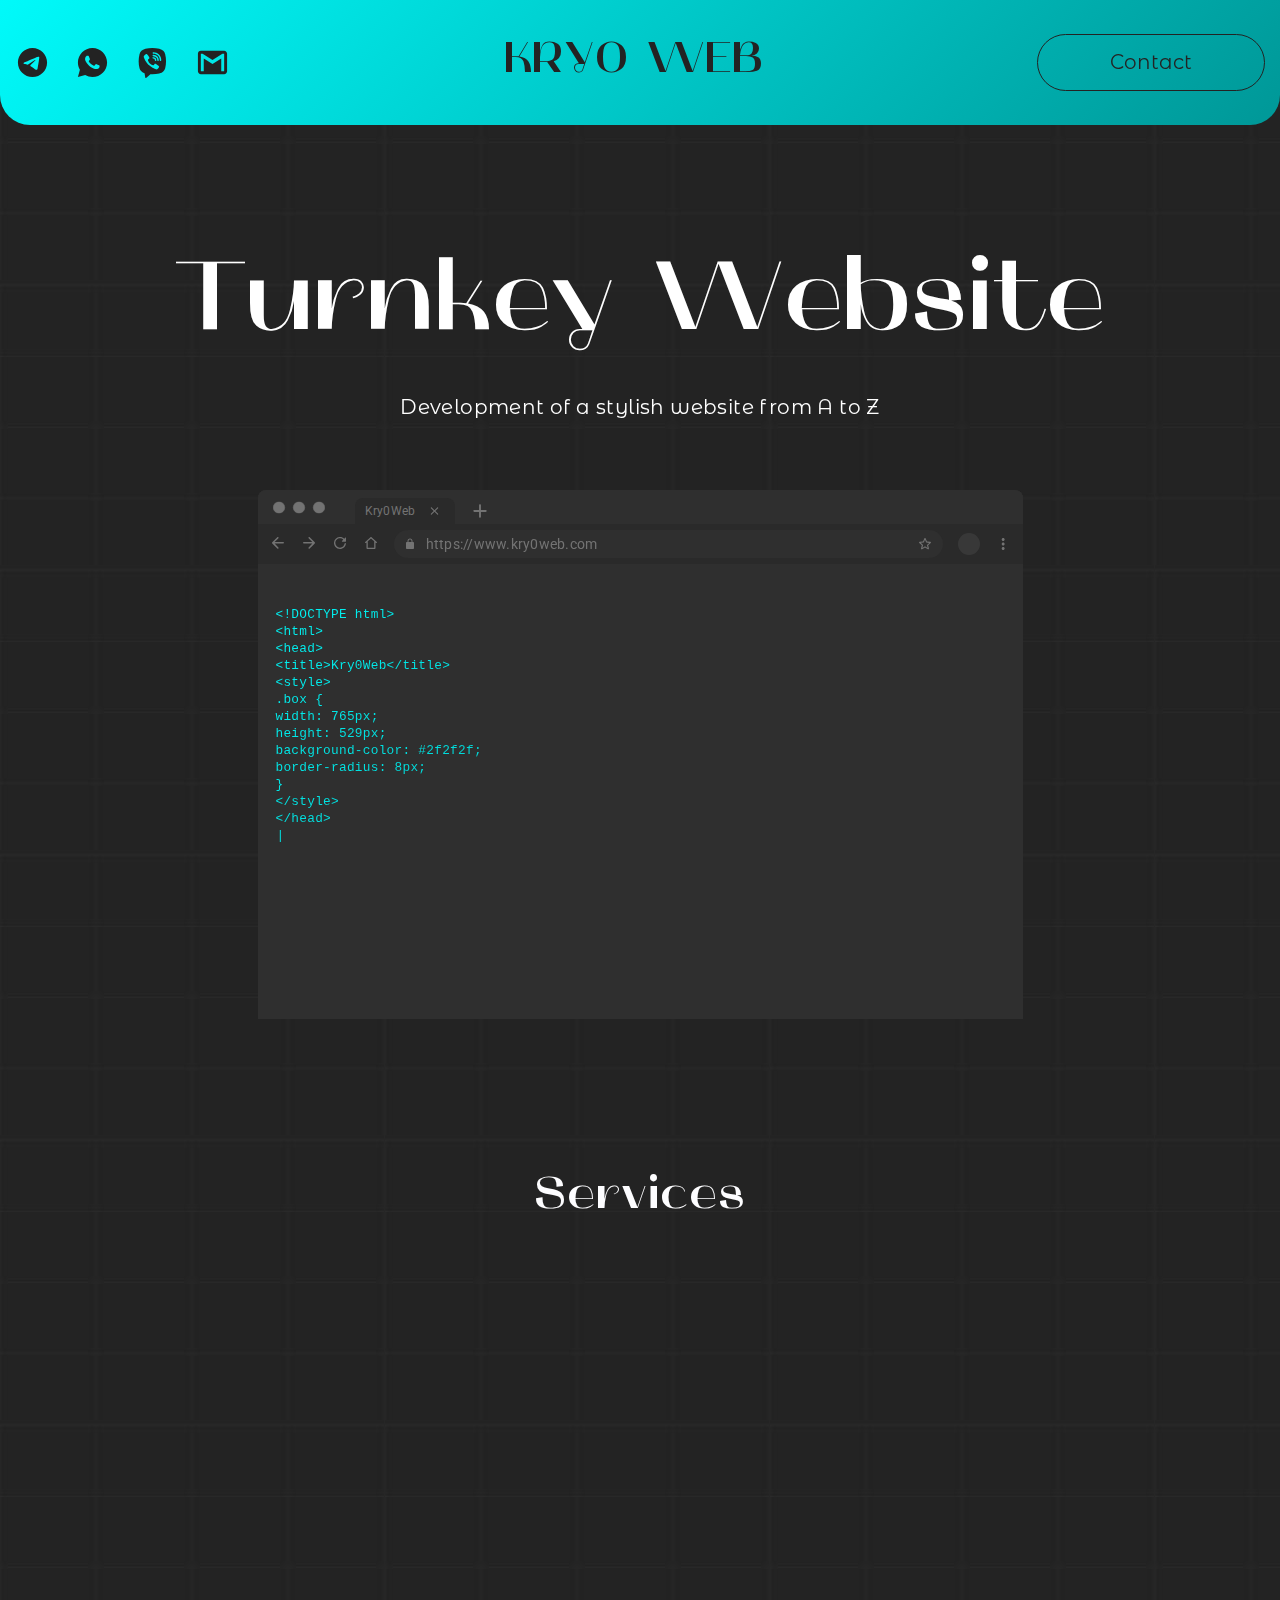
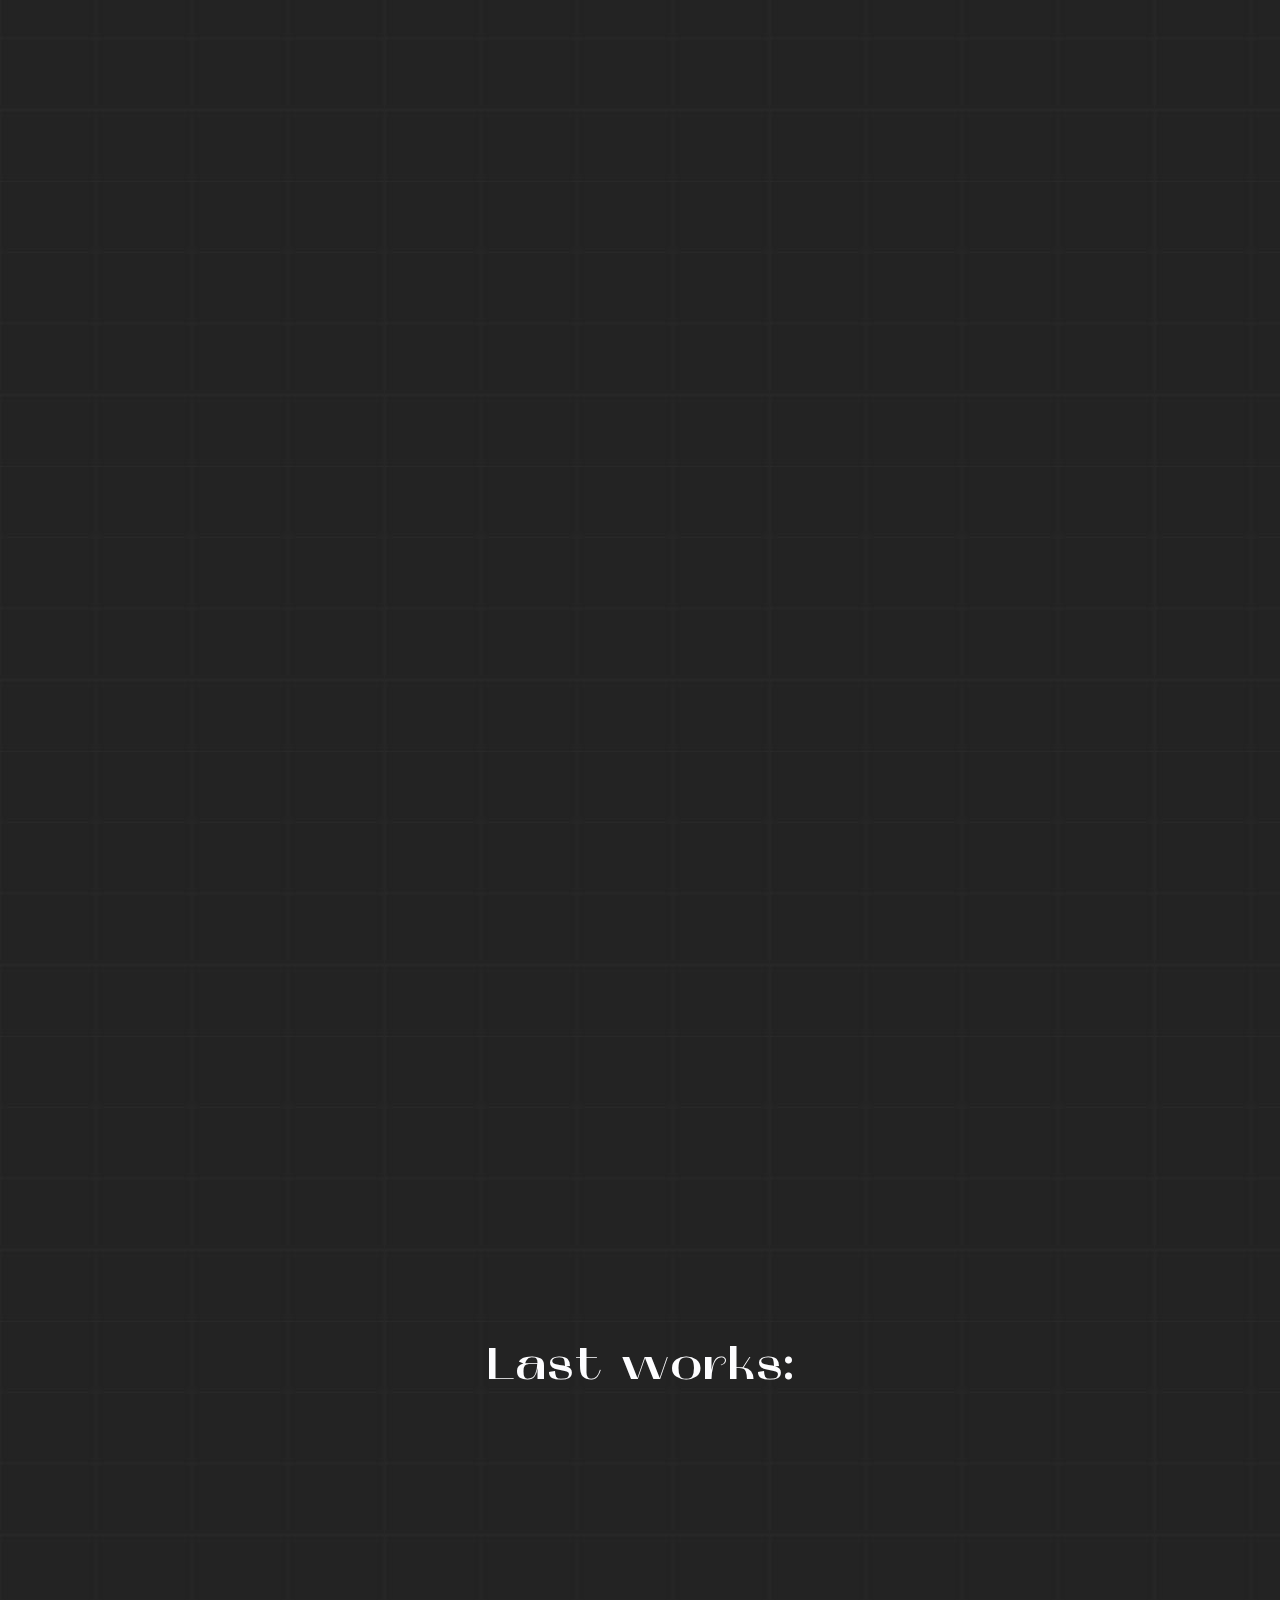
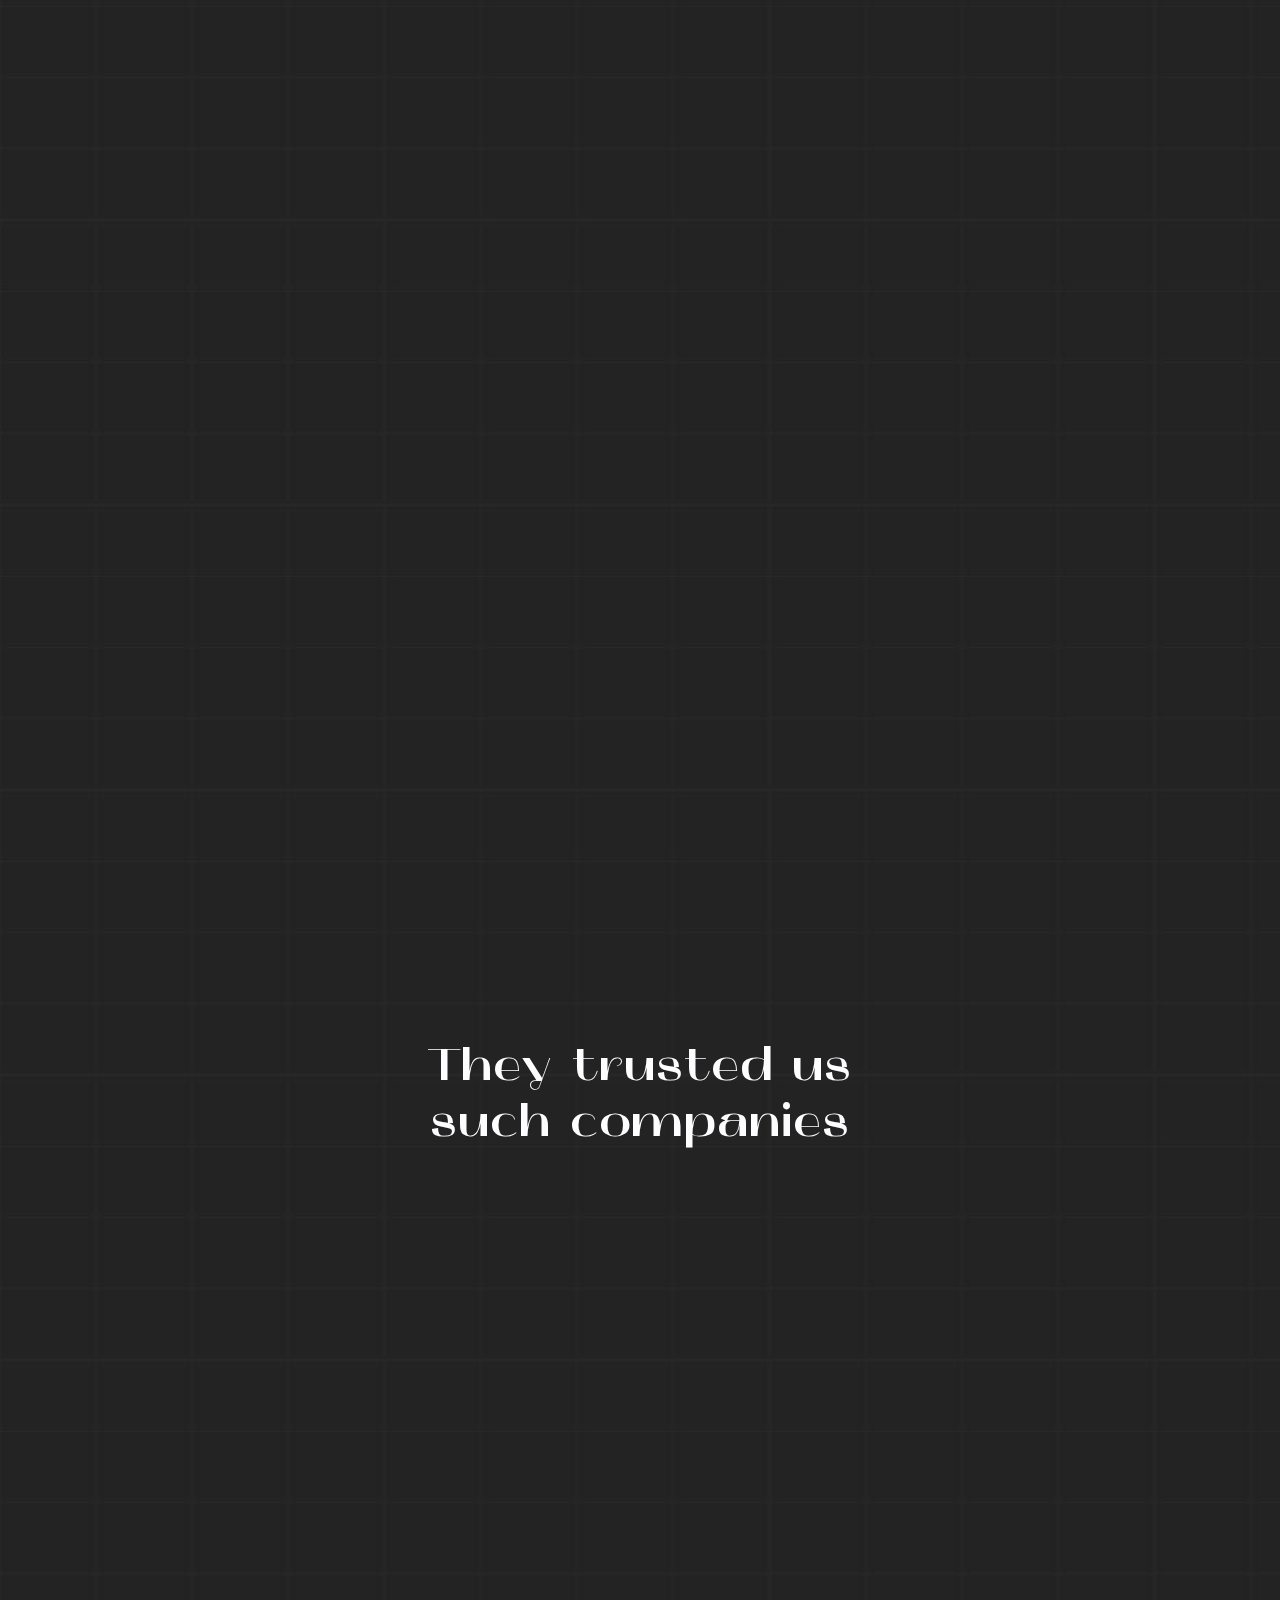
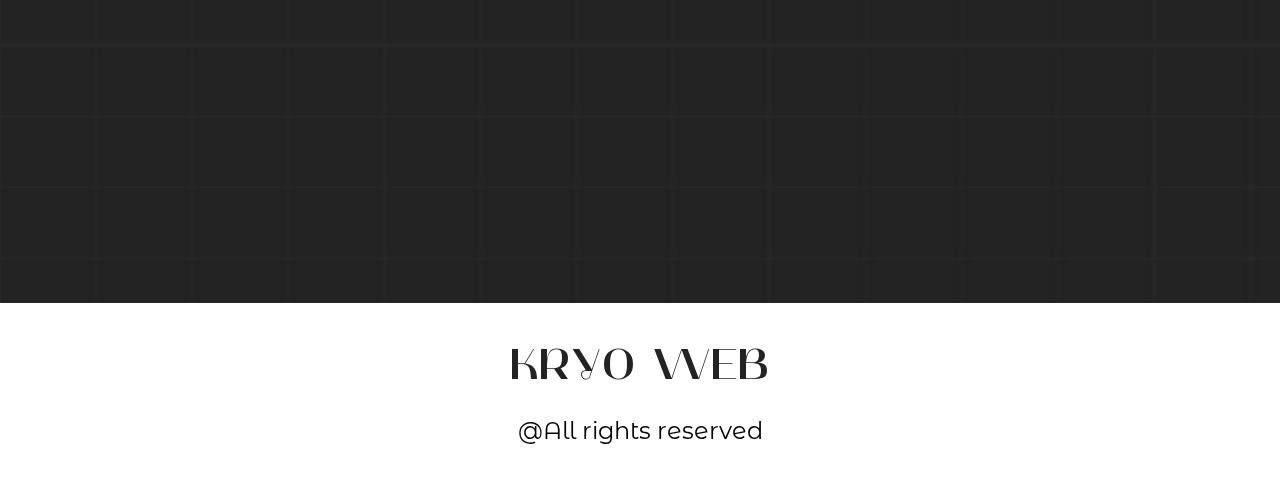
==== commit 8654f2b7: "Update index.html" ====
--- a/en/index.html
+++ b/en/index.html
@@ -314,7 +314,7 @@
         <section class="services">
             <div class="container">
                 <h2 class="services__title section__title">
-                    Услуги
+                    Services
                 </h2>
 
                 <div class="services__box">
@@ -1157,4 +1157,4 @@
 </body>
 
 
-</html>+</html>
